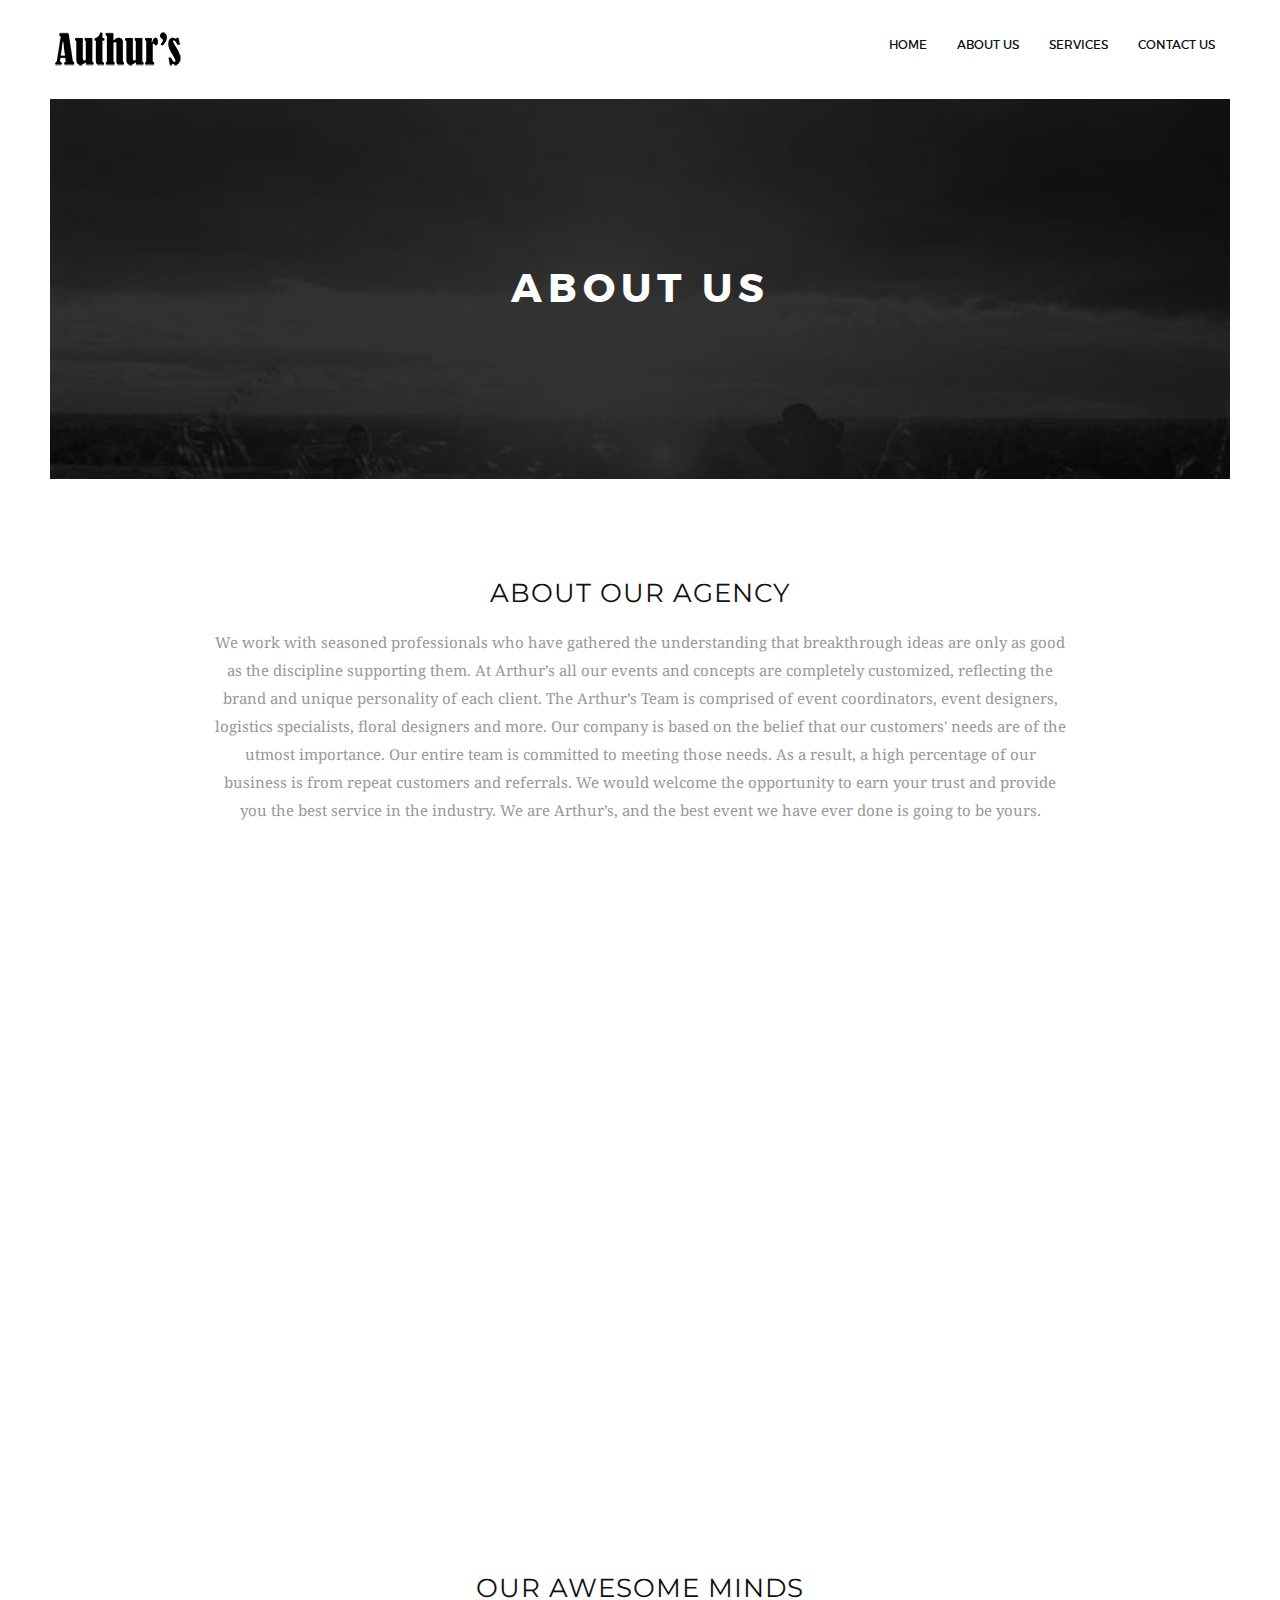
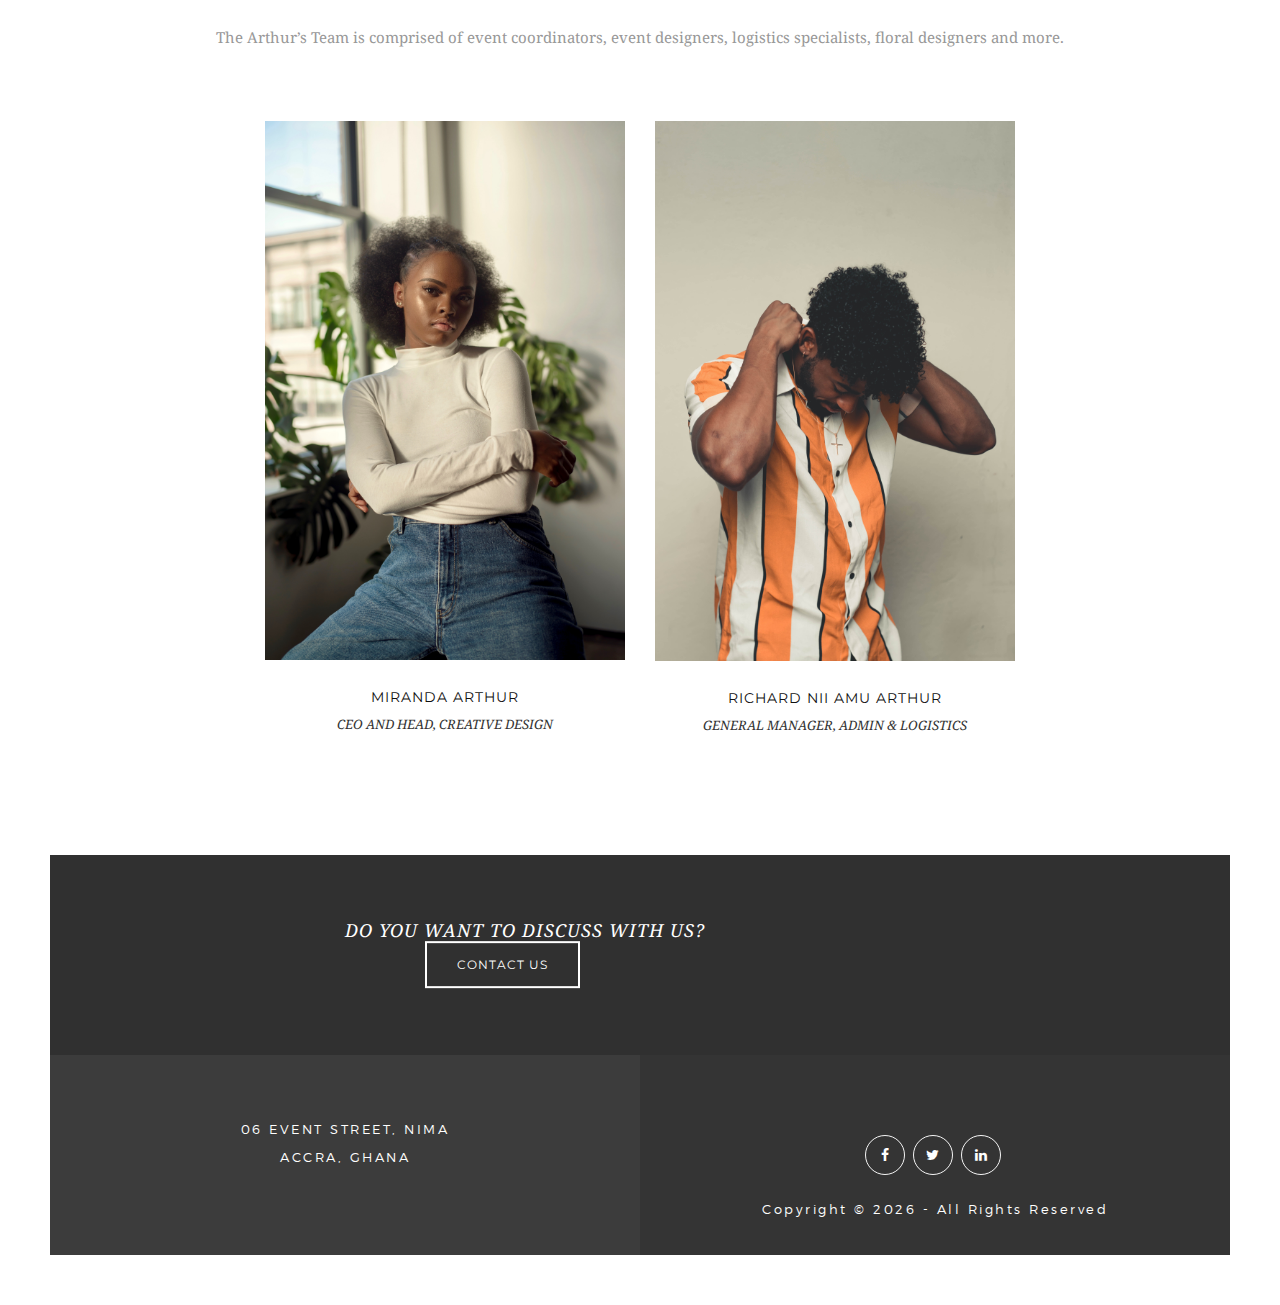
==== about.html @ 6dc0b13f "first init" ====
<!DOCTYPE html>
<html lang="en">
<head>
<meta charset="utf-8">
<meta name="viewport" content="width=device-width, initial-scale=1">
<title>Sprint HTML5 Theme</title>
<meta name="keywords" content="HTML5,CSS3,HTML,Template,Multi-Purpose,M_Adnan,Corporate Theme,Sprint HTML5,Sprint HTML5 - Multi Purpose HTML5 Template">
<meta name="description" content="Sprint HTML5 Template">
<meta name="author" content="M_Adnan">

<!-- FONTS ONLINE -->
<link href='https://fonts.googleapis.com/css?family=Droid+Serif:400,700,400italic,700italic' rel='stylesheet' type='text/css'>
<link href='http://fonts.googleapis.com/css?family=Montserrat:400,700' rel='stylesheet' type='text/css'>

<!--MAIN STYLE-->
<link rel="stylesheet" type="text/css" href="http://code.ionicframework.com/ionicons/2.0.1/css/ionicons.min.css">
<link href="css/bootstrap.min.css" rel="stylesheet" type="text/css">
<link href="css/font-awesome.min.css" rel="stylesheet" type="text/css">
<link href="css/main.css" rel="stylesheet" type="text/css">
<link href="css/style.css" rel="stylesheet" type="text/css">
<link href="css/responsive.css" rel="stylesheet" type="text/css">
<link href="css/animate.css" rel="stylesheet" type="text/css">

<!-- SLIDER REVOLUTION 4.x CSS SETTINGS -->
<link rel="stylesheet" type="text/css" href="rs-plugin/css/settings.css" media="screen" />

<!-- HTML5 Shim and Respond.js IE8 support of HTML5 elements and media queries -->
<!-- WARNING: Respond.js doesn't work if you view the page via file:// -->
<!--[if lt IE 9]>
    <script src="https://oss.maxcdn.com/libs/html5shiv/3.7.0/html5shiv.js"></script>
    <script src="https://oss.maxcdn.com/libs/respond.js/1.4.2/respond.min.js"></script>
<![endif]-->

</head>
<body>

<!-- Page Wrap -->
<div id="wrap">
  <div id="main-wrapper">
    <header class="main-header">
      <div class="container-fuild">
        <div class="logo"> <a href="#."> <img src="images/logo-p.png" alt="Sprint Logo"></a> </div>
        
        <!-- Nav -->
        <nav>
          <ul id="ownmenu" class="ownmenu">
            <li><a href="index.html"> HOME</a></li>
            <li class="active"><a href="about.html">about us</a></li>
            <li><a href="services.html">services</a></li>
            <li><a href="contact.html">contact us</a></li>
          </ul>
        </nav>
      </div>
    </header>
    
   <section class="sub-banner">
      <div class="container">
        <div class="position-center-center">
          <h2>About us</h2>
          
        </div>
      </div>
    </section>
    
     <!--======= ABOUT SECTION =========-->
    <section class="sectoion-100px about">
      <div class="container"> 
        <!-- Tittle -->
        <div class="tittle">
          <h4>About our agency</h4>
          <p>We work with seasoned professionals who have gathered the understanding that breakthrough ideas are only as good as the discipline supporting them. At Arthur’s all our events and concepts are completely customized, reflecting the brand and unique personality of each client.

            The Arthur’s Team is comprised of event coordinators, event designers, logistics specialists, floral designers and more.
            
            Our company is based on the belief that our customers' needs are of the utmost importance. Our entire team is committed to meeting those needs. As a result, a high percentage of our business is from repeat customers and referrals.
            We would welcome the opportunity to earn your trust and provide you the best service in the industry.
            
            We are Arthur’s, and the best event we have ever done is going to be yours.</p>
        </div>
       
      </div>
    </section>


    <!--======= Parallax Section =========-->
    <section class="sectoion-150px parallax-bg" style="background: url(images/bg/bg-2.jpg) center center fixed no-repeat;">
      <div class="container">
        <h4>see how we work to create everything unique</h4>
        <a href="#." class="play-btn"><i class="ion-play"></i> </a> </div>
    </section>

    <!--======= Team Member Section =========-->
    <section class="team sectoion-100px">
      <div class="container"> 
        
        <!-- Tittle -->
        <div class="tittle">
          <h4>our awesome minds</h4>
          <p>The Arthur’s Team is comprised of event coordinators, event designers, logistics specialists, floral designers and more.</p>
        </div>
        
        <!-- Row -->
        <ul class="row">
          
          
          <li class="col-md-2">
            
          </li>
          <!-- Team -->
          <li class="col-md-4">
            <article> <img class="img-responsive" src="images/lady.jpg" alt="">
              <div class="team-name">
                <h6>MIRANDA ARTHUR </h6>
                <span>CEO AND HEAD, CREATIVE DESIGN</span> </div>
            </article>
          </li>
          
          
          <!-- Team -->
          <li class="col-md-4">
            <article> <img class="img-responsive" src="images/gentle.jpg" alt="">
              <div class="team-name">
                <h6>RICHARD NII AMU ARTHUR </h6>
                <span>GENERAL MANAGER, ADMIN & LOGISTICS </span> </div>
            </article>
          </li>
          
          <li class="col-md-2">
            
          </li>
        </ul>
      </div>
    </section>

    <!--======= Clients-logo =========-->
    <section class="sectoion-100px promo">
      <div class="container">
        <div class="position-center-center">
          <h5>Do you want to discuss with us?</h5>
          <a href="contact.html" class="btn">CONTACT US</a> </div>
      </div>
    </section>
    
    <!--======= FOOTER UP =========-->
    <section class="footer-up">
      <div class="col-sm-6">
        <div class="work"> <i class="ion-map"></i>
          <p>06 Event Street, Nima <br>
            Accra, Ghana</p>
        </div>
      </div>
      <div class="col-sm-6">
        <div class="contact"> 
          
          <!--======= Social Icon =========-->
          <ul class="social_icons">
            <li class="facebook"><a class="facebook" href="#."><i class="fa fa-facebook"></i></a></li>
            <li class="twitter"><a class="twitter" href="#."><i class="fa fa-twitter"></i></a></li>
            <li class="linkedin"><a class="linkedin" href="#."><i class="fa fa-linkedin"></i></a></li>
          </ul>
          <p>Copyright © <span id="year"></span> - All Rights Reserved</p>
        </div>
      </div>
    </section>
  </div>
</div>
<!-- Wrap End --> 

<script src="js/jquery-1.11.3.min.js"></script> 
<script src="js/bootstrap.min.js"></script> 
<script src="js/own-menu.js"></script> 
<script src="js/owl.carousel.min.js"></script> 
<script src="js/jquery.isotope.min.js"></script> 
<script src="js/counter.js"></script> 

<!-- SLIDER REVOLUTION 4.x SCRIPTS  --> 
<script type="text/javascript" src="rs-plugin/js/jquery.themepunch.tools.min.js"></script> 
<script type="text/javascript" src="rs-plugin/js/jquery.themepunch.revolution.min.js"></script> 
<script src="js/main.js"></script>

<script type="text/javascript">
  /*========== Year ============*/
  document.getElementById("year").innerHTML = new Date().getFullYear();
</script>
</body>
</html>
---- css/main.css ----
/* MENU CONFIGURATION
**********************************************************/
.ownmenu {
	width: 100%;
	padding: 0;
	margin: 0;
	position: relative;
	float: left;
	list-style: none;
}
.ownmenu li {
	display: inline-block;
	float: left;
}
.ownmenu a {
	-o-transition: all .3s linear;
	-webkit-transition: all .3s linear;
	-moz-transition: all .3s linear;
	transition: all .3s linear;
	outline: none;
	z-index: 10;
}
/* DROPDOWN CONFIGURATION
**********************************************************/
.ownmenu ul.dropdown, .ownmenu ul.dropdown li ul.dropdown {
	list-style: none;
	margin: 0;
	padding: 0;
	display: none;
	position: absolute;
	z-index: 99;
	padding-left: 0px;
	min-width: 250px;
	background: none;
}
.ownmenu ul.dropdown {
	top: 61px;
	z-index: 999999;
}
.ownmenu ul.dropdown li ul.dropdown {
	left: 100%;
	top: inherit;
}
.ownmenu ul.dropdown li {
	clear: both;
	width: 100%;
	text-align: left !important;
	padding-left: 0px !important;
}
.ownmenu ul.dropdown li a {
	width: 100%;
	padding: 12px 24px 12px;
	display: inline-block;
	float: left;
	clear: both;
	text-decoration: none;
	color: #999;
	text-align: left;
	box-sizing: border-box;
	-moz-box-sizing: border-box;
	-webkit-box-sizing: border-box;
}
.ownmenu ul.dropdown li > a {
	margin: 0px;
}
.ownmenu ul.dropdown li:hover > a {
	background: #e0e0e0;
	color: #555;
	margin: 0px;
}
/* dropdowns to left side */
.ownmenu ul.dropdown li ul.dropdown.left {
	left: auto;
	right: 100%;
}
/* SUBMENU INDICATORS
**********************************************************/
.ownmenu .indicator {
	position: relative;
	right: 5px;
	font-size: 14px;
	float: right;
}
.ownmenu ul li .indicator {
	font-size: 12px;
	top: 1px;
	left: 10px;
}
/* MEGAMENU
**********************************************************/
.ownmenu > li > .megamenu {
	position: absolute;
	display: none;
	background: #fff;
	width: 25%;
	top: 80px;
	font-size: 12px;
	color: #999;
	z-index: 99;
	padding: 0 0px;
	-webkit-box-sizing: border-box;
	-moz-box-sizing: border-box;
	box-sizing: border-box;
}
/* megamenu list */
.ownmenu li > .megamenu ul {
	margin: 0 0 20px 0;
	float: left;
	padding: 0;
	display: block;
	position: relative;
}
.ownmenu li > .megamenu ul li {
	width: 100%;
	padding: 0px;
}
.ownmenu li > .megamenu ul li.title {
	margin: 0 0 8px;
	padding: 0 0 5px;
	font-size: 14px;
	border-bottom: solid 1px #666;
}
/* megamenu h5 */
.ownmenu li > .megamenu h5 {
	width: 100%;
	margin: 0;
	padding: 0;
}
/* megamenu links */
.ownmenu li > .megamenu a {
	color: #999;
	text-decoration: none;
	font-size: 12px;
	-webkit-transition: color 0.3s linear;
	-moz-transition: color 0.3s linear;
	-o-transition: color 0.3s linear;
	transition: color 0.3s linear;
}
.ownmenu li > .megamenu a:hover {
	color: #dedede;
}
/* megamenu images */
.ownmenu .megamenu img {
	width: 100%;
	-webkit-transition: border 0.3s linear;
	-moz-transition: border 0.3s linear;
	-o-transition: border 0.3s linear;
	transition: border 0.3s linear;
}
/* to fix right attribute on submenus (menu aligned to left (default)) */
.ownmenu > li.fix-sub > .megamenu, .ownmenu > li.fix-sub > .megamenu.half-width, .ownmenu > li.fix-sub > .dropdown {
	right: 0;
}
/* MEGAMENU WIDTHS
**********************************************************/
.ownmenu > li > .megamenu.half-width {
	width: 50%;
}
.ownmenu > li > .megamenu.full-width {
	width: 100%;
	left: 0;
}
/* MEGAMENU FORM CONFIGURATION
**********************************************************/
.ownmenu li > .megamenu form {
	width: 100%;
}
/* megamenu inputs */
.ownmenu li > .megamenu form input[type="text"], .ownmenu li > .megamenu form textarea {
	padding: 5px;
	color: #999;
	background: #444;
	font-size: 14px;
	border: solid 1px transparent;
	outline: none;
	-webkit-box-sizing: border-box;
	-moz-box-sizing: border-box;
	box-sizing: border-box;
	-webkit-transition: border 0.3s linear;
	-moz-transition: border 0.3s linear;
	-o-transition: border 0.3s linear;
	transition: border 0.3s linear;
}
.ownmenu li > .megamenu form input[type="text"]:focus, .ownmenu li > .megamenu form textarea:focus {
	border-color: #e0e0e0;
}
.ownmenu li > .megamenu form input[type="text"] {
	width: 100%;
	margin-top: 10px;
}
.ownmenu li > .megamenu form textarea {
	width: 100%;
	margin-top: 10px;
}
.ownmenu li > .megamenu form input[type="submit"] {
	width: 25%;
	float: right;
	height: 30px;
	margin-top: 10px;
	border: none;
	cursor: pointer;
	background: #444;
	color: #777;
	-webkit-transition: background 0.3s linear;
	-moz-transition: background 0.3s linear;
	-o-transition: background 0.3s linear;
	transition: background 0.3s linear;
}
.ownmenu li > .megamenu form input[type="submit"]:hover {
	background: #e0e0e0;
	color: #555;
}
/* MEGAMENU GRID SYSTEM
**********************************************************/
.megamenu .row {
	width: 100%;
	margin-top: 15px;
}
.megamenu .row:first-child {
	margin-top: 0;
}
.megamenu .row:before, .megamenu .row:after {
	display: table;
	content: "";
	line-height: 0;
}
.megamenu .row:after {
	clear: both;
}
.megamenu .row .col1, .megamenu .row .col2, .megamenu .row .col3, .megamenu .row .col4, .megamenu .row .col5, .megamenu .row .col6 {
	display: block;
	width: 100%;
	min-height: 20px;
	float: left;
	margin-left: 2.127659574468085%;
	-webkit-box-sizing: border-box;
	-moz-box-sizing: border-box;
	box-sizing: border-box;
}
.megamenu .row [class*="col"]:first-child {
	margin-left: 0;
}
.megamenu .row .col1 {
	width: 14.893617021276595%;
}
.megamenu .row .col2 {
	width: 31.914893617021278%;
}
.megamenu .row .col3 {
	width: 48.93617021276595%;
}
.megamenu .row .col4 {
	width: 65.95744680851064%;
}
.megamenu .row .col5 {
	width: 82.97872340425532%;
}
.megamenu .row .col6 {
	width: 100%;
}
/* RIGHT ALIGNMENT (MENU ITEM)
**********************************************************/
.ownmenu > li.right {
	float: right;
}
.ownmenu > li.right > .megamenu, .ownmenu > li.right > .megamenu.half-width, .ownmenu > li.right > .dropdown {
	right: 0;
}
/* to fix right attribute on submenus (menu aligned to right) */
.ownmenu > li.jsright {
	float: right;
}
.ownmenu > li.jsright.last > .megamenu, .ownmenu > li.jsright.last > .megamenu.half-width, .ownmenu > li.jsright.last > .dropdown {
	right: 0;
}
/* ICONS (FONT AWESOME)
**********************************************************/
.ownmenu > li > a > i {
	line-height: 23px !important;
	margin-right: 6px;
	font-size: 18px;
	float: left;
}
/* COLLAPSIBLE MENU
**********************************************************/
.ownmenu > li.showhide {
	display: none;
	width: 100%;
	height: 50px;
	cursor: pointer;
	color: #999;
}
.ownmenu > li.showhide span.title {
	margin: 15px 0 0 25px;
	float: left;
}
.ownmenu > li.showhide span.icon {
	margin: 17px 20px;
	float: right;
}
.ownmenu > li.showhide .icon em {
	margin-bottom: 3px;
	display: block;
	width: 20px;
	height: 2px;
	background: #999;
}
/* RESPONSIVE LAYOUT
**********************************************************/
@media (max-width: 767px) {
.ownmenu > li {
	display: block;
	width: 100%;
	box-sizing: border-box;
	-moz-box-sizing: border-box;
	-webkit-box-sizing: border-box;
}
.ownmenu > li > a {
	padding: 15px 25px;
}
.ownmenu a {
	width: 100%;
	box-sizing: border-box;
	-moz-box-sizing: border-box;
	-webkit-box-sizing: border-box;
}
.ownmenu ul.dropdown, .ownmenu ul.dropdown li ul.dropdown {
	width: 100% !important;
	left: 0;
	position: static !important;
	border: none;
	box-sizing: border-box;
	-moz-box-sizing: border-box;
	-webkit-box-sizing: border-box;
}
.ownmenu ul.dropdown li {
	background: #fff !important;
	border: none;
}
.ownmenu ul.dropdown > li > a {
	padding-left: 40px !important;
}
.ownmenu > li > .megamenu {
	width: 100% !important;
	position: static;
	border-top: none;
}
.ownmenu > li > .megamenu .row [class*="col"] {
	float: none;
	display: block;
	width: 100% !important;
	margin-left: 0;
	margin-top: 15px;
	-webkit-box-sizing: border-box;
	-moz-box-sizing: border-box;
	box-sizing: border-box;
}
.ownmenu > li > .megamenu .row:first-child [class*="col"]:first-child {
	margin-top: 0;
}
.ownmenu > li > .megamenu .row {
	margin-top: 0;
}
.ownmenu > li > ul.dropdown > li > a {
	padding-left: 20px !important;
}
.ownmenu > li > ul.dropdown > li > ul.dropdown > li > a {
	padding-left: 60px !important;
}
.ownmenu > li > ul.dropdown > li > ul.dropdown > li > ul.dropdown > li > a {
	padding-left: 80px !important;
}
}
@media (min-width: 767px) and (max-width: 900px) {
.ownmenu > li > .megamenu {
	width: 100% !important;
	left: 0 !important;
}
}
/* MENU CONFIGURATION
**********************************************************/
.ownmenuclick {
	width: 100%;
	padding: 0;
	margin: 0;
	position: relative;
	float: left;
	list-style: none;
}
.ownmenuclick li {
	display: inline-block;
	float: left;
	-o-transition: all .3s linear;
	-webkit-transition: all .3s linear;
	-moz-transition: all .3s linear;
	transition: all .3s linear;
}
.ownmenuclick a {
	-o-transition: all .3s linear;
	-webkit-transition: all .3s linear;
	-moz-transition: all .3s linear;
	transition: all .3s linear;
	outline: none;
	z-index: 10;
}
/* DROPDOWN CONFIGURATION
**********************************************************/
.ownmenuclick ul.dropdown, .ownmenuclick ul.dropdown li ul.dropdown {
	list-style: none;
	margin: 0;
	padding: 0;
	display: none;
	position: relative;
	z-index: 99;
	padding-left: 0px;
	min-width: 100%;
	background: none;
}
.ownmenuclick ul.dropdown {
	top: 0px;
}
.ownmenuclick ul.dropdown li ul.dropdown {
	left: 100%;
	top: inherit;
}
.ownmenuclick ul.dropdown li {
	clear: both;
	width: 100%;
}
.ownmenuclick ul.dropdown li a {
	width: 100%;
	padding: 5px 20px 5px;
	display: inline-block;
	float: left;
	clear: both;
	text-decoration: none;
	color: #999;
	box-sizing: border-box;
	-moz-box-sizing: border-box;
	-webkit-box-sizing: border-box;
}
.ownmenuclick ul.dropdown li:hover > a {
	background: #e0e0e0;
	color: #555;
}
/* dropdowns to left side */
.ownmenuclick ul.dropdown li ul.dropdown.left {
	left: auto;
	right: 100%;
}
/* SUBMENU INDICATORS
**********************************************************/
.ownmenuclick .indicator {
	position: relative;
	right: 5px;
	font-size: 12px;
	float: right;
}
.ownmenuclick ul li .indicator {
	font-size: 12px;
	top: 1px;
	left: 10px;
}
/* MEGAMENU
**********************************************************/
.ownmenuclick > li > .megamenu {
	position: absolute;
	display: none;
	background: #fff;
	width: 25%;
	top: 80px;
	font-size: 12px;
	color: #999;
	z-index: 99;
	padding: 0 0px;
	-webkit-box-sizing: border-box;
	-moz-box-sizing: border-box;
	box-sizing: border-box;
}
/* megamenu list */
.ownmenuclick li > .megamenu ul {
	margin: 0 0 20px 0;
	float: left;
	padding: 0;
	display: block;
	position: relative;
}
.ownmenuclick li > .megamenu ul li {
	width: 100%;
	padding: 0px;
}
.ownmenuclick li > .megamenu ul li.title {
	margin: 0 0 8px;
	padding: 0 0 5px;
	font-size: 14px;
	border-bottom: solid 1px #666;
}
/* megamenu h5 */
.ownmenuclick li > .megamenu h5 {
	width: 100%;
	margin: 0;
	padding: 0;
}
/* megamenu links */
.ownmenuclick li > .megamenu a {
	color: #999;
	text-decoration: none;
	font-size: 12px;
	-webkit-transition: color 0.3s linear;
	-moz-transition: color 0.3s linear;
	-o-transition: color 0.3s linear;
	transition: color 0.3s linear;
}
.ownmenuclick li > .megamenu a:hover {
	color: #dedede;
}
/* megamenu images */
.ownmenuclick .megamenu img {
	width: 100%;
	-webkit-transition: border 0.3s linear;
	-moz-transition: border 0.3s linear;
	-o-transition: border 0.3s linear;
	transition: border 0.3s linear;
}
/* to fix right attribute on submenus (menu aligned to left (default)) */
.ownmenuclick > li.fix-sub > .megamenu, .ownmenuclick > li.fix-sub > .megamenu.half-width, .ownmenuclick > li.fix-sub > .dropdown {
	right: 0;
}
/* MEGAMENU WIDTHS
**********************************************************/
.ownmenuclick > li > .megamenu.half-width {
	width: 50%;
}
.ownmenuclick > li > .megamenu.full-width {
	width: 100%;
	left: 0;
}
/* MEGAMENU FORM CONFIGURATION
**********************************************************/
.ownmenuclick li > .megamenu form {
	width: 100%;
}
/* megamenu inputs */
.ownmenuclick li > .megamenu form input[type="text"], .ownmenuclick li > .megamenu form textarea {
	padding: 5px;
	color: #999;
	background: #444;
	font-size: 14px;
	border: solid 1px transparent;
	outline: none;
	-webkit-box-sizing: border-box;
	-moz-box-sizing: border-box;
	box-sizing: border-box;
	-webkit-transition: border 0.3s linear;
	-moz-transition: border 0.3s linear;
	-o-transition: border 0.3s linear;
	transition: border 0.3s linear;
}
.ownmenuclick li > .megamenu form input[type="text"]:focus, .ownmenuclick li > .megamenu form textarea:focus {
	border-color: #e0e0e0;
}
.ownmenuclick li > .megamenu form input[type="text"] {
	width: 100%;
	margin-top: 10px;
}
.ownmenuclick li > .megamenu form textarea {
	width: 100%;
	margin-top: 10px;
}
.ownmenuclick li > .megamenu form input[type="submit"] {
	width: 25%;
	float: right;
	height: 30px;
	margin-top: 10px;
	border: none;
	cursor: pointer;
	background: #444;
	color: #777;
	-webkit-transition: background 0.3s linear;
	-moz-transition: background 0.3s linear;
	-o-transition: background 0.3s linear;
	transition: background 0.3s linear;
}
.ownmenuclick li > .megamenu form input[type="submit"]:hover {
	background: #e0e0e0;
	color: #555;
}
/* MEGAMENU GRID SYSTEM
**********************************************************/
.megamenu .row {
	width: 100%;
	margin-top: 15px;
}
.megamenu .row:first-child {
	margin-top: 0;
}
.megamenu .row:before, .megamenu .row:after {
	display: table;
	content: "";
	line-height: 0;
}
.megamenu .row:after {
	clear: both;
}
.megamenu .row .col1, .megamenu .row .col2, .megamenu .row .col3, .megamenu .row .col4, .megamenu .row .col5, .megamenu .row .col6 {
	display: block;
	width: 100%;
	min-height: 20px;
	float: left;
	margin-left: 2.127659574468085%;
	-webkit-box-sizing: border-box;
	-moz-box-sizing: border-box;
	box-sizing: border-box;
}
.megamenu .row [class*="col"]:first-child {
	margin-left: 0;
}
.megamenu .row .col1 {
	width: 14.893617021276595%;
}
.megamenu .row .col2 {
	width: 31.914893617021278%;
}
.megamenu .row .col3 {
	width: 48.93617021276595%;
}
.megamenu .row .col4 {
	width: 65.95744680851064%;
}
.megamenu .row .col5 {
	width: 82.97872340425532%;
}
.megamenu .row .col6 {
	width: 100%;
}
/* RIGHT ALIGNMENT (MENU ITEM)
**********************************************************/
.ownmenuclick > li.right {
	float: right;
}
.ownmenuclick > li.right > .megamenu, .ownmenuclick > li.right > .megamenu.half-width, .ownmenuclick > li.right > .dropdown {
	right: 0;
}
/* to fix right attribute on submenus (menu aligned to right) */
.ownmenuclick > li.jsright {
	float: right;
}
.ownmenuclick > li.jsright.last > .megamenu, .ownmenuclick > li.jsright.last > .megamenu.half-width, .ownmenuclick > li.jsright.last > .dropdown {
	right: 0;
}
/* ICONS (FONT AWESOME)
**********************************************************/
.ownmenuclick > li > a > i {
	line-height: 23px !important;
	margin-right: 6px;
	font-size: 18px;
	float: left;
}
/* COLLAPSIBLE MENU
**********************************************************/
.ownmenuclick > li.showhide {
	display: none;
	width: 100%;
	height: 50px;
	cursor: pointer;
	color: #999;
}
.ownmenuclick > li.showhide span.title {
	margin: 15px 0 0 25px;
	float: left;
}
.ownmenuclick > li.showhide span.icon {
	margin: 17px 20px;
	float: right;
}
.ownmenuclick > li.showhide .icon em {
	margin-bottom: 3px;
	display: block;
	width: 20px;
	height: 2px;
	background: #999;
}
header nav .ownmenuclick li {
	float: left;
	padding: 0 15px;
}
header .ownmenuclick ul.dropdown {
	padding-bottom: 0px;
}
header .ownmenu ul.dropdown li a {
	text-transform: uppercase;
	font-size: 12px;
	border: none;
	padding: 0px 20px;
	line-height: 38px;
	background: none;
	color: #000;
	font-size: 12px;
	display: inline-block;
	width: 100%;
	border-bottom: 1px solid rgba(0,0,0,0.1);
}
header .ownmenuclick ul.dropdown li a:hover {
	background: #fff85f;
}
header .ownmenuclick li > .megamenu li a:hover {
	background: #fff85f;
}
header nav .ownmenuclick .indicator {
	display: none;
}
/* 
 *  Owl Carousel - Animate Plugin
 */
.owl-carousel .animated {
	-webkit-animation-duration: 1000ms;
	animation-duration: 1000ms;
	-webkit-animation-fill-mode: both;
	animation-fill-mode: both;
}
.owl-carousel .owl-animated-in {
	z-index: 0;
}
.owl-carousel .owl-animated-out {
	z-index: 1;
}
.owl-carousel .fadeOut {
	-webkit-animation-name: fadeOut;
	animation-name: fadeOut;
}
 @-webkit-keyframes fadeOut {
 0% {
 opacity: 1;
}
 100% {
 opacity: 0;
}
}
@keyframes fadeOut {
 0% {
 opacity: 1;
}
 100% {
 opacity: 0;
}
}
/* 
 * 	Owl Carousel - Auto Height Plugin
 */
.owl-height {
	-webkit-transition: height 500ms ease-in-out;
	-moz-transition: height 500ms ease-in-out;
	-ms-transition: height 500ms ease-in-out;
	-o-transition: height 500ms ease-in-out;
	transition: height 500ms ease-in-out;
}
/* 
 *  Core Owl Carousel CSS File
 */
.owl-carousel {
	display: none;
	width: 100%;
	-webkit-tap-highlight-color: transparent;
	/* position relative and z-index fix webkit rendering fonts issue */
	position: relative;
	z-index: 1;
}
.owl-carousel .owl-stage {
	position: relative;
	-ms-touch-action: pan-Y;
}
.owl-carousel .owl-stage:after {
	content: ".";
	display: block;
	clear: both;
	visibility: hidden;
	line-height: 0;
	height: 0;
}
.owl-carousel .owl-stage-outer {
	position: relative;
	overflow: hidden;
	/* fix for flashing background */
	-webkit-transform: translate3d(0px, 0px, 0px);
}
.owl-carousel .owl-controls .owl-nav .owl-prev, .owl-carousel .owl-controls .owl-nav .owl-next, .owl-carousel .owl-controls .owl-dot {
	cursor: pointer;
	cursor: hand;
	-webkit-user-select: none;
	-khtml-user-select: none;
	-moz-user-select: none;
	-ms-user-select: none;
	user-select: none;
}
.owl-carousel.owl-loaded {
	display: block;
}
.owl-carousel.owl-loading {
	opacity: 0;
	display: block;
}
.owl-carousel.owl-hidden {
	opacity: 0;
}
.owl-carousel .owl-refresh .owl-item {
	display: none;
}
.owl-carousel .owl-item {
	position: relative;
	min-height: 1px;
	float: left;
	-webkit-backface-visibility: hidden;
	-webkit-tap-highlight-color: transparent;
	-webkit-touch-callout: none;
	-webkit-user-select: none;
	-moz-user-select: none;
	-ms-user-select: none;
	user-select: none;
}
.owl-carousel .owl-item img {
	display: block;
	width: 100%;
	-webkit-transform-style: preserve-3d;
}
.owl-carousel.owl-text-select-on .owl-item {
	-webkit-user-select: auto;
	-moz-user-select: auto;
	-ms-user-select: auto;
	user-select: auto;
}
.owl-carousel .owl-grab {
	cursor: move;
	cursor: -webkit-grab;
	cursor: -o-grab;
	cursor: -ms-grab;
	cursor: grab;
}
.owl-carousel.owl-rtl {
	direction: rtl;
}
.owl-carousel.owl-rtl .owl-item {
	float: right;
}
/* No Js */
.no-js .owl-carousel {
	display: block;
}
/* 
 * 	Owl Carousel - Lazy Load Plugin
 */
.owl-carousel .owl-item .owl-lazy {
	opacity: 0;
	-webkit-transition: opacity 400ms ease;
	-moz-transition: opacity 400ms ease;
	-ms-transition: opacity 400ms ease;
	-o-transition: opacity 400ms ease;
	transition: opacity 400ms ease;
}
.owl-carousel .owl-item img {
	transform-style: preserve-3d;
}
/* 
 * 	Owl Carousel - Video Plugin
 */
.owl-carousel .owl-video-wrapper {
	position: relative;
	height: 100%;
	background: #000;
}
.owl-carousel .owl-video-play-icon {
	position: absolute;
	height: 80px;
	width: 80px;
	left: 50%;
	top: 50%;
	margin-left: -40px;
	margin-top: -40px;
	background: url("owl.video.play.png") no-repeat;
	cursor: pointer;
	z-index: 1;
	-webkit-backface-visibility: hidden;
	-webkit-transition: scale 100ms ease;
	-moz-transition: scale 100ms ease;
	-ms-transition: scale 100ms ease;
	-o-transition: scale 100ms ease;
	transition: scale 100ms ease;
}
.owl-carousel .owl-video-play-icon:hover {
	-webkit-transition: scale(1.3, 1.3);
	-moz-transition: scale(1.3, 1.3);
	-ms-transition: scale(1.3, 1.3);
	-o-transition: scale(1.3, 1.3);
	transition: scale(1.3, 1.3);
}
.owl-carousel .owl-video-playing .owl-video-tn, .owl-carousel .owl-video-playing .owl-video-play-icon {
	display: none;
}
.owl-carousel .owl-video-tn {
	opacity: 0;
	height: 100%;
	background-position: center center;
	background-repeat: no-repeat;
	-webkit-background-size: contain;
	-moz-background-size: contain;
	-o-background-size: contain;
	background-size: contain;
	-webkit-transition: opacity 400ms ease;
	-moz-transition: opacity 400ms ease;
	-ms-transition: opacity 400ms ease;
	-o-transition: opacity 400ms ease;
	transition: opacity 400ms ease;
}
.owl-carousel .owl-video-frame {
	position: relative;
	z-index: 1;
}
.cd-section {
	padding: 2em;
	text-align: center;
}
.cd-bouncy-nav-modal {
	position: fixed;
	z-index: 1;
	top: 0;
	left: 0;
	width: 100%;
	height: 100%;
	z-index: 999;
	background-color: rgba(255, 249, 125, 0.9);
	opacity: 0;
	visibility: hidden;
	-webkit-transition: opacity 0.3s 0.6s, visibility 0s 0.9s;
	-moz-transition: opacity 0.3s 0.6s, visibility 0s 0.9s;
	transition: opacity 0.3s 0.6s, visibility 0s 0.9s;
}
.cd-bouncy-nav-modal.fade-in {
	visibility: visible;
	opacity: 1;
	-webkit-transition: opacity 0.1s 0s, visibility 0s 0s;
	-moz-transition: opacity 0.1s 0s, visibility 0s 0s;
	transition: opacity 0.1s 0s, visibility 0s 0s;
}
.cd-bouncy-nav-modal .cd-close {
	display: block;
	position: fixed;
	top: 20px;
	right: 5%;
	width: 44px;
	height: 44px;
	/* image replacement */
	overflow: hidden;
	text-indent: 100%;
	white-space: nowrap;
	background: url("../images/cd-icon-close.svg") no-repeat center center;
	-webkit-transform: scale(0) translateZ(0);
	-moz-transform: scale(0) translateZ(0);
	-ms-transform: scale(0) translateZ(0);
	-o-transform: scale(0) translateZ(0);
	transform: scale(0) translateZ(0);
	-webkit-transition: -webkit-transform 0.3s 0s, visibility 0s 0.3s;
	-moz-transition: -moz-transform 0.3s 0s, visibility 0s 0.3s;
	transition: transform 0.3s 0s, visibility 0s 0.3s;
}
.cd-bouncy-nav-modal.fade-in .cd-close {
	-webkit-transform: scale(1);
	-moz-transform: scale(1);
	-ms-transform: scale(1);
	-o-transform: scale(1);
	transform: scale(1);
	-webkit-transition: -webkit-transform 0.3s 0s, visibility 0.3s 0s;
	-moz-transition: -moz-transform 0.3s 0s, visibility 0.3s 0s;
	transition: transform 0.3s 0s, visibility 0.3s 0s;
}
@media only screen and (min-width: 1170px) {
.cd-bouncy-nav-modal .cd-close {
	top: 60px;
}
}
.cd-bouncy-nav {
	position: absolute;
	left: 50%;
	top: 50vh;
	-webkit-transform: translateX(-50%) translateY(-50%);
	-moz-transform: translateX(-50%) translateY(-50%);
	-ms-transform: translateX(-50%) translateY(-50%);
	-o-transform: translateX(-50%) translateY(-50%);
	transform: translateX(-50%) translateY(-50%);
	width: 90%;
	max-width: 300px;
}
.cd-bouncy-nav li {
	width: 50%;
	float: left;
	-webkit-transform: translateZ(0);
	-moz-transform: translateZ(0);
	-ms-transform: translateZ(0);
	-o-transform: translateZ(0);
	transform: translateZ(0);
	-webkit-transform: translateY(100vh);
	-moz-transform: translateY(100vh);
	-ms-transform: translateY(100vh);
	-o-transform: translateY(100vh);
	transform: translateY(100vh);
	text-align: center;
}
.is-visible .cd-bouncy-nav li {
	/* used to assign a tranlsateY value when the animation is over */
	-webkit-transform: translateY(0);
	-moz-transform: translateY(0);
	-ms-transform: translateY(0);
	-o-transform: translateY(0);
	transform: translateY(0);
}
.fade-in .cd-bouncy-nav li {
	-webkit-animation: cd-move-in 0.4s;
	-moz-animation: cd-move-in 0.4s;
	animation: cd-move-in 0.4s;
}
.fade-out .cd-bouncy-nav li {
	-webkit-animation: cd-move-out 0.4s;
	-moz-animation: cd-move-out 0.4s;
	animation: cd-move-out 0.4s;
}
.fade-in .cd-bouncy-nav li, .fade-out .cd-bouncy-nav li {
	-webkit-animation-fill-mode: forwards;
	-moz-animation-fill-mode: forwards;
	animation-fill-mode: forwards;
}
.fade-in .cd-bouncy-nav li:nth-of-type(2), .fade-out .cd-bouncy-nav li:nth-of-type(2) {
	-webkit-animation-delay: 0.1s;
	-moz-animation-delay: 0.1s;
	animation-delay: 0.1s;
}
.fade-in .cd-bouncy-nav li:nth-of-type(3), .fade-out .cd-bouncy-nav li:nth-of-type(3) {
	-webkit-animation-delay: 0.15s;
	-moz-animation-delay: 0.15s;
	animation-delay: 0.15s;
}
.fade-in .cd-bouncy-nav li:nth-of-type(4), .fade-out .cd-bouncy-nav li:nth-of-type(4) {
	-webkit-animation-delay: 0.25s;
	-moz-animation-delay: 0.25s;
	animation-delay: 0.25s;
}
.fade-in .cd-bouncy-nav li:nth-of-type(5), .fade-out .cd-bouncy-nav li:nth-of-type(5) {
	-webkit-animation-delay: 0.3s;
	-moz-animation-delay: 0.3s;
	animation-delay: 0.3s;
}
.fade-in .cd-bouncy-nav li:nth-of-type(6), .fade-out .cd-bouncy-nav li:nth-of-type(6) {
	-webkit-animation-delay: 0.4s;
	-moz-animation-delay: 0.4s;
	animation-delay: 0.4s;
}
.cd-bouncy-nav a {
	display: inline-block;
	min-width: 80px;
	position: relative;
	padding: 0px 20px 0;
	font-weight: normal;
	margin-bottom: 30px;
	font-size: 16px;
	color: #333333;
	text-transform: uppercase;
}
.cd-bouncy-nav li a i {
	height: 80px;
	width: 80px;
	color: #fff;
	border-radius: 50%;
	display: inline-block;
	background-color: #333333;
	font-size: 40px;
	line-height: 80px;
	margin-bottom: 10px;
}
.cd-bouncy-nav a::before {
	-webkit-transform: translateX(-50%);
	-moz-transform: translateX(-50%);
	-ms-transform: translateX(-50%);
	-o-transform: translateX(-50%);
	transform: translateX(-50%);
}
.no-touch .cd-bouncy-nav a:hover::before {
	background-color: #DC965A;
}
.cd-bouncy-nav li:nth-of-type(2) a::before {
	background-position: -80px 0;
}
.cd-bouncy-nav li:nth-of-type(3) a::before {
	background-position: -160px 0;
}
.cd-bouncy-nav li:nth-of-type(4) a::before {
	background-position: -240px 0;
}
.cd-bouncy-nav li:nth-of-type(5) a::before {
	background-position: -320px 0;
}
.cd-bouncy-nav li:nth-of-type(6) a::before {
	background-position: -400px 0;
}
@media only screen and (min-width: 768px) {
.cd-bouncy-nav {
	max-width: 450px;
}
.cd-bouncy-nav li {
	width: 33.33%;
	float: left;
}
.fade-in .cd-bouncy-nav li:nth-of-type(1), .fade-out .cd-bouncy-nav li:nth-of-type(1) {
	-webkit-animation-delay: 0.1s;
	-moz-animation-delay: 0.1s;
	animation-delay: 0.1s;
}
.fade-in .cd-bouncy-nav li:nth-of-type(2), .fade-out .cd-bouncy-nav li:nth-of-type(2) {
	-webkit-animation-delay: 0s;
	-moz-animation-delay: 0s;
	animation-delay: 0s;
}
.fade-in .cd-bouncy-nav li:nth-of-type(4), .fade-out .cd-bouncy-nav li:nth-of-type(4) {
	-webkit-animation-delay: 0.3s;
	-moz-animation-delay: 0.3s;
	animation-delay: 0.3s;
}
.fade-in .cd-bouncy-nav li:nth-of-type(5), .fade-out .cd-bouncy-nav li:nth-of-type(5) {
	-webkit-animation-delay: 0.25s;
	-moz-animation-delay: 0.25s;
	animation-delay: 0.25s;
}
.cd-bouncy-nav a {
	margin-bottom: 50px;
}
}
 @-webkit-keyframes cd-move-in {
 0% {
 -webkit-transform: translateY(100vh);
}
 65% {
 -webkit-transform: translateY(-1.5vh);
}
 100% {
 -webkit-transform: translateY(0vh);
}
}
@-moz-keyframes cd-move-in {
 0% {
 -moz-transform: translateY(100vh);
}
 65% {
 -moz-transform: translateY(-1.5vh);
}
 100% {
 -moz-transform: translateY(0vh);
}
}
@keyframes cd-move-in {
 0% {
 -webkit-transform: translateY(100vh);
 -moz-transform: translateY(100vh);
 -ms-transform: translateY(100vh);
 -o-transform: translateY(100vh);
 transform: translateY(100vh);
}
 65% {
 -webkit-transform: translateY(-1.5vh);
 -moz-transform: translateY(-1.5vh);
 -ms-transform: translateY(-1.5vh);
 -o-transform: translateY(-1.5vh);
 transform: translateY(-1.5vh);
}
 100% {
 -webkit-transform: translateY(0vh);
 -moz-transform: translateY(0vh);
 -ms-transform: translateY(0vh);
 -o-transform: translateY(0vh);
 transform: translateY(0vh);
}
}
@-webkit-keyframes cd-move-out {
 0% {
 -webkit-transform: translateY(0vh);
}
 100% {
 -webkit-transform: translateY(-100vh);
}
}
@-moz-keyframes cd-move-out {
 0% {
 -moz-transform: translateY(0vh);
}
 100% {
 -moz-transform: translateY(-100vh);
}
}
@keyframes cd-move-out {
 0% {
 -webkit-transform: translateY(0vh);
 -moz-transform: translateY(0vh);
 -ms-transform: translateY(0vh);
 -o-transform: translateY(0vh);
 transform: translateY(0vh);
}
 100% {
 -webkit-transform: translateY(-100vh);
 -moz-transform: translateY(-100vh);
 -ms-transform: translateY(-100vh);
 -o-transform: translateY(-100vh);
 transform: translateY(-100vh);
}
}
/* ALL MARGIN AND PADDIND
**********************************************************/
.no-margin {
	margin: 0 !important;
}
.no-margin-top {
	margin-top: 0 !important;
}
.no-margin-right {
	margin-right: 0 !important;
}
.no-margin-bottom {
	margin-bottom: 0 !important;
}
.no-margin-left {
	margin-left: 0 !important;
}
.no-padding {
	padding: 0 !important;
}
.no-padding-top {
	padding-top: 0 !important;
}
.no-padding-right {
	padding-right: 0 !important;
}
.no-padding-bottom {
	padding-bottom: 0 !important;
}
.no-padding-left {
	padding-left: 0 !important;
}
.margin-0 {
	margin: 0px !important;
}
.margin-left-0 {
	margin-left: 0px !important;
}
.margin-right-0 {
	margin-right: 0px !important;
}
.margin-top-0 {
	margin-top: 0px !important;
}
.margin-bottom-0 {
	margin-bottom: 0px !important;
}
.padding-0 {
	padding: 0px !important;
}
.padding-left-0 {
	padding-left: 0px !important;
}
.padding-right-0 {
	padding-right: 0px !important;
}
.padding-top-0 {
	padding-top: 0px !important;
}
.padding-bottom-0 {
	padding-bottom: 0px !important;
}
.margin-1 {
	margin: 1px !important;
}
.margin-left-1 {
	margin-left: 1px !important;
}
.margin-right-1 {
	margin-right: 1px !important;
}
.margin-top-1 {
	margin-top: 1px !important;
}
.margin-bottom-1 {
	margin-bottom: 1px !important;
}
.padding-1 {
	padding: 1px !important;
}
.padding-left-1 {
	padding-left: 1px !important;
}
.padding-right-1 {
	padding-right: 1px !important;
}
.padding-top-1 {
	padding-top: 1px !important;
}
.padding-bottom-1 {
	padding-bottom: 1px !important;
}
.margin-2 {
	margin: 2px !important;
}
.margin-left-2 {
	margin-left: 2px !important;
}
.margin-right-2 {
	margin-right: 2px !important;
}
.margin-top-2 {
	margin-top: 2px !important;
}
.margin-bottom-2 {
	margin-bottom: 2px !important;
}
.padding-2 {
	padding: 2px !important;
}
.padding-left-2 {
	padding-left: 2px !important;
}
.padding-right-2 {
	padding-right: 2px !important;
}
.padding-top-2 {
	padding-top: 2px !important;
}
.padding-bottom-2 {
	padding-bottom: 2px !important;
}
.margin-3 {
	margin: 3px !important;
}
.margin-left-3 {
	margin-left: 3px !important;
}
.margin-right-3 {
	margin-right: 3px !important;
}
.margin-top-3 {
	margin-top: 3px !important;
}
.margin-bottom-3 {
	margin-bottom: 3px !important;
}
.padding-3 {
	padding: 3px !important;
}
.padding-left-3 {
	padding-left: 3px !important;
}
.padding-right-3 {
	padding-right: 3px !important;
}
.padding-top-3 {
	padding-top: 3px !important;
}
.padding-bottom-3 {
	padding-bottom: 3px !important;
}
.margin-4 {
	margin: 4px !important;
}
.margin-left-4 {
	margin-left: 4px !important;
}
.margin-right-4 {
	margin-right: 4px !important;
}
.margin-top-4 {
	margin-top: 4px !important;
}
.margin-bottom-4 {
	margin-bottom: 4px !important;
}
.padding-4 {
	padding: 4px !important;
}
.padding-left-4 {
	padding-left: 4px !important;
}
.padding-right-4 {
	padding-right: 4px !important;
}
.padding-top-4 {
	padding-top: 4px !important;
}
.padding-bottom-4 {
	padding-bottom: 4px !important;
}
.margin-5 {
	margin: 5px !important;
}
.margin-left-5 {
	margin-left: 5px !important;
}
.margin-right-5 {
	margin-right: 5px !important;
}
.margin-top-5 {
	margin-top: 5px !important;
}
.margin-bottom-5 {
	margin-bottom: 5px !important;
}
.padding-5 {
	padding: 5px !important;
}
.padding-left-5 {
	padding-left: 5px !important;
}
.padding-right-5 {
	padding-right: 5px !important;
}
.padding-top-5 {
	padding-top: 5px !important;
}
.padding-bottom-5 {
	padding-bottom: 5px !important;
}
.margin-6 {
	margin: 6px !important;
}
.margin-left-6 {
	margin-left: 6px !important;
}
.margin-right-6 {
	margin-right: 6px !important;
}
.margin-top-6 {
	margin-top: 6px !important;
}
.margin-bottom-6 {
	margin-bottom: 6px !important;
}
.padding-6 {
	padding: 6px !important;
}
.padding-left-6 {
	padding-left: 6px !important;
}
.padding-right-6 {
	padding-right: 6px !important;
}
.padding-top-6 {
	padding-top: 6px !important;
}
.padding-bottom-6 {
	padding-bottom: 6px !important;
}
.margin-7 {
	margin: 7px !important;
}
.margin-left-7 {
	margin-left: 7px !important;
}
.margin-right-7 {
	margin-right: 7px !important;
}
.margin-top-7 {
	margin-top: 7px !important;
}
.margin-bottom-7 {
	margin-bottom: 7px !important;
}
.padding-7 {
	padding: 7px !important;
}
.padding-left-7 {
	padding-left: 7px !important;
}
.padding-right-7 {
	padding-right: 7px !important;
}
.padding-top-7 {
	padding-top: 7px !important;
}
.padding-bottom-7 {
	padding-bottom: 7px !important;
}
.margin-8 {
	margin: 8px !important;
}
.margin-left-8 {
	margin-left: 8px !important;
}
.margin-right-8 {
	margin-right: 8px !important;
}
.margin-top-8 {
	margin-top: 8px !important;
}
.margin-bottom-8 {
	margin-bottom: 8px !important;
}
.padding-8 {
	padding: 8px !important;
}
.padding-left-8 {
	padding-left: 8px !important;
}
.padding-right-8 {
	padding-right: 8px !important;
}
.padding-top-8 {
	padding-top: 8px !important;
}
.padding-bottom-8 {
	padding-bottom: 8px !important;
}
.margin-9 {
	margin: 9px !important;
}
.margin-left-9 {
	margin-left: 9px !important;
}
.margin-right-9 {
	margin-right: 9px !important;
}
.margin-top-9 {
	margin-top: 9px !important;
}
.margin-bottom-9 {
	margin-bottom: 9px !important;
}
.padding-9 {
	padding: 9px !important;
}
.padding-left-9 {
	padding-left: 9px !important;
}
.padding-right-9 {
	padding-right: 9px !important;
}
.padding-top-9 {
	padding-top: 9px !important;
}
.padding-bottom-9 {
	padding-bottom: 9px !important;
}
.margin-10 {
	margin: 10px !important;
}
.margin-left-10 {
	margin-left: 10px !important;
}
.margin-right-10 {
	margin-right: 10px !important;
}
.margin-top-10 {
	margin-top: 10px !important;
}
.margin-bottom-10 {
	margin-bottom: 10px !important;
}
.padding-10 {
	padding: 10px !important;
}
.padding-left-10 {
	padding-left: 10px !important;
}
.padding-right-10 {
	padding-right: 10px !important;
}
.padding-top-10 {
	padding-top: 10px !important;
}
.padding-bottom-10 {
	padding-bottom: 10px !important;
}
.margin-11 {
	margin: 11px !important;
}
.margin-left-11 {
	margin-left: 11px !important;
}
.margin-right-11 {
	margin-right: 11px !important;
}
.margin-top-11 {
	margin-top: 11px !important;
}
.margin-bottom-11 {
	margin-bottom: 11px !important;
}
.padding-11 {
	padding: 11px !important;
}
.padding-left-11 {
	padding-left: 11px !important;
}
.padding-right-11 {
	padding-right: 11px !important;
}
.padding-top-11 {
	padding-top: 11px !important;
}
.padding-bottom-11 {
	padding-bottom: 11px !important;
}
.margin-12 {
	margin: 12px !important;
}
.margin-left-12 {
	margin-left: 12px !important;
}
.margin-right-12 {
	margin-right: 12px !important;
}
.margin-top-12 {
	margin-top: 12px !important;
}
.margin-bottom-12 {
	margin-bottom: 12px !important;
}
.padding-12 {
	padding: 12px !important;
}
.padding-left-12 {
	padding-left: 12px !important;
}
.padding-right-12 {
	padding-right: 12px !important;
}
.padding-top-12 {
	padding-top: 12px !important;
}
.padding-bottom-12 {
	padding-bottom: 12px !important;
}
.margin-13 {
	margin: 13px !important;
}
.margin-left-13 {
	margin-left: 13px !important;
}
.margin-right-13 {
	margin-right: 13px !important;
}
.margin-top-13 {
	margin-top: 13px !important;
}
.margin-bottom-13 {
	margin-bottom: 13px !important;
}
.padding-13 {
	padding: 13px !important;
}
.padding-left-13 {
	padding-left: 13px !important;
}
.padding-right-13 {
	padding-right: 13px !important;
}
.padding-top-13 {
	padding-top: 13px !important;
}
.padding-bottom-13 {
	padding-bottom: 13px !important;
}
.margin-14 {
	margin: 14px !important;
}
.margin-left-14 {
	margin-left: 14px !important;
}
.margin-right-14 {
	margin-right: 14px !important;
}
.margin-top-14 {
	margin-top: 14px !important;
}
.margin-bottom-14 {
	margin-bottom: 14px !important;
}
.padding-14 {
	padding: 14px !important;
}
.padding-left-14 {
	padding-left: 14px !important;
}
.padding-right-14 {
	padding-right: 14px !important;
}
.padding-top-14 {
	padding-top: 14px !important;
}
.padding-bottom-14 {
	padding-bottom: 14px !important;
}
.margin-15 {
	margin: 15px !important;
}
.margin-left-15 {
	margin-left: 15px !important;
}
.margin-right-15 {
	margin-right: 15px !important;
}
.margin-top-15 {
	margin-top: 15px !important;
}
.margin-bottom-15 {
	margin-bottom: 15px !important;
}
.padding-15 {
	padding: 15px !important;
}
.padding-left-15 {
	padding-left: 15px !important;
}
.padding-right-15 {
	padding-right: 15px !important;
}
.padding-top-15 {
	padding-top: 15px !important;
}
.padding-bottom-15 {
	padding-bottom: 15px !important;
}
.margin-16 {
	margin: 16px !important;
}
.margin-left-16 {
	margin-left: 16px !important;
}
.margin-right-16 {
	margin-right: 16px !important;
}
.margin-top-16 {
	margin-top: 16px !important;
}
.margin-bottom-16 {
	margin-bottom: 16px !important;
}
.padding-16 {
	padding: 16px !important;
}
.padding-left-16 {
	padding-left: 16px !important;
}
.padding-right-16 {
	padding-right: 16px !important;
}
.padding-top-16 {
	padding-top: 16px !important;
}
.padding-bottom-16 {
	padding-bottom: 16px !important;
}
.margin-17 {
	margin: 17px !important;
}
.margin-left-17 {
	margin-left: 17px !important;
}
.margin-right-17 {
	margin-right: 17px !important;
}
.margin-top-17 {
	margin-top: 17px !important;
}
.margin-bottom-17 {
	margin-bottom: 17px !important;
}
.padding-17 {
	padding: 17px !important;
}
.padding-left-17 {
	padding-left: 17px !important;
}
.padding-right-17 {
	padding-right: 17px !important;
}
.padding-top-17 {
	padding-top: 17px !important;
}
.padding-bottom-17 {
	padding-bottom: 17px !important;
}
.margin-18 {
	margin: 18px !important;
}
.margin-left-18 {
	margin-left: 18px !important;
}
.margin-right-18 {
	margin-right: 18px !important;
}
.margin-top-18 {
	margin-top: 18px !important;
}
.margin-bottom-18 {
	margin-bottom: 18px !important;
}
.padding-18 {
	padding: 18px !important;
}
.padding-left-18 {
	padding-left: 18px !important;
}
.padding-right-18 {
	padding-right: 18px !important;
}
.padding-top-18 {
	padding-top: 18px !important;
}
.padding-bottom-18 {
	padding-bottom: 18px !important;
}
.margin-19 {
	margin: 19px !important;
}
.margin-left-19 {
	margin-left: 19px !important;
}
.margin-right-19 {
	margin-right: 19px !important;
}
.margin-top-19 {
	margin-top: 19px !important;
}
.margin-bottom-19 {
	margin-bottom: 19px !important;
}
.padding-19 {
	padding: 19px !important;
}
.padding-left-19 {
	padding-left: 19px !important;
}
.padding-right-19 {
	padding-right: 19px !important;
}
.padding-top-19 {
	padding-top: 19px !important;
}
.padding-bottom-19 {
	padding-bottom: 19px !important;
}
.margin-20 {
	margin: 20px !important;
}
.margin-left-20 {
	margin-left: 20px !important;
}
.margin-right-20 {
	margin-right: 20px !important;
}
.margin-top-20 {
	margin-top: 20px !important;
}
.margin-bottom-20 {
	margin-bottom: 20px !important;
}
.padding-20 {
	padding: 20px !important;
}
.padding-left-20 {
	padding-left: 20px !important;
}
.padding-right-20 {
	padding-right: 20px !important;
}
.padding-top-20 {
	padding-top: 20px !important;
}
.padding-bottom-20 {
	padding-bottom: 20px !important;
}
.margin-21 {
	margin: 21px !important;
}
.margin-left-21 {
	margin-left: 21px !important;
}
.margin-right-21 {
	margin-right: 21px !important;
}
.margin-top-21 {
	margin-top: 21px !important;
}
.margin-bottom-21 {
	margin-bottom: 21px !important;
}
.padding-21 {
	padding: 21px !important;
}
.padding-left-21 {
	padding-left: 21px !important;
}
.padding-right-21 {
	padding-right: 21px !important;
}
.padding-top-21 {
	padding-top: 21px !important;
}
.padding-bottom-21 {
	padding-bottom: 21px !important;
}
.margin-22 {
	margin: 22px !important;
}
.margin-left-22 {
	margin-left: 22px !important;
}
.margin-right-22 {
	margin-right: 22px !important;
}
.margin-top-22 {
	margin-top: 22px !important;
}
.margin-bottom-22 {
	margin-bottom: 22px !important;
}
.padding-22 {
	padding: 22px !important;
}
.padding-left-22 {
	padding-left: 22px !important;
}
.padding-right-22 {
	padding-right: 22px !important;
}
.padding-top-22 {
	padding-top: 22px !important;
}
.padding-bottom-22 {
	padding-bottom: 22px !important;
}
.margin-23 {
	margin: 23px !important;
}
.margin-left-23 {
	margin-left: 23px !important;
}
.margin-right-23 {
	margin-right: 23px !important;
}
.margin-top-23 {
	margin-top: 23px !important;
}
.margin-bottom-23 {
	margin-bottom: 23px !important;
}
.padding-23 {
	padding: 23px !important;
}
.padding-left-23 {
	padding-left: 23px !important;
}
.padding-right-23 {
	padding-right: 23px !important;
}
.padding-top-23 {
	padding-top: 23px !important;
}
.padding-bottom-23 {
	padding-bottom: 23px !important;
}
.margin-24 {
	margin: 24px !important;
}
.margin-left-24 {
	margin-left: 24px !important;
}
.margin-right-24 {
	margin-right: 24px !important;
}
.margin-top-24 {
	margin-top: 24px !important;
}
.margin-bottom-24 {
	margin-bottom: 24px !important;
}
.padding-24 {
	padding: 24px !important;
}
.padding-left-24 {
	padding-left: 24px !important;
}
.padding-right-24 {
	padding-right: 24px !important;
}
.padding-top-24 {
	padding-top: 24px !important;
}
.padding-bottom-24 {
	padding-bottom: 24px !important;
}
.margin-25 {
	margin: 25px !important;
}
.margin-left-25 {
	margin-left: 25px !important;
}
.margin-right-25 {
	margin-right: 25px !important;
}
.margin-top-25 {
	margin-top: 25px !important;
}
.margin-bottom-25 {
	margin-bottom: 25px !important;
}
.padding-25 {
	padding: 25px !important;
}
.padding-left-25 {
	padding-left: 25px !important;
}
.padding-right-25 {
	padding-right: 25px !important;
}
.padding-top-25 {
	padding-top: 25px !important;
}
.padding-bottom-25 {
	padding-bottom: 25px !important;
}
.margin-26 {
	margin: 26px !important;
}
.margin-left-26 {
	margin-left: 26px !important;
}
.margin-right-26 {
	margin-right: 26px !important;
}
.margin-top-26 {
	margin-top: 26px !important;
}
.margin-bottom-26 {
	margin-bottom: 26px !important;
}
.padding-26 {
	padding: 26px !important;
}
.padding-left-26 {
	padding-left: 26px !important;
}
.padding-right-26 {
	padding-right: 26px !important;
}
.padding-top-26 {
	padding-top: 26px !important;
}
.padding-bottom-26 {
	padding-bottom: 26px !important;
}
.margin-27 {
	margin: 27px !important;
}
.margin-left-27 {
	margin-left: 27px !important;
}
.margin-right-27 {
	margin-right: 27px !important;
}
.margin-top-27 {
	margin-top: 27px !important;
}
.margin-bottom-27 {
	margin-bottom: 27px !important;
}
.padding-27 {
	padding: 27px !important;
}
.padding-left-27 {
	padding-left: 27px !important;
}
.padding-right-27 {
	padding-right: 27px !important;
}
.padding-top-27 {
	padding-top: 27px !important;
}
.padding-bottom-27 {
	padding-bottom: 27px !important;
}
.margin-28 {
	margin: 28px !important;
}
.margin-left-28 {
	margin-left: 28px !important;
}
.margin-right-28 {
	margin-right: 28px !important;
}
.margin-top-28 {
	margin-top: 28px !important;
}
.margin-bottom-28 {
	margin-bottom: 28px !important;
}
.padding-28 {
	padding: 28px !important;
}
.padding-left-28 {
	padding-left: 28px !important;
}
.padding-right-28 {
	padding-right: 28px !important;
}
.padding-top-28 {
	padding-top: 28px !important;
}
.padding-bottom-28 {
	padding-bottom: 28px !important;
}
.margin-29 {
	margin: 29px !important;
}
.margin-left-29 {
	margin-left: 29px !important;
}
.margin-right-29 {
	margin-right: 29px !important;
}
.margin-top-29 {
	margin-top: 29px !important;
}
.margin-bottom-29 {
	margin-bottom: 29px !important;
}
.padding-29 {
	padding: 29px !important;
}
.padding-left-29 {
	padding-left: 29px !important;
}
.padding-right-29 {
	padding-right: 29px !important;
}
.padding-top-29 {
	padding-top: 29px !important;
}
.padding-bottom-29 {
	padding-bottom: 29px !important;
}
.margin-30 {
	margin: 30px !important;
}
.margin-left-30 {
	margin-left: 30px !important;
}
.margin-right-30 {
	margin-right: 30px !important;
}
.margin-top-30 {
	margin-top: 30px !important;
}
.margin-bottom-30 {
	margin-bottom: 30px !important;
}
.padding-30 {
	padding: 30px !important;
}
.padding-left-30 {
	padding-left: 30px !important;
}
.padding-right-30 {
	padding-right: 30px !important;
}
.padding-top-30 {
	padding-top: 30px !important;
}
.padding-bottom-30 {
	padding-bottom: 30px !important;
}
.margin-31 {
	margin: 31px !important;
}
.margin-left-31 {
	margin-left: 31px !important;
}
.margin-right-31 {
	margin-right: 31px !important;
}
.margin-top-31 {
	margin-top: 31px !important;
}
.margin-bottom-31 {
	margin-bottom: 31px !important;
}
.padding-31 {
	padding: 31px !important;
}
.padding-left-31 {
	padding-left: 31px !important;
}
.padding-right-31 {
	padding-right: 31px !important;
}
.padding-top-31 {
	padding-top: 31px !important;
}
.padding-bottom-31 {
	padding-bottom: 31px !important;
}
.margin-32 {
	margin: 32px !important;
}
.margin-left-32 {
	margin-left: 32px !important;
}
.margin-right-32 {
	margin-right: 32px !important;
}
.margin-top-32 {
	margin-top: 32px !important;
}
.margin-bottom-32 {
	margin-bottom: 32px !important;
}
.padding-32 {
	padding: 32px !important;
}
.padding-left-32 {
	padding-left: 32px !important;
}
.padding-right-32 {
	padding-right: 32px !important;
}
.padding-top-32 {
	padding-top: 32px !important;
}
.padding-bottom-32 {
	padding-bottom: 32px !important;
}
.margin-33 {
	margin: 33px !important;
}
.margin-left-33 {
	margin-left: 33px !important;
}
.margin-right-33 {
	margin-right: 33px !important;
}
.margin-top-33 {
	margin-top: 33px !important;
}
.margin-bottom-33 {
	margin-bottom: 33px !important;
}
.padding-33 {
	padding: 33px !important;
}
.padding-left-33 {
	padding-left: 33px !important;
}
.padding-right-33 {
	padding-right: 33px !important;
}
.padding-top-33 {
	padding-top: 33px !important;
}
.padding-bottom-33 {
	padding-bottom: 33px !important;
}
.margin-34 {
	margin: 34px !important;
}
.margin-left-34 {
	margin-left: 34px !important;
}
.margin-right-34 {
	margin-right: 34px !important;
}
.margin-top-34 {
	margin-top: 34px !important;
}
.margin-bottom-34 {
	margin-bottom: 34px !important;
}
.padding-34 {
	padding: 34px !important;
}
.padding-left-34 {
	padding-left: 34px !important;
}
.padding-right-34 {
	padding-right: 34px !important;
}
.padding-top-34 {
	padding-top: 34px !important;
}
.padding-bottom-34 {
	padding-bottom: 34px !important;
}
.margin-35 {
	margin: 35px !important;
}
.margin-left-35 {
	margin-left: 35px !important;
}
.margin-right-35 {
	margin-right: 35px !important;
}
.margin-top-35 {
	margin-top: 35px !important;
}
.margin-bottom-35 {
	margin-bottom: 35px !important;
}
.padding-35 {
	padding: 35px !important;
}
.padding-left-35 {
	padding-left: 35px !important;
}
.padding-right-35 {
	padding-right: 35px !important;
}
.padding-top-35 {
	padding-top: 35px !important;
}
.padding-bottom-35 {
	padding-bottom: 35px !important;
}
.margin-36 {
	margin: 36px !important;
}
.margin-left-36 {
	margin-left: 36px !important;
}
.margin-right-36 {
	margin-right: 36px !important;
}
.margin-top-36 {
	margin-top: 36px !important;
}
.margin-bottom-36 {
	margin-bottom: 36px !important;
}
.padding-36 {
	padding: 36px !important;
}
.padding-left-36 {
	padding-left: 36px !important;
}
.padding-right-36 {
	padding-right: 36px !important;
}
.padding-top-36 {
	padding-top: 36px !important;
}
.padding-bottom-36 {
	padding-bottom: 36px !important;
}
.margin-37 {
	margin: 37px !important;
}
.margin-left-37 {
	margin-left: 37px !important;
}
.margin-right-37 {
	margin-right: 37px !important;
}
.margin-top-37 {
	margin-top: 37px !important;
}
.margin-bottom-37 {
	margin-bottom: 37px !important;
}
.padding-37 {
	padding: 37px !important;
}
.padding-left-37 {
	padding-left: 37px !important;
}
.padding-right-37 {
	padding-right: 37px !important;
}
.padding-top-37 {
	padding-top: 37px !important;
}
.padding-bottom-37 {
	padding-bottom: 37px !important;
}
.margin-38 {
	margin: 38px !important;
}
.margin-left-38 {
	margin-left: 38px !important;
}
.margin-right-38 {
	margin-right: 38px !important;
}
.margin-top-38 {
	margin-top: 38px !important;
}
.margin-bottom-38 {
	margin-bottom: 38px !important;
}
.padding-38 {
	padding: 38px !important;
}
.padding-left-38 {
	padding-left: 38px !important;
}
.padding-right-38 {
	padding-right: 38px !important;
}
.padding-top-38 {
	padding-top: 38px !important;
}
.padding-bottom-38 {
	padding-bottom: 38px !important;
}
.margin-39 {
	margin: 39px !important;
}
.margin-left-39 {
	margin-left: 39px !important;
}
.margin-right-39 {
	margin-right: 39px !important;
}
.margin-top-39 {
	margin-top: 39px !important;
}
.margin-bottom-39 {
	margin-bottom: 39px !important;
}
.padding-39 {
	padding: 39px !important;
}
.padding-left-39 {
	padding-left: 39px !important;
}
.padding-right-39 {
	padding-right: 39px !important;
}
.padding-top-39 {
	padding-top: 39px !important;
}
.padding-bottom-39 {
	padding-bottom: 39px !important;
}
.margin-40 {
	margin: 40px !important;
}
.margin-left-40 {
	margin-left: 40px !important;
}
.margin-right-40 {
	margin-right: 40px !important;
}
.margin-top-40 {
	margin-top: 40px !important;
}
.margin-bottom-40 {
	margin-bottom: 40px !important;
}
.padding-40 {
	padding: 40px !important;
}
.padding-left-40 {
	padding-left: 40px !important;
}
.padding-right-40 {
	padding-right: 40px !important;
}
.padding-top-40 {
	padding-top: 40px !important;
}
.padding-bottom-40 {
	padding-bottom: 40px !important;
}
.margin-41 {
	margin: 41px !important;
}
.margin-left-41 {
	margin-left: 41px !important;
}
.margin-right-41 {
	margin-right: 41px !important;
}
.margin-top-41 {
	margin-top: 41px !important;
}
.margin-bottom-41 {
	margin-bottom: 41px !important;
}
.padding-41 {
	padding: 41px !important;
}
.padding-left-41 {
	padding-left: 41px !important;
}
.padding-right-41 {
	padding-right: 41px !important;
}
.padding-top-41 {
	padding-top: 41px !important;
}
.padding-bottom-41 {
	padding-bottom: 41px !important;
}
.margin-42 {
	margin: 42px !important;
}
.margin-left-42 {
	margin-left: 42px !important;
}
.margin-right-42 {
	margin-right: 42px !important;
}
.margin-top-42 {
	margin-top: 42px !important;
}
.margin-bottom-42 {
	margin-bottom: 42px !important;
}
.padding-42 {
	padding: 42px !important;
}
.padding-left-42 {
	padding-left: 42px !important;
}
.padding-right-42 {
	padding-right: 42px !important;
}
.padding-top-42 {
	padding-top: 42px !important;
}
.padding-bottom-42 {
	padding-bottom: 42px !important;
}
.margin-43 {
	margin: 43px !important;
}
.margin-left-43 {
	margin-left: 43px !important;
}
.margin-right-43 {
	margin-right: 43px !important;
}
.margin-top-43 {
	margin-top: 43px !important;
}
.margin-bottom-43 {
	margin-bottom: 43px !important;
}
.padding-43 {
	padding: 43px !important;
}
.padding-left-43 {
	padding-left: 43px !important;
}
.padding-right-43 {
	padding-right: 43px !important;
}
.padding-top-43 {
	padding-top: 43px !important;
}
.padding-bottom-43 {
	padding-bottom: 43px !important;
}
.margin-44 {
	margin: 44px !important;
}
.margin-left-44 {
	margin-left: 44px !important;
}
.margin-right-44 {
	margin-right: 44px !important;
}
.margin-top-44 {
	margin-top: 44px !important;
}
.margin-bottom-44 {
	margin-bottom: 44px !important;
}
.padding-44 {
	padding: 44px !important;
}
.padding-left-44 {
	padding-left: 44px !important;
}
.padding-right-44 {
	padding-right: 44px !important;
}
.padding-top-44 {
	padding-top: 44px !important;
}
.padding-bottom-44 {
	padding-bottom: 44px !important;
}
.margin-45 {
	margin: 45px !important;
}
.margin-left-45 {
	margin-left: 45px !important;
}
.margin-right-45 {
	margin-right: 45px !important;
}
.margin-top-45 {
	margin-top: 45px !important;
}
.margin-bottom-45 {
	margin-bottom: 45px !important;
}
.padding-45 {
	padding: 45px !important;
}
.padding-left-45 {
	padding-left: 45px !important;
}
.padding-right-45 {
	padding-right: 45px !important;
}
.padding-top-45 {
	padding-top: 45px !important;
}
.padding-bottom-45 {
	padding-bottom: 45px !important;
}
.margin-46 {
	margin: 46px !important;
}
.margin-left-46 {
	margin-left: 46px !important;
}
.margin-right-46 {
	margin-right: 46px !important;
}
.margin-top-46 {
	margin-top: 46px !important;
}
.margin-bottom-46 {
	margin-bottom: 46px !important;
}
.padding-46 {
	padding: 46px !important;
}
.padding-left-46 {
	padding-left: 46px !important;
}
.padding-right-46 {
	padding-right: 46px !important;
}
.padding-top-46 {
	padding-top: 46px !important;
}
.padding-bottom-46 {
	padding-bottom: 46px !important;
}
.margin-47 {
	margin: 47px !important;
}
.margin-left-47 {
	margin-left: 47px !important;
}
.margin-right-47 {
	margin-right: 47px !important;
}
.margin-top-47 {
	margin-top: 47px !important;
}
.margin-bottom-47 {
	margin-bottom: 47px !important;
}
.padding-47 {
	padding: 47px !important;
}
.padding-left-47 {
	padding-left: 47px !important;
}
.padding-right-47 {
	padding-right: 47px !important;
}
.padding-top-47 {
	padding-top: 47px !important;
}
.padding-bottom-47 {
	padding-bottom: 47px !important;
}
.margin-48 {
	margin: 48px !important;
}
.margin-left-48 {
	margin-left: 48px !important;
}
.margin-right-48 {
	margin-right: 48px !important;
}
.margin-top-48 {
	margin-top: 48px !important;
}
.margin-bottom-48 {
	margin-bottom: 48px !important;
}
.padding-48 {
	padding: 48px !important;
}
.padding-left-48 {
	padding-left: 48px !important;
}
.padding-right-48 {
	padding-right: 48px !important;
}
.padding-top-48 {
	padding-top: 48px !important;
}
.padding-bottom-48 {
	padding-bottom: 48px !important;
}
.margin-49 {
	margin: 49px !important;
}
.margin-left-49 {
	margin-left: 49px !important;
}
.margin-right-49 {
	margin-right: 49px !important;
}
.margin-top-49 {
	margin-top: 49px !important;
}
.margin-bottom-49 {
	margin-bottom: 49px !important;
}
.padding-49 {
	padding: 49px !important;
}
.padding-left-49 {
	padding-left: 49px !important;
}
.padding-right-49 {
	padding-right: 49px !important;
}
.padding-top-49 {
	padding-top: 49px !important;
}
.padding-bottom-49 {
	padding-bottom: 49px !important;
}
.margin-50 {
	margin: 50px !important;
}
.margin-left-50 {
	margin-left: 50px !important;
}
.margin-right-50 {
	margin-right: 50px !important;
}
.margin-top-50 {
	margin-top: 50px !important;
}
.margin-bottom-50 {
	margin-bottom: 50px !important;
}
.padding-50 {
	padding: 50px !important;
}
.padding-left-50 {
	padding-left: 50px !important;
}
.padding-right-50 {
	padding-right: 50px !important;
}
.padding-top-50 {
	padding-top: 50px !important;
}
.padding-bottom-50 {
	padding-bottom: 50px !important;
}
.margin-51 {
	margin: 51px !important;
}
.margin-left-51 {
	margin-left: 51px !important;
}
.margin-right-51 {
	margin-right: 51px !important;
}
.margin-top-51 {
	margin-top: 51px !important;
}
.margin-bottom-51 {
	margin-bottom: 51px !important;
}
.padding-51 {
	padding: 51px !important;
}
.padding-left-51 {
	padding-left: 51px !important;
}
.padding-right-51 {
	padding-right: 51px !important;
}
.padding-top-51 {
	padding-top: 51px !important;
}
.padding-bottom-51 {
	padding-bottom: 51px !important;
}
.margin-52 {
	margin: 52px !important;
}
.margin-left-52 {
	margin-left: 52px !important;
}
.margin-right-52 {
	margin-right: 52px !important;
}
.margin-top-52 {
	margin-top: 52px !important;
}
.margin-bottom-52 {
	margin-bottom: 52px !important;
}
.padding-52 {
	padding: 52px !important;
}
.padding-left-52 {
	padding-left: 52px !important;
}
.padding-right-52 {
	padding-right: 52px !important;
}
.padding-top-52 {
	padding-top: 52px !important;
}
.padding-bottom-52 {
	padding-bottom: 52px !important;
}
.margin-53 {
	margin: 53px !important;
}
.margin-left-53 {
	margin-left: 53px !important;
}
.margin-right-53 {
	margin-right: 53px !important;
}
.margin-top-53 {
	margin-top: 53px !important;
}
.margin-bottom-53 {
	margin-bottom: 53px !important;
}
.padding-53 {
	padding: 53px !important;
}
.padding-left-53 {
	padding-left: 53px !important;
}
.padding-right-53 {
	padding-right: 53px !important;
}
.padding-top-53 {
	padding-top: 53px !important;
}
.padding-bottom-53 {
	padding-bottom: 53px !important;
}
.margin-54 {
	margin: 54px !important;
}
.margin-left-54 {
	margin-left: 54px !important;
}
.margin-right-54 {
	margin-right: 54px !important;
}
.margin-top-54 {
	margin-top: 54px !important;
}
.margin-bottom-54 {
	margin-bottom: 54px !important;
}
.padding-54 {
	padding: 54px !important;
}
.padding-left-54 {
	padding-left: 54px !important;
}
.padding-right-54 {
	padding-right: 54px !important;
}
.padding-top-54 {
	padding-top: 54px !important;
}
.padding-bottom-54 {
	padding-bottom: 54px !important;
}
.margin-55 {
	margin: 55px !important;
}
.margin-left-55 {
	margin-left: 55px !important;
}
.margin-right-55 {
	margin-right: 55px !important;
}
.margin-top-55 {
	margin-top: 55px !important;
}
.margin-bottom-55 {
	margin-bottom: 55px !important;
}
.padding-55 {
	padding: 55px !important;
}
.padding-left-55 {
	padding-left: 55px !important;
}
.padding-right-55 {
	padding-right: 55px !important;
}
.padding-top-55 {
	padding-top: 55px !important;
}
.padding-bottom-55 {
	padding-bottom: 55px !important;
}
.margin-56 {
	margin: 56px !important;
}
.margin-left-56 {
	margin-left: 56px !important;
}
.margin-right-56 {
	margin-right: 56px !important;
}
.margin-top-56 {
	margin-top: 56px !important;
}
.margin-bottom-56 {
	margin-bottom: 56px !important;
}
.padding-56 {
	padding: 56px !important;
}
.padding-left-56 {
	padding-left: 56px !important;
}
.padding-right-56 {
	padding-right: 56px !important;
}
.padding-top-56 {
	padding-top: 56px !important;
}
.padding-bottom-56 {
	padding-bottom: 56px !important;
}
.margin-57 {
	margin: 57px !important;
}
.margin-left-57 {
	margin-left: 57px !important;
}
.margin-right-57 {
	margin-right: 57px !important;
}
.margin-top-57 {
	margin-top: 57px !important;
}
.margin-bottom-57 {
	margin-bottom: 57px !important;
}
.padding-57 {
	padding: 57px !important;
}
.padding-left-57 {
	padding-left: 57px !important;
}
.padding-right-57 {
	padding-right: 57px !important;
}
.padding-top-57 {
	padding-top: 57px !important;
}
.padding-bottom-57 {
	padding-bottom: 57px !important;
}
.margin-58 {
	margin: 58px !important;
}
.margin-left-58 {
	margin-left: 58px !important;
}
.margin-right-58 {
	margin-right: 58px !important;
}
.margin-top-58 {
	margin-top: 58px !important;
}
.margin-bottom-58 {
	margin-bottom: 58px !important;
}
.padding-58 {
	padding: 58px !important;
}
.padding-left-58 {
	padding-left: 58px !important;
}
.padding-right-58 {
	padding-right: 58px !important;
}
.padding-top-58 {
	padding-top: 58px !important;
}
.padding-bottom-58 {
	padding-bottom: 58px !important;
}
.margin-59 {
	margin: 59px !important;
}
.margin-left-59 {
	margin-left: 59px !important;
}
.margin-right-59 {
	margin-right: 59px !important;
}
.margin-top-59 {
	margin-top: 59px !important;
}
.margin-bottom-59 {
	margin-bottom: 59px !important;
}
.padding-59 {
	padding: 59px !important;
}
.padding-left-59 {
	padding-left: 59px !important;
}
.padding-right-59 {
	padding-right: 59px !important;
}
.padding-top-59 {
	padding-top: 59px !important;
}
.padding-bottom-59 {
	padding-bottom: 59px !important;
}
.margin-60 {
	margin: 60px !important;
}
.margin-left-60 {
	margin-left: 60px !important;
}
.margin-right-60 {
	margin-right: 60px !important;
}
.margin-top-60 {
	margin-top: 60px !important;
}
.margin-bottom-60 {
	margin-bottom: 60px !important;
}
.padding-60 {
	padding: 60px !important;
}
.padding-left-60 {
	padding-left: 60px !important;
}
.padding-right-60 {
	padding-right: 60px !important;
}
.padding-top-60 {
	padding-top: 60px !important;
}
.padding-bottom-60 {
	padding-bottom: 60px !important;
}
.margin-61 {
	margin: 61px !important;
}
.margin-left-61 {
	margin-left: 61px !important;
}
.margin-right-61 {
	margin-right: 61px !important;
}
.margin-top-61 {
	margin-top: 61px !important;
}
.margin-bottom-61 {
	margin-bottom: 61px !important;
}
.padding-61 {
	padding: 61px !important;
}
.padding-left-61 {
	padding-left: 61px !important;
}
.padding-right-61 {
	padding-right: 61px !important;
}
.padding-top-61 {
	padding-top: 61px !important;
}
.padding-bottom-61 {
	padding-bottom: 61px !important;
}
.margin-62 {
	margin: 62px !important;
}
.margin-left-62 {
	margin-left: 62px !important;
}
.margin-right-62 {
	margin-right: 62px !important;
}
.margin-top-62 {
	margin-top: 62px !important;
}
.margin-bottom-62 {
	margin-bottom: 62px !important;
}
.padding-62 {
	padding: 62px !important;
}
.padding-left-62 {
	padding-left: 62px !important;
}
.padding-right-62 {
	padding-right: 62px !important;
}
.padding-top-62 {
	padding-top: 62px !important;
}
.padding-bottom-62 {
	padding-bottom: 62px !important;
}
.margin-63 {
	margin: 63px !important;
}
.margin-left-63 {
	margin-left: 63px !important;
}
.margin-right-63 {
	margin-right: 63px !important;
}
.margin-top-63 {
	margin-top: 63px !important;
}
.margin-bottom-63 {
	margin-bottom: 63px !important;
}
.padding-63 {
	padding: 63px !important;
}
.padding-left-63 {
	padding-left: 63px !important;
}
.padding-right-63 {
	padding-right: 63px !important;
}
.padding-top-63 {
	padding-top: 63px !important;
}
.padding-bottom-63 {
	padding-bottom: 63px !important;
}
.margin-64 {
	margin: 64px !important;
}
.margin-left-64 {
	margin-left: 64px !important;
}
.margin-right-64 {
	margin-right: 64px !important;
}
.margin-top-64 {
	margin-top: 64px !important;
}
.margin-bottom-64 {
	margin-bottom: 64px !important;
}
.padding-64 {
	padding: 64px !important;
}
.padding-left-64 {
	padding-left: 64px !important;
}
.padding-right-64 {
	padding-right: 64px !important;
}
.padding-top-64 {
	padding-top: 64px !important;
}
.padding-bottom-64 {
	padding-bottom: 64px !important;
}
.margin-65 {
	margin: 65px !important;
}
.margin-left-65 {
	margin-left: 65px !important;
}
.margin-right-65 {
	margin-right: 65px !important;
}
.margin-top-65 {
	margin-top: 65px !important;
}
.margin-bottom-65 {
	margin-bottom: 65px !important;
}
.padding-65 {
	padding: 65px !important;
}
.padding-left-65 {
	padding-left: 65px !important;
}
.padding-right-65 {
	padding-right: 65px !important;
}
.padding-top-65 {
	padding-top: 65px !important;
}
.padding-bottom-65 {
	padding-bottom: 65px !important;
}
.margin-66 {
	margin: 66px !important;
}
.margin-left-66 {
	margin-left: 66px !important;
}
.margin-right-66 {
	margin-right: 66px !important;
}
.margin-top-66 {
	margin-top: 66px !important;
}
.margin-bottom-66 {
	margin-bottom: 66px !important;
}
.padding-66 {
	padding: 66px !important;
}
.padding-left-66 {
	padding-left: 66px !important;
}
.padding-right-66 {
	padding-right: 66px !important;
}
.padding-top-66 {
	padding-top: 66px !important;
}
.padding-bottom-66 {
	padding-bottom: 66px !important;
}
.margin-67 {
	margin: 67px !important;
}
.margin-left-67 {
	margin-left: 67px !important;
}
.margin-right-67 {
	margin-right: 67px !important;
}
.margin-top-67 {
	margin-top: 67px !important;
}
.margin-bottom-67 {
	margin-bottom: 67px !important;
}
.padding-67 {
	padding: 67px !important;
}
.padding-left-67 {
	padding-left: 67px !important;
}
.padding-right-67 {
	padding-right: 67px !important;
}
.padding-top-67 {
	padding-top: 67px !important;
}
.padding-bottom-67 {
	padding-bottom: 67px !important;
}
.margin-68 {
	margin: 68px !important;
}
.margin-left-68 {
	margin-left: 68px !important;
}
.margin-right-68 {
	margin-right: 68px !important;
}
.margin-top-68 {
	margin-top: 68px !important;
}
.margin-bottom-68 {
	margin-bottom: 68px !important;
}
.padding-68 {
	padding: 68px !important;
}
.padding-left-68 {
	padding-left: 68px !important;
}
.padding-right-68 {
	padding-right: 68px !important;
}
.padding-top-68 {
	padding-top: 68px !important;
}
.padding-bottom-68 {
	padding-bottom: 68px !important;
}
.margin-69 {
	margin: 69px !important;
}
.margin-left-69 {
	margin-left: 69px !important;
}
.margin-right-69 {
	margin-right: 69px !important;
}
.margin-top-69 {
	margin-top: 69px !important;
}
.margin-bottom-69 {
	margin-bottom: 69px !important;
}
.padding-69 {
	padding: 69px !important;
}
.padding-left-69 {
	padding-left: 69px !important;
}
.padding-right-69 {
	padding-right: 69px !important;
}
.padding-top-69 {
	padding-top: 69px !important;
}
.padding-bottom-69 {
	padding-bottom: 69px !important;
}
.margin-70 {
	margin: 70px !important;
}
.margin-left-70 {
	margin-left: 70px !important;
}
.margin-right-70 {
	margin-right: 70px !important;
}
.margin-top-70 {
	margin-top: 70px !important;
}
.margin-bottom-70 {
	margin-bottom: 70px !important;
}
.padding-70 {
	padding: 70px !important;
}
.padding-left-70 {
	padding-left: 70px !important;
}
.padding-right-70 {
	padding-right: 70px !important;
}
.padding-top-70 {
	padding-top: 70px !important;
}
.padding-bottom-70 {
	padding-bottom: 70px !important;
}
.margin-71 {
	margin: 71px !important;
}
.margin-left-71 {
	margin-left: 71px !important;
}
.margin-right-71 {
	margin-right: 71px !important;
}
.margin-top-71 {
	margin-top: 71px !important;
}
.margin-bottom-71 {
	margin-bottom: 71px !important;
}
.padding-71 {
	padding: 71px !important;
}
.padding-left-71 {
	padding-left: 71px !important;
}
.padding-right-71 {
	padding-right: 71px !important;
}
.padding-top-71 {
	padding-top: 71px !important;
}
.padding-bottom-71 {
	padding-bottom: 71px !important;
}
.margin-72 {
	margin: 72px !important;
}
.margin-left-72 {
	margin-left: 72px !important;
}
.margin-right-72 {
	margin-right: 72px !important;
}
.margin-top-72 {
	margin-top: 72px !important;
}
.margin-bottom-72 {
	margin-bottom: 72px !important;
}
.padding-72 {
	padding: 72px !important;
}
.padding-left-72 {
	padding-left: 72px !important;
}
.padding-right-72 {
	padding-right: 72px !important;
}
.padding-top-72 {
	padding-top: 72px !important;
}
.padding-bottom-72 {
	padding-bottom: 72px !important;
}
.margin-73 {
	margin: 73px !important;
}
.margin-left-73 {
	margin-left: 73px !important;
}
.margin-right-73 {
	margin-right: 73px !important;
}
.margin-top-73 {
	margin-top: 73px !important;
}
.margin-bottom-73 {
	margin-bottom: 73px !important;
}
.padding-73 {
	padding: 73px !important;
}
.padding-left-73 {
	padding-left: 73px !important;
}
.padding-right-73 {
	padding-right: 73px !important;
}
.padding-top-73 {
	padding-top: 73px !important;
}
.padding-bottom-73 {
	padding-bottom: 73px !important;
}
.margin-74 {
	margin: 74px !important;
}
.margin-left-74 {
	margin-left: 74px !important;
}
.margin-right-74 {
	margin-right: 74px !important;
}
.margin-top-74 {
	margin-top: 74px !important;
}
.margin-bottom-74 {
	margin-bottom: 74px !important;
}
.padding-74 {
	padding: 74px !important;
}
.padding-left-74 {
	padding-left: 74px !important;
}
.padding-right-74 {
	padding-right: 74px !important;
}
.padding-top-74 {
	padding-top: 74px !important;
}
.padding-bottom-74 {
	padding-bottom: 74px !important;
}
.margin-75 {
	margin: 75px !important;
}
.margin-left-75 {
	margin-left: 75px !important;
}
.margin-right-75 {
	margin-right: 75px !important;
}
.margin-top-75 {
	margin-top: 75px !important;
}
.margin-bottom-75 {
	margin-bottom: 75px !important;
}
.padding-75 {
	padding: 75px !important;
}
.padding-left-75 {
	padding-left: 75px !important;
}
.padding-right-75 {
	padding-right: 75px !important;
}
.padding-top-75 {
	padding-top: 75px !important;
}
.padding-bottom-75 {
	padding-bottom: 75px !important;
}
.margin-76 {
	margin: 76px !important;
}
.margin-left-76 {
	margin-left: 76px !important;
}
.margin-right-76 {
	margin-right: 76px !important;
}
.margin-top-76 {
	margin-top: 76px !important;
}
.margin-bottom-76 {
	margin-bottom: 76px !important;
}
.padding-76 {
	padding: 76px !important;
}
.padding-left-76 {
	padding-left: 76px !important;
}
.padding-right-76 {
	padding-right: 76px !important;
}
.padding-top-76 {
	padding-top: 76px !important;
}
.padding-bottom-76 {
	padding-bottom: 76px !important;
}
.margin-77 {
	margin: 77px !important;
}
.margin-left-77 {
	margin-left: 77px !important;
}
.margin-right-77 {
	margin-right: 77px !important;
}
.margin-top-77 {
	margin-top: 77px !important;
}
.margin-bottom-77 {
	margin-bottom: 77px !important;
}
.padding-77 {
	padding: 77px !important;
}
.padding-left-77 {
	padding-left: 77px !important;
}
.padding-right-77 {
	padding-right: 77px !important;
}
.padding-top-77 {
	padding-top: 77px !important;
}
.padding-bottom-77 {
	padding-bottom: 77px !important;
}
.margin-78 {
	margin: 78px !important;
}
.margin-left-78 {
	margin-left: 78px !important;
}
.margin-right-78 {
	margin-right: 78px !important;
}
.margin-top-78 {
	margin-top: 78px !important;
}
.margin-bottom-78 {
	margin-bottom: 78px !important;
}
.padding-78 {
	padding: 78px !important;
}
.padding-left-78 {
	padding-left: 78px !important;
}
.padding-right-78 {
	padding-right: 78px !important;
}
.padding-top-78 {
	padding-top: 78px !important;
}
.padding-bottom-78 {
	padding-bottom: 78px !important;
}
.margin-79 {
	margin: 79px !important;
}
.margin-left-79 {
	margin-left: 79px !important;
}
.margin-right-79 {
	margin-right: 79px !important;
}
.margin-top-79 {
	margin-top: 79px !important;
}
.margin-bottom-79 {
	margin-bottom: 79px !important;
}
.padding-79 {
	padding: 79px !important;
}
.padding-left-79 {
	padding-left: 79px !important;
}
.padding-right-79 {
	padding-right: 79px !important;
}
.padding-top-79 {
	padding-top: 79px !important;
}
.padding-bottom-79 {
	padding-bottom: 79px !important;
}
.margin-80 {
	margin: 80px !important;
}
.margin-left-80 {
	margin-left: 80px !important;
}
.margin-right-80 {
	margin-right: 80px !important;
}
.margin-top-80 {
	margin-top: 80px !important;
}
.margin-bottom-80 {
	margin-bottom: 80px !important;
}
.padding-80 {
	padding: 80px !important;
}
.padding-left-80 {
	padding-left: 80px !important;
}
.padding-right-80 {
	padding-right: 80px !important;
}
.padding-top-80 {
	padding-top: 80px !important;
}
.padding-bottom-80 {
	padding-bottom: 80px !important;
}
.margin-81 {
	margin: 81px !important;
}
.margin-left-81 {
	margin-left: 81px !important;
}
.margin-right-81 {
	margin-right: 81px !important;
}
.margin-top-81 {
	margin-top: 81px !important;
}
.margin-bottom-81 {
	margin-bottom: 81px !important;
}
.padding-81 {
	padding: 81px !important;
}
.padding-left-81 {
	padding-left: 81px !important;
}
.padding-right-81 {
	padding-right: 81px !important;
}
.padding-top-81 {
	padding-top: 81px !important;
}
.padding-bottom-81 {
	padding-bottom: 81px !important;
}
.margin-82 {
	margin: 82px !important;
}
.margin-left-82 {
	margin-left: 82px !important;
}
.margin-right-82 {
	margin-right: 82px !important;
}
.margin-top-82 {
	margin-top: 82px !important;
}
.margin-bottom-82 {
	margin-bottom: 82px !important;
}
.padding-82 {
	padding: 82px !important;
}
.padding-left-82 {
	padding-left: 82px !important;
}
.padding-right-82 {
	padding-right: 82px !important;
}
.padding-top-82 {
	padding-top: 82px !important;
}
.padding-bottom-82 {
	padding-bottom: 82px !important;
}
.margin-83 {
	margin: 83px !important;
}
.margin-left-83 {
	margin-left: 83px !important;
}
.margin-right-83 {
	margin-right: 83px !important;
}
.margin-top-83 {
	margin-top: 83px !important;
}
.margin-bottom-83 {
	margin-bottom: 83px !important;
}
.padding-83 {
	padding: 83px !important;
}
.padding-left-83 {
	padding-left: 83px !important;
}
.padding-right-83 {
	padding-right: 83px !important;
}
.padding-top-83 {
	padding-top: 83px !important;
}
.padding-bottom-83 {
	padding-bottom: 83px !important;
}
.margin-84 {
	margin: 84px !important;
}
.margin-left-84 {
	margin-left: 84px !important;
}
.margin-right-84 {
	margin-right: 84px !important;
}
.margin-top-84 {
	margin-top: 84px !important;
}
.margin-bottom-84 {
	margin-bottom: 84px !important;
}
.padding-84 {
	padding: 84px !important;
}
.padding-left-84 {
	padding-left: 84px !important;
}
.padding-right-84 {
	padding-right: 84px !important;
}
.padding-top-84 {
	padding-top: 84px !important;
}
.padding-bottom-84 {
	padding-bottom: 84px !important;
}
.margin-85 {
	margin: 85px !important;
}
.margin-left-85 {
	margin-left: 85px !important;
}
.margin-right-85 {
	margin-right: 85px !important;
}
.margin-top-85 {
	margin-top: 85px !important;
}
.margin-bottom-85 {
	margin-bottom: 85px !important;
}
.padding-85 {
	padding: 85px !important;
}
.padding-left-85 {
	padding-left: 85px !important;
}
.padding-right-85 {
	padding-right: 85px !important;
}
.padding-top-85 {
	padding-top: 85px !important;
}
.padding-bottom-85 {
	padding-bottom: 85px !important;
}
.margin-86 {
	margin: 86px !important;
}
.margin-left-86 {
	margin-left: 86px !important;
}
.margin-right-86 {
	margin-right: 86px !important;
}
.margin-top-86 {
	margin-top: 86px !important;
}
.margin-bottom-86 {
	margin-bottom: 86px !important;
}
.padding-86 {
	padding: 86px !important;
}
.padding-left-86 {
	padding-left: 86px !important;
}
.padding-right-86 {
	padding-right: 86px !important;
}
.padding-top-86 {
	padding-top: 86px !important;
}
.padding-bottom-86 {
	padding-bottom: 86px !important;
}
.margin-87 {
	margin: 87px !important;
}
.margin-left-87 {
	margin-left: 87px !important;
}
.margin-right-87 {
	margin-right: 87px !important;
}
.margin-top-87 {
	margin-top: 87px !important;
}
.margin-bottom-87 {
	margin-bottom: 87px !important;
}
.padding-87 {
	padding: 87px !important;
}
.padding-left-87 {
	padding-left: 87px !important;
}
.padding-right-87 {
	padding-right: 87px !important;
}
.padding-top-87 {
	padding-top: 87px !important;
}
.padding-bottom-87 {
	padding-bottom: 87px !important;
}
.margin-88 {
	margin: 88px !important;
}
.margin-left-88 {
	margin-left: 88px !important;
}
.margin-right-88 {
	margin-right: 88px !important;
}
.margin-top-88 {
	margin-top: 88px !important;
}
.margin-bottom-88 {
	margin-bottom: 88px !important;
}
.padding-88 {
	padding: 88px !important;
}
.padding-left-88 {
	padding-left: 88px !important;
}
.padding-right-88 {
	padding-right: 88px !important;
}
.padding-top-88 {
	padding-top: 88px !important;
}
.padding-bottom-88 {
	padding-bottom: 88px !important;
}
.margin-89 {
	margin: 89px !important;
}
.margin-left-89 {
	margin-left: 89px !important;
}
.margin-right-89 {
	margin-right: 89px !important;
}
.margin-top-89 {
	margin-top: 89px !important;
}
.margin-bottom-89 {
	margin-bottom: 89px !important;
}
.padding-89 {
	padding: 89px !important;
}
.padding-left-89 {
	padding-left: 89px !important;
}
.padding-right-89 {
	padding-right: 89px !important;
}
.padding-top-89 {
	padding-top: 89px !important;
}
.padding-bottom-89 {
	padding-bottom: 89px !important;
}
.margin-90 {
	margin: 90px !important;
}
.margin-left-90 {
	margin-left: 90px !important;
}
.margin-right-90 {
	margin-right: 90px !important;
}
.margin-top-90 {
	margin-top: 90px !important;
}
.margin-bottom-90 {
	margin-bottom: 90px !important;
}
.padding-90 {
	padding: 90px !important;
}
.padding-left-90 {
	padding-left: 90px !important;
}
.padding-right-90 {
	padding-right: 90px !important;
}
.padding-top-90 {
	padding-top: 90px !important;
}
.padding-bottom-90 {
	padding-bottom: 90px !important;
}
.margin-91 {
	margin: 91px !important;
}
.margin-left-91 {
	margin-left: 91px !important;
}
.margin-right-91 {
	margin-right: 91px !important;
}
.margin-top-91 {
	margin-top: 91px !important;
}
.margin-bottom-91 {
	margin-bottom: 91px !important;
}
.padding-91 {
	padding: 91px !important;
}
.padding-left-91 {
	padding-left: 91px !important;
}
.padding-right-91 {
	padding-right: 91px !important;
}
.padding-top-91 {
	padding-top: 91px !important;
}
.padding-bottom-91 {
	padding-bottom: 91px !important;
}
.margin-92 {
	margin: 92px !important;
}
.margin-left-92 {
	margin-left: 92px !important;
}
.margin-right-92 {
	margin-right: 92px !important;
}
.margin-top-92 {
	margin-top: 92px !important;
}
.margin-bottom-92 {
	margin-bottom: 92px !important;
}
.padding-92 {
	padding: 92px !important;
}
.padding-left-92 {
	padding-left: 92px !important;
}
.padding-right-92 {
	padding-right: 92px !important;
}
.padding-top-92 {
	padding-top: 92px !important;
}
.padding-bottom-92 {
	padding-bottom: 92px !important;
}
.margin-93 {
	margin: 93px !important;
}
.margin-left-93 {
	margin-left: 93px !important;
}
.margin-right-93 {
	margin-right: 93px !important;
}
.margin-top-93 {
	margin-top: 93px !important;
}
.margin-bottom-93 {
	margin-bottom: 93px !important;
}
.padding-93 {
	padding: 93px !important;
}
.padding-left-93 {
	padding-left: 93px !important;
}
.padding-right-93 {
	padding-right: 93px !important;
}
.padding-top-93 {
	padding-top: 93px !important;
}
.padding-bottom-93 {
	padding-bottom: 93px !important;
}
.margin-94 {
	margin: 94px !important;
}
.margin-left-94 {
	margin-left: 94px !important;
}
.margin-right-94 {
	margin-right: 94px !important;
}
.margin-top-94 {
	margin-top: 94px !important;
}
.margin-bottom-94 {
	margin-bottom: 94px !important;
}
.padding-94 {
	padding: 94px !important;
}
.padding-left-94 {
	padding-left: 94px !important;
}
.padding-right-94 {
	padding-right: 94px !important;
}
.padding-top-94 {
	padding-top: 94px !important;
}
.padding-bottom-94 {
	padding-bottom: 94px !important;
}
.margin-95 {
	margin: 95px !important;
}
.margin-left-95 {
	margin-left: 95px !important;
}
.margin-right-95 {
	margin-right: 95px !important;
}
.margin-top-95 {
	margin-top: 95px !important;
}
.margin-bottom-95 {
	margin-bottom: 95px !important;
}
.padding-95 {
	padding: 95px !important;
}
.padding-left-95 {
	padding-left: 95px !important;
}
.padding-right-95 {
	padding-right: 95px !important;
}
.padding-top-95 {
	padding-top: 95px !important;
}
.padding-bottom-95 {
	padding-bottom: 95px !important;
}
.margin-96 {
	margin: 96px !important;
}
.margin-left-96 {
	margin-left: 96px !important;
}
.margin-right-96 {
	margin-right: 96px !important;
}
.margin-top-96 {
	margin-top: 96px !important;
}
.margin-bottom-96 {
	margin-bottom: 96px !important;
}
.padding-96 {
	padding: 96px !important;
}
.padding-left-96 {
	padding-left: 96px !important;
}
.padding-right-96 {
	padding-right: 96px !important;
}
.padding-top-96 {
	padding-top: 96px !important;
}
.padding-bottom-96 {
	padding-bottom: 96px !important;
}
.margin-97 {
	margin: 97px !important;
}
.margin-left-97 {
	margin-left: 97px !important;
}
.margin-right-97 {
	margin-right: 97px !important;
}
.margin-top-97 {
	margin-top: 97px !important;
}
.margin-bottom-97 {
	margin-bottom: 97px !important;
}
.padding-97 {
	padding: 97px !important;
}
.padding-left-97 {
	padding-left: 97px !important;
}
.padding-right-97 {
	padding-right: 97px !important;
}
.padding-top-97 {
	padding-top: 97px !important;
}
.padding-bottom-97 {
	padding-bottom: 97px !important;
}
.margin-98 {
	margin: 98px !important;
}
.margin-left-98 {
	margin-left: 98px !important;
}
.margin-right-98 {
	margin-right: 98px !important;
}
.margin-top-98 {
	margin-top: 98px !important;
}
.margin-bottom-98 {
	margin-bottom: 98px !important;
}
.padding-98 {
	padding: 98px !important;
}
.padding-left-98 {
	padding-left: 98px !important;
}
.padding-right-98 {
	padding-right: 98px !important;
}
.padding-top-98 {
	padding-top: 98px !important;
}
.padding-bottom-98 {
	padding-bottom: 98px !important;
}
.margin-99 {
	margin: 99px !important;
}
.margin-left-99 {
	margin-left: 99px !important;
}
.margin-right-99 {
	margin-right: 99px !important;
}
.margin-top-99 {
	margin-top: 99px !important;
}
.margin-bottom-99 {
	margin-bottom: 99px !important;
}
.padding-99 {
	padding: 99px !important;
}
.padding-left-99 {
	padding-left: 99px !important;
}
.padding-right-99 {
	padding-right: 99px !important;
}
.padding-top-99 {
	padding-top: 99px !important;
}
.padding-bottom-99 {
	padding-bottom: 99px !important;
}
.margin-100 {
	margin: 100px !important;
}
.margin-left-100 {
	margin-left: 100px !important;
}
.margin-right-100 {
	margin-right: 100px !important;
}
.margin-top-100 {
	margin-top: 100px !important;
}
.margin-bottom-100 {
	margin-bottom: 100px !important;
}
.padding-100 {
	padding: 100px !important;
}
.padding-left-100 {
	padding-left: 100px !important;
}
.padding-right-100 {
	padding-right: 100px !important;
}
.padding-top-100 {
	padding-top: 100px !important;
}
.padding-bottom-100 {
	padding-bottom: 100px !important;
}
---- css/style.css ----
/*------------------------------------------------------------------
    Main Style Stylesheet
    Project:       Sprint HTML5 Template
    Version:        1.0
    Author:         M_Adnan
    Last change:    05/09/2015
    Primary use:    Sprint HTML5 Template
-------------------------------------------------------------------*/

/*------------------------------------------------------------------
body 
 + WRAP
 + HEADER
 + NAVIGATION
 + BANNER
 + SERVICES
 + OUR FEATURED FOUNDERS
 + BLOG UPDATES 
 + NEWS FROM BLOG
 + PARTNERS / CLIENTS
 + FOOTER
 + SOCIAL ICONS
 + 3 MENU LEVEL
-------------------------------------------------------------------*/
/*=======================================================
      IMPORT FONT FILE
========================================================*/
@import url("../fonts/montserrat-fonts.css");
/*=======================================================
      THEME STYLING START
========================================================*/
* {
	margin: 0px;
	padding: 0px;
}
body {
	background: #FFF;
	font-weight: normal;
	position: relative;
	font-size: 13px;
	color: #333333;
	font-family: 'Montserrat', sans-serif;
}
/*=======================================================
      WRAPPER
========================================================*/
#wrap {
	position: relative;
	width: 100%;
	overflow: hidden;
	padding: 50px;
	padding-top: 0px;
}
#main-wrapper {
	position: relative;
	width: 100%;
	overflow: hidden;
}
/*=======================================================
      HEADINGS
========================================================*/
h1, h2, h3, h4, h5, h6 {
	font-weight: normal;
	color: #101010;
	letter-spacing: 1px;
	text-transform: uppercase;
	font-family: 'Montserrat', sans-serif;
}
h1 {
	font-size: 65px;
}
h2 {
	font-size: 40px;
}
h3 {
	font-size: 30px;
}
h4 {
	font-size: 22px;
}
h5 {
	font-size: 18px;
}
h6 {
	font-size: 16px;
}
p {
	color: #989898;
	font-size: 13px;
	line-height: 28px;
	font-family: 'montserratlight';
}
a {
	-webkit-transition: all 0.4s ease-in-out;
	-moz-transition: all 0.4s ease-in-out;
	-o-transition: all 0.4s ease-in-out;
	-ms-transition: all 0.4s ease-in-out;
	transition: all 0.4s ease-in-out;
	text-decoration: none !important;
	font-weight: normal;
	font-family: 'Montserrat', sans-serif;
}
img {
	-webkit-transition: 0.4s ease-in-out;
	-moz-transition: 0.4s ease-in-out;
	-ms-transition: 0.4s ease-in-out;
	-o-transition: 0.4s ease-in-out;
	transition: 0.4s ease-in-out;
	display: inline-block !important;
}
ul {
	margin-bottom: 0px;
}
li {
	list-style: none;
}
a {
	text-decoration: none;
	color: #757575;
}
.font-montserrat {
	font-family: 'Montserrat', sans-serif;
}
.font-hair-line {
	font-family: 'montserrathairline';
}
.font-light {
	font-family: 'montserratlight';
}
.font-regular {
	font-family: 'montserratregular';
}
.font-extra-bold {
	font-family: 'montserratbold';
}
.font-droid-serif {
	font-family: 'Droid Serif', serif;
}
.text-bold {
	font-weight: bold;
}
.light-gray-bg {
	background: #fbfbfb;
}
/*=======================================================
      SECTION
========================================================*/
section {
	position: relative;
	overflow: hidden;
	width: 100%;
}
.overlay {
	background: rgba(49,49,49,0.7);
}
/*=======================================================
      BUTTON
========================================================*/
.btn {
	background: none;
	color: #35373e;
	border-radius: 4px;
	display: inline-block;
	padding: 13px 30px;
	font-size: 12px;
	border: 1px solid #35373e;
	text-transform: uppercase;
	border-radius: 0px;
	margin-top: 30px;
	letter-spacing: 1px;
	-webkit-transition: all 0.4s ease-in-out;
	-moz-transition: all 0.4s ease-in-out;
	-o-transition: all 0.4s ease-in-out;
	-ms-transition: all 0.4s ease-in-out;
	transition: all 0.4s ease-in-out;
}
.btn-white {
	color: #fff;
	background: none;
	border: 2px solid #fff;
}
.btn-white:hover {
	background: #fff;
	color: #333;
}
.btn-small {
	font-weight: normal;
	font-size: 11px;
}
.btn-dark {
	color: #35373e;
	border-color: #35373e;
}
.btn:hover {
	background: #35373e;
	color: #fff;
}
.btn-1 {
	background: #333333;
	color: #fff;
}
.btn-1:hover {
	background: none;
	color: #333333;
}
.form-control {
	box-shadow: none;
	border: 1px solid #f7f7f7;
	border-radius: 0px;
	height: 40px;
}
.form-control:focus {
	border: none;
	box-shadow: none;
}
.full-width {
	display: inline-block;
	width: 100%;
}
.no-border {
	border: none !important;
}
.no-padding-t {
	padding-top: 0px !important;
}
.no-padding {
	padding: 0px !important;
}
.no-padding-b {
	padding-bottom: 0px !important;
}
hr {
	height: 1px;
	width: 35px;
	background: #333333;
	border: none;
}
/*=======================================================
      TITTLE
========================================================*/
.tittle {
	text-align: center;
	margin-bottom: 30px;
	width: 75%;
	margin: 0 auto;
	margin-bottom: 70px;
}
.tittle h4 {
	font-weight: normal;
	margin: 0px;
	font-size: 26px;
	font-weight: normal;
	text-transform: uppercase;
	margin-bottom: 20px;
	letter-spacing: 1px;
}
.tittle p {
	color: #989898;
	font-size: 15px;
	font-family: 'Droid Serif', serif;
	line-height: 28px;
}
.bg-white {
	background: #fff !important;
}
.bg-gray-light {
	background: #fbfbfb !important;
}
/*=======================================================
      TOP BAR
========================================================*/
.top-bar {
}
/*=======================================================
      Padding 150px
========================================================*/
.sectoion-150px {
	padding: 150px 0;
}
/*=======================================================
      Padding 100px
========================================================*/
.sectoion-100px {
	padding: 100px 0;
}
/*=======================================================
      HEADER
========================================================*/
header {
	z-index: 99;
	position: relative;
	font-family: 'Montserrat', sans-serif;
}
header .logo {
	float: left;
	width: auto;
	margin: 30px 0;
	position: relative;
	z-index: 99;
}
header nav {
	display: inline-block;
	position: relative;
	z-index: 999;
	float: right;
	margin-top: 25px;
}
header nav li a {
	padding: 10px 0px;
	margin: 0;
	border-color: transparent;
	text-decoration: none;
	line-height: 20px;
	text-transform: uppercase;
	color: #101010;
	float: left;
	font-size: 12px;
	margin: 0 15px;
	font-family: 'montserratregular';
	position: relative;
}
header nav li.active a:hover {
}
header nav li.active a {
}
header nav li a:hover {
}
header nav .ownmenu li {
	float: left;
	padding: 0 15px;
}
header .ownmenu ul.dropdown {
	padding-bottom: 0px;
	background: #fff;
}
header .ownmenu ul.dropdown li a {
	text-transform: uppercase;
	font-size: 12px;
	border: none;
	padding: 0px 20px;
	line-height: 38px;
	background: none;
	color: #000;
	font-size: 12px;
	display: inline-block;
	width: 100%;
	border-bottom: 1px solid rgba(0,0,0,0.05);
}
header .ownmenu ul.dropdown li a:hover {
	background: #343434;
	color: #fff;
}
header .ownmenu li > .megamenu li a:hover {
	background: #343434;
	color: #fff;
}
header nav .ownmenu .indicator {
	display: none;
}
header ul.dropdown {
}
header ul.dropdown li {
	padding: 0px;
}
header ul.dropdown li:hover {
	background: none
}
header.main-header nav .ownmenu li {
	padding: 0px;
}
/*=======================================================
      HOME SLIDER
========================================================*/
.home-slider {
	position: relative;
	overflow: hidden;
	max-height: 825px;
}
/*=======================================================
      CONTENT
========================================================*/
.content {
	background: #ffffff;
}
.position-center-center {
	left: 50%;
	position: absolute;
	top: 50%;
	-webkit-transform: translate(-50%, -50%);
	-moz-transform: translate(-50%, -50%);
	-ms-transform: translate(-50%, -50%);
	transform: translate(-50%, -50%);
}
/*=======================================================
      SUB BANNER
========================================================*/
.sub-banner {
	background: url(../images/bg/sub-bnr.jpg) center center fixed no-repeat;
	background-size: cover;
	max-height: 380px;
	min-height: 380px;
	text-align: center;
}
.sub-banner .position-center-center {
	width: 100%;
}
.sub-banner h2 {
	color: #fff;
	text-transform: none;
	letter-spacing: 6px;
	font-size: 40px;
	font-family: 'montserratbold';
	text-transform: uppercase;
	margin: 0px;
}
.breadcrumb {
	text-align: center;
	background: none;
	text-transform: uppercase;
}
.breadcrumb a {
	color: #fff85f;
	font-family: 'Montserrat', sans-serif;
}
.breadcrumb>.active {
	color: #fff85f;
	font-weight: 600;
	font-family: 'Montserrat', sans-serif;
}
.breadcrumb>li+li:before {
	content: "\f105";
	font-family: 'FontAwesome';
	padding: 0 20px;
	font-size: 12px;
	color: #fff85f;
	font-weight: normal;
}
/*=======================================================
      INTRO
========================================================*/
.intro-in {
	width: 68%;
	margin: 0 auto;
	text-align: center;
}
.intro-in h3 {
	line-height: 45px;
	margin: 0px;
	letter-spacing: 4px;
}
.intro-in hr {
	height: 30px;
	width: 1px;
	margin: 30px auto;
}
.intro-in p {
	font-size: 18px;
	line-height: 30px;
	letter-spacing: 0.4px;
}
.intro-in .btn {
	font-size: 12px;
	border: 2px solid #3b3b3b;
	font-weight: bold;
}
/*=======================================================
    	ABOUT
========================================================*/
.about {
}
/*=======================================================
      SERVICES
========================================================*/
.services {
}
.services .ser-in {
	text-align: left;
}
.services .ser-in h5 {
	font-size: 14px;
	margin-top: 25px;
	letter-spacing: 2px;
	margin-bottom: 0px;
}
.services .ser-in hr {
	width: 38px;
	height: 2px;
	margin-top: 25px;
	margin-bottom: 25px;
}
.services .ser-in p {
	font-size: 14px;
	color: #777777;
	letter-spacing: 0.5px;
}
.services .ser-in .icon {
}
.services .ser-in .icon i {
}
.services .ser-in a {
	font-size: 12px;
	text-transform: uppercase;
	color: #666666;
	margin-top: 10px;
}
.services .ser-in a i {
	opacity: 0;
	padding-left: 0px;
	transition: 0.4s;
	font-size: 24px;
	display: inline-block;
	top: 5px;
	position: relative;
}
.services .ser-in a:hover i {
	padding-left: 10px;
	opacity: 1;
}
.services-offer {
}
.services-offer li {
	padding: 0 20px;
	text-align: center;
	position: relative;
	overflow: hidden;
	background: #fbfbfb;
	border: 1px solid #ececec;
	border-left: none;
	min-height: 300px;
	vertical-align: middle;
}
.services-offer li:nth-last-child(1) {
	border-right: none;
}
.services-offer li img {
}
.services-offer li h6 {
	font-size: 12px;
	text-transform: none;
	margin-top: 30px;
	font-family: 'Merriweather', serif;
	font-style: italic;
}
.services-offer li .services-over {
	position: absolute;
	top: 0px;
	left: 0px;
	height: 100%;
	width: 100%;
	opacity: 0;
	background: #fbfbfb;
	padding: 30px 40px;
	padding-bottom: 0px;
	-webkit-transition: all 0.4s ease-in-out;
	-moz-transition: all 0.4s ease-in-out;
	-o-transition: all 0.4s ease-in-out;
	-ms-transition: all 0.4s ease-in-out;
	transition: all 0.4s ease-in-out;
}
.services-offer .services-over p {
	font-size: 11px;
	margin-top: 10px;
	font-style: italic;
}
.services-offer li a {
	position: absolute;
	bottom: 0px;
	text-align: center;
	text-transform: uppercase;
	background: #f4f4f4;
	color: #1a1a1a;
	left: 0px;
	width: 100%;
	height: 40px;
	line-height: 40px;
}
.services-offer li a:hover {
	background: #1a1a1a;
	color: #fff;
}
.services-offer li:hover .services-over {
	opacity: 1;
}
/*=======================================================
      HISTORY
========================================================*/
.history {
}
.history hr {
	height: 2px;
}
.history .owl-nav {
	display: none;
}
.history .owl-dots {
	position: absolute;
	bottom: 20px;
	width: 100%;
	text-align: center;
}
.history .owl-dot {
	display: inline-block;
	height: 7px;
	width: 7px;
	margin: 0 4px;
	border-radius: 50%;
	background: #fff;
}
.history .owl-dot.active {
	background: #fff97d
}
.history-text .huge-text {
	font-size: 48px;
	font-weight: bold;
}
.history-text {
	padding-left: 30px;
}
.history-text span {
	letter-spacing: 2px;
	font-style: italic;
	display: inline-block;
	margin: 20px 0;
	font-size: 14px;
}
.history-text p {
	color: #bfbfbf;
	line-height: 30px;
}
.history-text a {
	padding-bottom: 10px;
	margin-top: 40px;
	display: inline-block;
	border-bottom: 1px solid #333;
}
/*=======================================================
			PRICING
========================================================*/
.pricing {
}
.pricing .plan-in {
	border: 1px solid #eeeeee;
	padding-bottom: 30px;
	text-align: center;
}
.pricing .plan-in h5 {
	color: #fff;
	font-size: 20px;
	padding: 15px 0;
	margin: 0px;
	background:#222222;
}
.pricing .plan-in .icon{
	height:60px;
	width:60px;
	line-height:60px;
	text-align:center;
	background:#434343;
	display:inline-block;
	border-radius:50%;
	font-weight:normal;
	margin-right:10px;
}
.pricing .plan-in .price {
	padding: 30px 0;
	font-size:38px;
	line-height:24px;
	display:inline-block;
	font-weight:500;
	padding-bottom:0px;
}
.pricing .plan-in .month {
	font-size: 13px;
	line-height: 30px;
	margin-top: 0px;
	width:100%;
	font-weight:normal; 
	display: inline-block;
	color:#777777;
}
.pricing .plan-in ul {
	padding: 20px 0;
}
.pricing .plan-in ul li {
	font-size: 13px;
	line-height: 40px;
	letter-spacing: 1px;
	color: #989898;
}
.pricing .plan-in .btn {
	background: #333333;
	color: #fff;
}
/*=======================================================
			COUNTER
========================================================*/
#counters {
}
#counters ul {
	margin-bottom: 0px;
	display: inline-block;
	width: 100%;
	background: #262626;
}
#counters li {
	text-align: left;
	padding: 60px 0;
	padding-left: 9%;
}
#counters li:nth-child(1) {
	background: #fafafa;
}
#counters li:nth-child(2) {
	background: #f7f7f7;
}
#counters li:nth-child(3) {
	background: #f7f7f7;
}
#counters li:nth-child(4) {
	background: #f2f2f2;
}
#counters i {
	font-size: 40px;
	color: #333333;
}
#counters span {
	color: #333333;
	display: inline-block;
	margin-right: 10px;
	min-width: 80px;
	font-size: 40px;
	font-family: 'Montserrat', sans-serif;
	font-weight: 300;
}
#counters h6 {
	color: #333333;
	font-family: 'Merriweather', serif;
	font-weight: bold;
	font-style: italic;
	font-size: 12px;
	text-transform: none;
}
/*=======================================================
      WHY CHOOSE US
========================================================*/
.why-choose {
}
.sec-choose {
	position: relative;
}
.sec-choose .choose-tab {
	background: #fff;
	position: relative;
	z-index: 99;
	margin-top: 100px;
	border: 2px solid rgba(208,208,208,0.4);
}
.sec-choose .choose-tab .nav-tabs {
	border: none;
	margin: 0px;
	margin-top: 40px;
	display: inline-block;
	width: 100%;
	float: left;
}
.sec-choose .choose-tab h6 {
	color: #666666
}
.sec-choose .choose-tab .nav-tabs>li {
	float: left;
	width: 50%;
	text-align: center;
	margin: 0px;
}
.sec-choose .choose-tab .nav-tabs li a {
	border: none;
	margin: 0px;
	padding: 0px;
	text-transform: uppercase;
	font-size: 12px;
	color: #444444;
	padding: 40px 0px;
	letter-spacing: 2px;
	border-radius: 0px;
	display: inline-block;
	width: 100%;
	border-top: 1px solid #ececec;
	border-left: 1px solid #ececec;
}
.sec-choose .choose-tab .nav-tabs li:nth-child(1) a {
	border-left: none;
}
.sec-choose .choose-tab .nav-tabs li:nth-child(3) a {
	border-left: none;
}
.sec-choose .choose-tab .nav-tabs>li>a:hover {
	background: #222222;
	color: #fff;
}
.sec-choose .choose-tab .nav-tabs li.active a {
	background: #222222;
	color: #fff;
}
.sec-choose .choose-tab .nav-tabs li i {
	font-size: 20px;
	display: inline-block;
	position: relative;
	right: 10px;
	top: 3px;
}
.sec-choose .detail-in {
	margin-left: -130px;
	position: relative;
}
.sec-choose .text-content {
	position: absolute;
	bottom: 0px;
	right: 0px;
	padding: 40px;
	background: rgba(0,0,0,0.8);
}
.sec-choose .text-content i {
	font-size: 30px;
	color: #fff;
	margin-bottom: 20px;
}
.sec-choose .text-content p {
	color: #fff;
	margin: 0px;
}
/*=======================================================
      PORTFOLIO
========================================================*/
.portfolio {
}
.portfolio .filter {
	position: relative;
}
.portfolio .filter li {
	display: inline-block;
	margin-right: 20px;
}
.portfolio .filter li a {
	font-size: 10px;
	color: #999999;
}
.portfolio .filter a.active {
	color: #333;
}
.portfolio .filter a:hover {
	color: #333;
}
.portfolio .filter {
	text-align: center;
}
.portfolio .filter li a {
	font-size: 12px;
	letter-spacing: 2px;
	padding-bottom: 10px;
}
.portfolio .filter a.active {
	border-bottom: 1px solid #333;
}
.portfolio .filter a:hover {
	border-bottom: 1px solid #333;
}
.port-folio-row li {
	padding: 0px;
	position: relative;
	overflow: hidden;
}
.port-folio-row li img {
	width: 100%;
}
.port-folio-row li .hover-port {
	position: absolute;
	left: 0px;
	top: 0px;
	height: 100%;
	width: 100%;
	padding: 30px;
	background: rgba(34,34,34,0.9);
	opacity: 0;
	text-align: center;
	-webkit-transition: all 0.4s ease-in-out;
	-moz-transition: all 0.4s ease-in-out;
	-o-transition: all 0.4s ease-in-out;
	-ms-transition: all 0.4s ease-in-out;
	transition: all 0.4s ease-in-out;
}
.port-folio-row li:hover .hover-port {
	opacity: 1;
}
.port-folio-row li .hover-port h6 {
	color: #fff;
	text-transform: none;
	margin-bottom: 0px;
	display: inline-block;
	width: 100%;
	font-size: 14px;
	font-weight: bold;
	font-family: 'Merriweather', serif;
	font-style: italic;
}
.port-folio-row li .hover-port a {
	display: inline-block;
	height: 52px;
	width: 52px;
	background: #fff;
	color: #272727;
	border-radius: 50%;
	line-height: 54px;
	font-size: 16px;
	margin: 0 5px;
	margin-bottom: 10px;
}
.port-folio-row {
	margin-top: 80px;
}
.port-folio-row .position-center-center {
	width: 100%;
	padding: 0 20px;
}
.port-folio-row li .hover-port a:hover {
	background: #fff85f;
	color: #fff;
}
.portfolio .btn {
	margin-top: 80px;
}
.portfolio .col-2 .item {
	width: 50%;
	float: left;
}
.portfolio .col-3 .item {
	width: 33.3333%;
	float: left;
}
.portfolio .col-4 .item {
	width: 25%;
	float: left;
}
.portfolio li article {
	position: relative;
	overflow: hidden;
}
.portfolio .items-spaces li {
	padding: 15px;
}
.portfolio .small-space li {
	padding: 0 5px;
	margin-bottom: 10px;
}
.portfolio .filter-right {
	float: right;
	margin-top: 30px;
}
.portfolio .min-height {
	min-height: 100px;
}
.more-work {
	background: #fbfbfb;
	min-height: 140px;
	position: relative;
}
.more-work h6 {
	font-weight: normal;
	display: inline-block;
}
.more-work .position-center-center {
	width: 100%;
}
.more-work .btn {
	margin: 0px;
	font-size: 11px;
	margin-left: 10px;
}
.more-work .right-btn {
	float: right;
}
.tittle-left {
	float: left;
}
.port-style-5 {
}
.port-style-5 ul li {
	padding: 5px;
}
.port-style-5 ul li img {
	width: 100% !important;
}
.port-style-5 ul li.w-10 {
	width: 10%;
	float: left;
}
.port-style-5 ul li.w-20 {
	width: 20%;
	float: left;
}
.port-style-5 ul li.w-30 {
	width: 30%;
	float: left;
}
.port-style-5 ul li.w-40 {
	width: 35%;
	float: left;
}
.port-style-5 ul li.w-50 {
	width: 50%;
	float: left;
}
.port-style-5 ul li.w-60 {
	width: 59%;
	float: left;
}
.port-style-5 ul li.w-70 {
	width: 70%;
	float: left;
}
.port-style-5 ul li.w-80 {
	width: 80%;
	float: left;
}
.port-style-5 ul li.w-90 {
	width: 90%;
	float: left;
}
.port-style-5 ul li.w-100 {
	width: 100%;
	float: left;
}
.folio-simple li {
	padding: 5px;
}
/*=======================================================
      PORTFOLIO SINGLE
========================================================*/
.portfolio-detail {
}
.folio-detail p {
	font-size: 14px;
}
.folio-detail h6 {
	font-size: 13px;
	color: #828282;
}
.folio-detail .social_icons li a {
	height: 48px;
	width: 48px;
	border: 1px solid #333;
	color: #333;
	line-height: 46px;
}
.up-links {
	margin-top: 50px;
}
.up-links li a {
	background: #000000;
	display: inline-block;
	width: 100%;
	font-size: 15px;
	color: #fff;
	text-align: center;
	line-height: 56px;
	text-transform: uppercase;
	letter-spacing: 3px;
	padding: 0 10%;
}
.up-links li a i {
	margin: 0 10px;
	float: left;
	font-size: 30px;
	line-height: 56px;
	display: inline-block;
}
/*=======================================================
      PAGINATION
========================================================*/
.team {
}
.team ul li {
	position: relative;
	overflow: hidden;
}
.team ul li article {
	position: relative;
	overflow: hidden;
}
.team ul li .info {
	background: rgba(255,255,255,0.9);
	padding: 20px;
	text-align: center;
	position: absolute;
	bottom: 0px;
	width: 80%;
	left: 0px;
	-webkit-transition: all 0.4s ease-in-out;
	-moz-transition: all 0.4s ease-in-out;
	-o-transition: all 0.4s ease-in-out;
	-ms-transition: all 0.4s ease-in-out;
	transition: all 0.4s ease-in-out;
}
.team ul li .info h6 {
	font-size: 15px;
	margin: 0px;
	margin-bottom: 10px;
	font-weight: normal;
}
.team ul li .info span {
	font-size: 10px;
	letter-spacing: 2px;
}
.team ul li article:hover .info {
	opacity: 0;
	bottom: 100%;
}
.team ul li article .info.info-hover {
	opacity: 0;
	bottom: 100%;
	padding: 30px;
	text-align: left;
}
.team ul li article:hover .info.info-hover {
	position: absolute;
	bottom: 0%;
	opacity: 1 !important;
}
.team ul li .social_icons {
	margin-top: 30px;
}
.team ul li .social_icons li a {
	border: 1px solid #333333;
	color: #333333;
	line-height: 38px;
}
.team-name {
	text-align: center;
	padding: 20px 0;
}
.team-name h6 {
	font-size: 14px;
	font-weight: normal;
}
.team-name span {
	font-style: italic;
	text-transform: none;
	font-family: 'Droid Serif', serif;
	text-transform: uppercase;
}
/*=======================================================
			SKILLS
========================================================*/
.skills {
	position: relative;
	overflow: hidden;
	margin-bottom: 0px;
	margin-top: 80px;
	padding-right: 20px;
}
.skills .progress-bars p {
	margin: 0px;
	letter-spacing: 3px;
	font-size: 12px;
	color: #333333;
	text-align: left;
	margin-bottom: 10px;
	font-family: 'Montserrat', sans-serif;
	text-transform: uppercase;
	margin-bottom: 0px;
}
.skills .progress-bar {
	border-radius: 0px;
	background: #333333;
	height: 2px;
}
.skills .progress-bar span {
	display: inline-block;
	float: right;
	text-align: center;
	padding: 0px;
	color: #8e0c34;
	margin-top: -32px;
	font-size: 10px;
	font-family: 'Montserrat', sans-serif;
}
.skills .progress {
	border-radius: 0px;
	position: relative;
	background: #ececed;
	box-shadow: none;
	display: inline-block;
	width: 100%;
	margin-bottom: 15px;
	overflow: hidden;
	position: relative;
	height: 6px;
	border: 2px solid #ececed;
}
.skills .progress-bars {
	display: inline-block;
	width: 100%;
}
.skills .progress-bar-tooltip {
	float: right;
	position: relative;
	right: 0px;
	top: -20px;
	font-family: 'Montserrat';
	color: #999999;
}
.parallax-bg {
	background: url(../images/bg/testi-bg.jpg) center center fixed no-repeat;
	background-size: cover !important;
	text-align: center;
}
.parallax-bg h3 {
	font-size: 36px;
	text-align: center;
	color: #fff;
	line-height: 60px;
	margin: 0px;
	width: 80%;
	margin: 0 auto;
}
.parallax-bg .btn {
	background: #fff;
	color: #333;
}
.parallax-bg .btn-1 {
	border-color: #fff;
	background: none;
	color: #fff;
}
.parallax-bg h4 {
	font-family: 'montserratlight';
	font-size: 28px;
	color: #fff;
}
.promo {
	background: #303030;
}
.promo h5 {
	color: #fff;
	font-size: 18px;
	font-style: italic;
	display: inline-block;
	text-transform: uppercase;
	font-family: 'Droid Serif', serif;
	margin: 0px;
}
.promo .btn {
	margin-top: 0px;
	color: #fff;
	border: 2px solid #fff;
	margin-left: 80px;
}
.play-btn {
	color: #fff;
	height: 75px;
	width: 75px;
	border: 1px solid #fff;
	text-align: center;
	line-height: 73px;
	padding-left: 5px;
	display: inline-block;
	border-radius: 50%;
	font-size: 30px;
	margin-top: 50px;
}
.our-blog {
}
.our-blog .blog-in {
	padding-left: 120px;
}
.our-blog .blog-in .blog-up-sec {
	position: relative;
}
.our-blog .blog-in .blog-up-sec:before {
	position: absolute;
	content: "";
	border: 1px solid #e5e5e5;
	height: 100%;
	width: 100%;
	margin-left: -20px;
	margin-top: -20px;
	z-index: -1;
}
.our-blog .blog-in .date-post {
	padding: 10px;
	width: 80px;
	position: absolute;
	left: -120px;
	color: #fff;
	text-align: center;
	background: #222222;
	height: 95px;
	bottom: 0px;
}
.our-blog .blog-in .date-post span {
	width: 100%;
	display: inline-block;
	margin-bottom: 10px;
	margin-top: 0px;
	color: #fff;
}
.our-blog .blog-in span {
	width: 100%;
	font-size: 11px;
	color: #666666;
	margin-top: 20px;
	text-transform: uppercase;
	display: inline-block;
	margin-bottom: 10px;
}
.our-blog .blog-in a.heading {
	font-size: 15px;
	text-transform: uppercase;
	color: #222222;
	line-height: 28px;
	margin-bottom: 15px;
	display: inline-block;
	width: 100%;
}
.our-blog.blog-page .blog-in p {
	border-bottom: 1px solid #e5e5e5;
	padding-bottom: 20px;
}
.our-blog.blog-page .blog-in {
	padding-bottom: 50px;
}
/*=======================================================
      Tastimonial
========================================================*/
.tastimonial .testi p {
	font-size: 14px;
	line-height: 33px;
	color: #333333;
	letter-spacing: 0.4px;
	margin-bottom: 30px;
}
.tastimonial .testi img {
	width: auto;
}
.tastimonial .avatar {
	height: 110px;
	width: 110px;
	display: inline-block;
	position: relative;
	overflow: hidden;
	border-radius: 50%;
	background: #d0d0d0;
}
.tastimonial .testi {
	text-align: center;
	width: 65%;
	margin: 0 auto;
	border-bottom: 1px solid #ececec;
	padding-bottom: 30px;
}
.tastimonial .testi h6 {
	margin-top: 30px;
	font-size: 16px;
	font-weight: bold;
	margin-bottom: 10px;
}
.tastimonial .testi span {
	font-weight: normal;
	display: inline-block;
	width: 100%;
	font-size: 10px;
	font-style: italic;
	color: #fff;
	margin-bottom: 30px;
	text-transform: uppercase;
}
.tastimonial .testi i {
	font-size: 16px;
}
.tastimonial .owl-prev {
	position: absolute;
	font-size: 18px;
	top: 90%;
	left: 0px;
	height: 35px;
	display: none;
	width: 35px;
	border: 1px solid #cdcdcd;
	border-radius: 0;
	text-align: center;
	line-height: 32px;
	margin-top: -20px;
}
.tastimonial .owl-next {
	position: absolute;
	font-size: 18px;
	top: 90%;
	display: none;
	margin-top: -20px;
	right: 0px;
	height: 35px;
	width: 35px;
	border: 1px solid #cdcdcd;
	border-radius: 0;
	text-align: center;
	line-height: 32px;
}
.tastimonial .owl-dots {
	width: 100%;
	text-align: center;
}
.tastimonial .owl-dot {
	display: inline-block;
	height: 9px;
	width: 9px;
	margin: 0 4px;
	border-radius: 50%;
	background: #393939;
}
.tastimonial .owl-dot.active {
	background: #fff;
}
.tastimonial-bg:before {
	position: absolute;
	content: "";
	height: 60px;
	width: 100%;
	background: #fff;
}
.tastimonial-bg {
	background: url(../images/bg/testi-bg.jpg) center center fixed no-repeat;
	background-size: cover;
}
.tastimonial-bg .testi p {
	color: #fff;
}
.tastimonial-bg .testi {
	border: none;
}
.tastimonial-bg .testi h6 {
	color: #fff;
}
.tastimonial-bg .testi i {
	color: #fff;
}
.tastimonial-bg .owl-nav {
	width: 100%;
	text-align: center;
	margin-top: 10px;
	display: none;
}
/*=======================================================
      Our Services
========================================================*/
.our-services {
}
.our-services .our-ser p {
	font-style: italic;
	font-size: 13px;
	color: #999999;
	letter-spacing: 1px;
	padding-left: 30px;
}
.our-services .our-ser .img-ser {
	position: relative;
	z-index: 7;
}
.our-services .our-ser h6 {
	font-size: 16px;
	font-weight: normal;
	margin-top: 40px;
	margin-bottom: 20px;
	padding-left: 30px;
}
.our-services .our-ser ul {
	text-align: center;
	border-left: 1px solid #ececec;
	border-top: 1px solid #ececec;
	margin-top: 40px;
}
.our-services .our-ser ul li {
	padding: 50px 0;
	text-align: center;
	border-bottom: 1px solid #ececec;
	border-right: 1px solid #ececec;
}
.our-services .our-ser ul li h6 {
	padding-left: 0px;
	margin-top: 40px;
}
/*=======================================================
      clients-logo
========================================================*/
.clients-logo {
}
.clients-logo ul {
	display: inline-block;
	width: 100%;
}
.clients-logo ul li {
	padding-top: 50px;
	padding-bottom: 50px;
	text-align: center;
	border-right: 1px solid #e5e5e5;
	border-bottom: 1px solid #e5e5e5;
}
.clients-logo ul li:nth-child(3) {
	border-right: none;
}
.clients-logo ul li:nth-child(4) {
	border-bottom: none;
}
.clients-logo ul li:nth-child(5) {
	border-bottom: none;
}
.clients-logo ul li:nth-child(6) {
	border-right: none;
	border-bottom: none;
}
.clients-logo-style-2 {
	margin-top: 50px;
}
.clients-logo-style-2 ul li {
	padding: 0 5px;
	width: 25%;
}
.clients-logo ul li img {
	width: auto !important;
}
.clients-logo-style-2 li a {
	display: inline-block;
	padding: 30px 0;
	width: 100%;
	background: rgba(255,255,255,0.1);
}
.clients ul {
}
.clients ul li {
}
.clients ul li a {
	opacity: 0.4;
	padding: 20px 0;
	display: inline-block;
	width: 100%;
}
.clients ul li a:hover {
	opacity: 1;
}
.clients-logo .col-4 li {
	width: 25% !important;
}
.clients-logo.logo-bor li {
	border: 1px solid #f1f1f1;
	background: #fbfbfb;
	padding: 40px 0;
}
.nav-active .owl-prev {
	position: absolute;
	font-size: 18px;
	top: 50%;
	left: -50px;
	height: 35px;
	width: 35px;
	border: 1px solid #cdcdcd;
	border-radius: 0;
	text-align: center;
	line-height: 33px;
	margin-top: -20px;
	color: #f1f1f1;
}
.nav-active .owl-next {
	position: absolute;
	font-size: 18px;
	top: 50%;
	margin-top: -20px;
	right: -50px;
	height: 35px;
	width: 35px;
	border: 1px solid #cdcdcd;
	border-radius: 0;
	text-align: center;
	line-height: 33px;
	color: #f1f1f1;
}
.nav-active.dark .owl-prev {
	color: #4a4a4a;
}
.nav-active.dark .owl-next {
	color: #4a4a4a;
}
/*=======================================================
      Footer Up
========================================================*/
.footer-up {
}
.footer-up .col-sm-6 {
	text-align: center;
	padding: 0px;
}
.footer-up .work {
	padding: 50px;
	padding-top: 60px;
	padding-bottom: 10px;
	min-height: 200px;
	background: #3c3c3c;
	text-transform: uppercase;
}
.footer-up .contact {
	padding: 50px;
	padding-top: 80px;
	padding-bottom: 10px;
	min-height: 200px;
	background: #343434;
}
.footer-up i {
	font-size: 40px;
	color: #fff;
}
.footer-up p {
	color: #fff;
	letter-spacing: 2.5px;
}
.footer-up a {
	font-size: 28px;
}
.footer-up .social_icons {
	margin-bottom: 20px;
}
.footer-up .social_icons li {
	float: none;
}
.footer-up .social_icons li a {
	color: #fff;
	font-size: 14px;
	line-height: 38px;
}
.footer-up .social_icons li a i {
	font-size: 14px;
}
/*=======================================================
      FOOTER
========================================================*/
footer {
	background: #2e2e2e;
	padding-top: 120px;
	text-align: center;
	font-family: 'Montserrat', sans-serif;
}
footer img {
	margin-bottom: 20px;
}
footer p {
	color: #cecece;
	font-size: 11px;
	margin: 0px;
}
footer .social_icons {
	margin-top: 40px;
}
footer .social_icons li {
	float: none;
}
footer .social_icons li a {
	color: #fff;
	line-height: 38px;
}
.footer-rights {
	margin-top: 50px;
	padding: 15px 0;
	background: #252525;
}
/*=======================================================
      PAGINATION
========================================================*/
.pagination {
	padding-top: 0px;
	padding-left: 120px;
	border: none !important;
	display: inline-block;
	width: 100%;
	margin: 0 !important;
	text-align: left;
}
.pagination ul li {
	border: none;
}
.pagination>li {
	display: inline-block;
}
.pagination>li>a, .pagination>li>span {
	border: none;
	border-radius: 0px !important;
	padding: 0px;
	background: #fff;
	border: 1px solid #ececec;
	text-align: center;
	line-height: 35px;
	color: #272727;
	margin: 0 2px;
	font-size: 12px;
	padding: 0 15px;
}
.pagination>li>a:hover {
	background: #000000;
	color: #fff;
	border-color: #000000;
}
/*=======================================================
			CONTACT FORM
========================================================*/
.contact-us .tittle {
	text-align: center;
}
.contact-us .tittle p {
	font-style: italic;
	font-size: 12px;
	color: #bfbfbf;
	margin-top: 10px;
}
.contact-info li {
	text-align: center;
	padding: 30px 20px;
	border-right: 1px solid #f0f0f0;
}
.contact-info li:nth-last-child(1) {
	border: none;
}
.contact-info li .icon {
	height: 80px;
	width: 80px;
	line-height: 78px;
	text-align: center;
	border: 2px solid #f0f0f0;
	display: inline-block;
	font-size: 30px;
	color: #fff98d;
}
.contact-info li h6 {
	font-size: 12px;
	margin-top: 20px;
}
.contact-info li p {
	font-size: 11px;
	color: #9e9e9e;
	width: 60%;
	margin: 0 auto;
}
#map {
	height: 400px;
}
.contact-us {
}
.contact #contact_form {
	text-align: center;
}
.contact .error {
	border: 1px solid red;
}
.success-msg {
	background: #fff;
	border: 1px solid #ABD0A8;
	color: #589051;
	margin-bottom: 30px;
	width: 100%;
	display: inline-block;
	text-align: center;
	padding: 11px 16px;
	border-radius: 4px;
	display: none;
}
.success-msg i {
	padding: 10px;
	border-radius: 50%;
	border: 1px solid #ABD0A8;
	margin-right: 10px;
}
#contact_form {
	width: 70%;
	margin: 0 auto;
	font-family: 'montserratlight';
}
#contact_form li {
	text-align: left;
	margin-bottom: 20px;
}
#contact_form li input {
	display: inline-block;
	width: 100%;
	font-size: 13px;
	padding: 0 20px;
	height: 47px;
	font-weight: normal;
	color: #000;
}
#contact_form li .form-control {
	border: none;
	box-shadow: none;
	border-radius: 0px;
	border: 1px solid #e8e8e8;
	background: #fff;
}
#contact_form li textarea {
	height: 208px !important;
	font-size: 13px;
}
#contact_form li .btn {
	text-transform: uppercase;
	background: #222222;
	display: inline-block;
	margin: 0px;
	font-size: 12px;
	padding: 15px 40px;
	font-weight: bold;
	color: #fff;
}
.contact-form .tittle {
	text-align: center;
}
.contact-form .tittle hr {
	width: 28px;
	height: 5px;
	margin: 15px auto;
	background: #448aff;
	border: none;
}
.contact-form .tittle p {
	text-transform: none;
	font-size: 16px;
}
.contact-form label {
	font-weight: normal;
	color: #444444;
	font-size: 10px;
	text-transform: uppercase;
	display: inline-block;
	width: 100%;
	margin: 0px;
	margin-top: 0px;
	line-height: 26px;
}
.contact-form textarea {
	display: inline-block;
	width: 100%;
	position: relative;
	padding: 10px 20px;
}
.contact-page #contact_form {
	width: 100%;
}
.contact-page .contct-info h5 {
	margin-top: 0px;
}
.contact-page .contct-info .icon {
	height: 50px;
	width: 50px;
	border-radius: 50%;
	border: 1px solid #232323;
	text-align: center;
	line-height: 48px;
	color: #393939;
	font-size: 20px;
	margin-right: 20px;
}
.contact-page .contct-info ul {
	margin-top: 30px;
}
.contact-page .contct-info .media-heading {
	font-size: 13px;
	margin-top: 10px;
	margin-bottom: 15px;
}
.contact-page .contct-info p {
	line-height: 22px;
}
/*=======================================================
			BLOG
========================================================*/
.blog-small {
}
.blog.blog-small ul.som-info {
	width: 60%;
}
.blog article {
}
.blog article img {
	position: relative;
}
.blog article img {
	position: relative;
	z-index: 99;
}
.blog-info {
	position: relative;
	z-index: 99;
	padding-top: 15px;
}
.blog-info .btn-1 {
	border: 1px solid #333333;
	font-weight: normal;
}
.blog ul.som-info {
	position: absolute;
	z-index: 699;
	bottom: 0px;
	width: 50%;
	height: 40px;
	padding-left: 50px;
	background: #f9f9f9;
}
.blog .post-tittle {
	display: inline-block;
	width: 100%;
	margin-bottom: 30px;
	padding-right: 20px;
}
.blog .post-tittle a {
	font-family: 'Montserrat';
	font-size: 14px;
	color: #333333;
	letter-spacing: 1px;
	padding-top: 20px;
	display: inline-block;
}
.blog ul.som-info li {
	display: inline-block;
	font-size: 11px;
	margin-top: 15px;
	margin-right: 30px;
}
.blog ul.som-info:before {
	content: "";
	background: #fff;
	position: absolute;
	right: -63px;
	top: 0px;
	width: 80px;
	background: #f9f9f9;
	height: 40px;
	z-index: 9;
	-webkit-transform: skew(40deg);
	-moz-transform: skew(40deg);
	-o-transform: skew(40deg);
	transform: skew(40deg);
}
.blog .share {
	float: right;
	padding: 5px 10px !important;
	margin-top: 15px;
	border: 1px solid #333333;
}
.blog .date-post {
	height: 60px;
	width: 60px;
	float: left;
	background: #f9f9f9;
	text-align: center;
	padding-top: 5px;
	color: #212121;
	margin-left: 50px;
	border: 1px solid #ececec;
	font-weight: bold;
	font-family: 'Montserrat';
	font-size: 11px;
	margin-right: 30px;
}
.blog .date-post h4 {
	margin: 0px;
	font-weight: normal;
	color: #212121;
	border-bottom: 1px solid #ececec;
	padding-bottom: 2px;
	margin-bottom: 2px;
	text-align: center;
	font-size: 28px;
}
.blog .simple-post .blog-info {
	background: #fff;
	border: 1px solid #ececec;
	padding: 40px;
}
.blog .single-post blockquote {
	font-size: 14px;
	font-style: italic;
	border: none;
	margin-left: 50px;
	background: #f3f3f3;
	padding: 40px;
	color: #999999;
	line-height: 26px;
}
.blog .single-post .social_icons {
	display: inline-block;
	width: 100%;
	border-top: 1px solid #f0f0f0;
	margin-top: 15px;
	padding-top: 30px;
	text-align: center;
}
.blog .single-post .social_icons li {
	display: inline-block;
	float: none;
}
.blog .single-post .social_icons a {
	border-radius: 0px;
	border: 1px solid #e5e5e5;
}
.blog .owl-prev {
	position: absolute;
	font-size: 18px;
	top: 50%;
	left: 30px;
	height: 35px;
	width: 35px;
	border: 1px solid #cdcdcd;
	border-radius: 0;
	text-align: center;
	line-height: 33px;
	color: #fff;
	margin-top: -20px;
}
.blog .owl-next {
	position: absolute;
	font-size: 18px;
	top: 50%;
	margin-top: -20px;
	right: 30px;
	height: 35px;
	width: 35px;
	color: #fff;
	border: 1px solid #cdcdcd;
	border-radius: 0;
	text-align: center;
	line-height: 33px;
}
.post-details {
	background: #fff;
	padding-top: 40px;
}
.our-blog.blog-page .post-details p {
	font-size: 12px;
	color: #999999;
	border-bottom: none;
}
.post-details blockquote {
	border: none;
	color: #444444;
	padding: 40px;
	background: #f2f2f2;
	font-size: 14px;
	font-style: italic;
	line-height: 32px;
	font-weight: 400;
	font-family: 'Droid Serif', serif;
}
.comments .media-left .media-object {
	border: 1px solid #e9e9e9;
	margin-right: 20px;
	border-radius: 50%;
	width: 95px;
	height: 95px;
}
.comments .media-body {
}
.comments .media-body h4 span {
	font-size: 12px;
	color: #777777;
	margin-left: 20px;
}
.comments .media-body a {
	float: right;
	margin-top: -23px;
}
.comments {
	margin-top: 30px;
}
.comments .media-list {
	margin-bottom: 30px;
}
.comments .media-list li {
	padding: 20px 0;
	border-bottom: 1px solid #e5e5e5;
}
.comments .media-left {
	margin-right: 20px;
}
.comments .media-left a {
	width: 100px;
	display: inline-block;
}
.comments .media p {
	margin-top: 15px;
	font-size: 13px;
}
.comments .media h6 span {
	font-size: 11px;
	color: #777777;
	display: inline-block;
	margin: 0;
	text-transform: none;
	font-weight: normal;
	margin-top: 10px;
	width: 100%;
	font-family: 'Droid Serif', serif;
	font-style: italic;
}
.comments .media {
	margin-top: 30px;
}
.comments .media h6 {
	font-weight: 700;
	font-size: 12px;
	text-transform: uppercase;
}
.comments .media a {
	font-size: 11px;
	font-weight: normal;
	text-align: center;
	color: #9c9c9c;
	text-transform: uppercase;
}
.comments .media a img {
	margin-bottom: 10px;
}
.comments form label {
	text-transform: uppercase;
	font-weight: normal;
	margin-top: 20px;
	display: inline-block;
	width: 100%;
	font-size: 10px;
	font-family: 'Montserrat', sans-serif;
}
.comments form .form-control {
	display: inline-block;
	width: 100%;
	height: 45px;
	margin-top: 5px;
	border-radius: 0px;
	font-family: 'montserratlight';
	font-style: 10px;
	text-transform: uppercase;
	box-shadow: none;
	background: none;
	border: 1px solid #ececec;
}
.comments form textarea.form-control {
	display: inline-block;
	width: 100%;
	height: 135px;
}
.comments form .form-control:focus {
	border: 1px solid #333;
}
.comments form .btn {
	float: right;
	background: #444444;
	color: #fff;
	height: 45px;
	padding: 0 30px;
	line-height: 45px;
	border: none;
}
.comments {
	margin-top: 50px;
}
/*=======================================================
			SIDE BAR
========================================================*/
.side-bar h5 {
	font-weight: normal;
	text-transform: uppercase;
	font-size: 16px;
}
.side-bar hr {
	border: none;
	height: 1px;
	display: inline-block;
	width: 100%;
	background: none;
	margin: 0px auto;
}
/*=======================================================
			CATEGORIES
========================================================*/
.cate ul {
	padding-left: 15px;
}
.cate li {
	border-bottom: 1px solid #eeeeee;
	padding-bottom : 15px;
	margin-bottom: 15px;
	list-style: disc !important;
}
.cate li a {
	display: inline-block;
	width: 100%;
	color: #999999;
	font-size: 14px;
	letter-spacing: 0px;
}
.cate li a span {
}
.cate li a:hover {
	color: #222222;
}
/*=======================================================
			PAPULAR POST
========================================================*/
.papu-post {
}
.papu-post .media-left {
	width: 80px;
	margin-right: 0px;
}
.papu-post .media-left img {
	width: 100%;
}
.papu-post .media-left a {
	width: 70px;
	margin-right: 10px;
	display: inline-block;
}
.papu-post span {
	color: #999999;
	letter-spacing: 0px;
	font-size: 11px;
}
.papu-post li {
	border-bottom: 1px solid #ececec;
	padding: 15px 0;
	margin: 0px;
}
.papu-post .media-heading {
	display: inline-block;
	width: 100%;
	color: #222222;
	margin-top: 0px;
	font-size: 11px;
	text-transform: uppercase;
	letter-spacing: 0px;
}
.tags li {
	display: inline-block;
}
.tags li a {
	font-size: 11px;
	text-transform: uppercase;
	letter-spacing: 0px;
	padding: 8px 15px;
	float: left;
	background: #dadada;
	color: #fff;
	border: 1px solid #dadada;
}
.tags li a:hover {
	background: #232323;
	border-color: #232323;
	color: #fff;
}
/*=======================================================
      SOCIAL ICONS
========================================================*/
.social_icons {
	position: relative;
	z-index: 1;
}
.social_icons ul {
	margin: 0;
	padding: 0;
	text-align: center;
}
.social_icons li {
	display: inline-block;
	list-style: none;
	float: left;
}
.social_icons a {
	display: block;
	width: 40px;
	height: 40px;
	margin: 0px;
	font-size: 14px;
	line-height: 40px;
	text-decoration: none;
	border-radius: 50%;
	text-align: center;
	color: #696969;
	border: 1px solid #f5f5f5;
	margin-right: 5px;
}
.social_icons a:hover i {
	-webkit-border-radius: 100%;
	-moz-border-radius: 100%;
	-webkit-transition: 0.4s ease-in-out;
	color: #fff;
}
.social_icons .behance a:hover {
	color: #fff;
	background-color: #2b9ad2;
	border-color: #2b9ad2;
}
.social_icons .blogger a:hover {
	color: #fff;
	background-color: #ff6500;
	border-color: #ff6500;
}
.social_icons .deviantart a:hover {
	color: #fff;
	background-color: #536659;
	border-color: #536659;
}
.social_icons .dribbble a:hover {
	color: #fff;
	background-color: #f973a4;
	border-color: #f973a4;
}
.social_icons .facebook a:hover {
	color: #fff;
	background-color: #3b5a9b;
	border-color: #3b5a9b;
}
.social_icons .flickr a:hover {
	color: #fff;
	background-color: #ff0084;
	border-color: #ff0084;
}
.social_icons .forrst a:hover {
	color: #fff;
	background-color: #2f713d;
	border-color: #2f713d;
}
.social_icons .googleplus a:hover {
	color: #fff;
	background-color: #f63d26;
	border-color: #f63d26;
}
.social_icons .instagram a:hover {
	color: #fff;
	background-color: #507ea4;
	border-color: #507ea4;
}
.social_icons .lastfm a:hover {
	color: #fff;
	background-color: #da0019;
	border-color: #da0019;
}
.social_icons .linkedin a:hover {
	color: #fff;
	background-color: #0072b2;
	border-color: #0072b2;
}
.social_icons .paypal a:hover {
	color: #fff;
	background-color: #165c82;
	border-color: #165c82;
}
.social_icons .picasa a:hover {
	color: #fff;
	background-color: #cb2027;
	border-color: #cb2027;
}
.social_icons .pinterest a:hover {
	color: #fff;
	background-color: #cb2027;
	border-color: #cb2027;
}
.social_icons .skype a:hover {
	color: #fff;
	background-color: #00aaf1;
	border-color: #00aaf1;
}
.social_icons .soundcloud a:hover {
	color: #fff;
	background-color: #ff6900;
	border-color: #ff6900;
}
.social_icons .stumbleupon a:hover {
	color: #fff;
	background-color: #eb4823;
	border-color: #eb4823;
}
.social_icons .twitter a:hover {
	color: #fff;
	background-color: #2baae1;
	border-color: #2baae1;
}
.social_icons .vimeo a:hover {
	color: #fff;
	background-color: #40b2dc;
	border-color: #40b2dc;
}
.social_icons .youtube a:hover {
	color: #fff;
	background-color: #ff3330;
	border-color: #ff3330;
}
.social_icons .tumblr a:hover {
	color: #fff;
	background-color: #35506b;
	border-color: #35506b;
}
/*=======================================================
			MARGIN 20px
========================================================*/
.margin-r-20 {
	margin-right: 20px;
}
.margin-l-20 {
	margin-left: 20px;
}
.margin-t-20 {
	margin-top: 20px;
}
.margin-t-30 {
	margin-top: 30px;
}
.margin-b-20 {
	margin-bottom: 20px;
}
/*=======================================================
			MARGIN 40px
========================================================*/
.margin-r-40 {
	margin-right: 40px;
}
.margin-l-40 {
	margin-left: 40px;
}
.margin-t-40 {
	margin-top: 40px;
}
.margin-b-40 {
	margin-bottom: 40px;
}
/*=======================================================
			MARGIN 80px
========================================================*/
.margin-r-80 {
	margin-right: 80px;
}
.margin-l-80 {
	margin-left: 80px;
}
.margin-t-80 {
	margin-top: 80px;
}
.margin-b-80 {
	margin-bottom: 80px;
}
/*=======================================================
			PADDING
========================================================*/
.padding-r-20 {
	padding-right: 20px !important;
}
.padding-r-80 {
	padding-right: 80px !important;
}
.padding-l-20 {
	padding-left: 20px;
}
.padding-t-20 {
	padding-top: 20px;
}
.padding-t-50 {
	padding-top: 50px;
}
.padding-b-20 {
	padding-bottom: 20px;
}
.padding-b-50 {
	padding-bottom: 50px;
}
.no-margin {
	margin: 0px !important;
}
.no-padding {
	padding: 0px !important;
}
.no-margin-t {
	margin-top: 0px !important;
}
.no-padding-t {
	padding-top: 0px !important;
}
.padding-l-60 {
	padding-left: 60px;
}
---- css/responsive.css ----
@media(min-width:1200px) and (max-width:1400px) {
.header-space .container {
	width: 100%;
}
.header-left-fixed{
	padding-top: 40px;
}
}
@media(max-width:1200px) {
.header-left-fixed {
	width: 250px;
	padding: 20px;
}
.header-space {
	padding-left: 250px;
}
}
@media(max-width:1024px) {
}
@media(min-width:992px) and (max-width:1199px) {
.header-space .container {
	width: 100%;
}
}
@media(min-width:768px) and (max-width:991px) {
.portfolio-unique .items li {
	margin-top: 30px;
	display: inline-block;
	width: 100%;
}
.portfolio-unique .view-more {
	display: inline-block;
	width: 100px;
	margin: 0px;
	margin-top: 50px;
	text-align: center;
}
.portfolio-unique ul {
	display: inline-block;
	width: 100%;
}
#wrap {
	padding: 20px;
}
header.main-header nav .ownmenu li {
	padding-left: 30px;
}
.header-space .container {
	width: 100%;
}
.portfolio .col-4 .item {
	width: 50%;
}
.header-space .tastimonial .testi {
	width: 85%;
}
.clients-logo-style-2 ul li {
	width: 50%;
	margin-bottom: 10px;
}
.portfolio .filter-right {
	margin-bottom: 30px;
	margin-top: 0px;
}
#counters span {
	width: 100%;
	text-align: center;
}
#counters li {
	padding: 60px 0px;
	text-align: center;
}
#counters li hr {
	margin: 20px auto;
}
.sec-choose .detail-in{
	margin-left:0px;
}
.sec-choose .choose-tab{
	display:inline-block;
	width:100%;
	margin-top:0px;
}
.our-blog .blog-in{
	margin-bottom:50px;
}

}
@media(max-width:767px) {
.tastimonial .testi {
	width: 100%;
}
.tittle{
	width:100%;
}
.tastimonial-bg .testi{
	width:100%;
}
.our-blog .blog-in{
	margin-bottom:50px;
}
.tastimonial .testi-style-2 .owl-next {
	top: 20%;
}
.tastimonial .testi-style-2 .owl-prev {
	top: 20%;
}
.ownmenu > li.showhide span.icon {
	color: #222222;
	padding: 0px;
	margin: 0px;
	width: 100%;
	text-align: center;
	font-size: 20px;
}
header.main-header nav .ownmenu li {
	padding-left: 0px;
}
header .logo {
	width: 100%;
	text-align: center;
}
.sec-choose .choose-tab{
	display:inline-block;
	width:100%;
	margin-top:0px;
}
.ownmenu > li.showhide {
	height: auto;
	margin: 0px;
	padding: 0px;
	line-height: 40px;
	height: 40px;
	margin-bottom: 10px;
}
header nav {
	width: 100%;
	margin-top: 0px;
}
header nav .ownmenu .indicator {
	display: block;
}
header nav li a {
	display: inline-block;
	width: 100%;
	float: none;
}
header .nav-img {
	display: none !important;
}
.ownmenu > li.showhide span {
	line-height: 40px;
	display: inline-block;
	width: 100%;
}
.ownmenu > li.showhide span.title {
	margin: 0px;
}
.ownmenu > li > a {
	padding: 10px 0;
	text-align: center;
}
.ownmenu .indicator {
	display: block;
}
header .ownmenu ul.dropdown {
	background: none;
}
.clients-logo-style-2 ul li {
	width: 50%;
	margin-bottom: 10px;
}
.team ul li {
	margin-bottom: 30px;
}
.main-header {
}
header nav li a{
	margin:0px;
}
.sec-choose .detail-in{
	margin-left:0px;
}
#wrap {
	padding: 20px;
}
.skills {
	margin-top: 0px;
}
.clients-logo ul li {
	width: 50%;
	float:left;
	border:none;
}
.portfolio-unique .items li {
	margin-top: 30px;
	display: inline-block;
	width: 100%;
}
.portfolio-unique .view-more {
	display: inline-block;
	width: 100px;
	margin: 0px;
	margin-top: 50px;
	text-align: center;
}
.portfolio-unique ul {
	display: inline-block;
	width: 100%;
}
.portfolio .col-3 .item {
	width: 50%;
}
.portfolio .col-4 .item {
	width: 50%;
}
.portfolio .filter li a {
	line-height: 45px;
}
.pricing .plan-in {
	margin-bottom: 30px;
}
#counters li {
	text-align: center;
}
#counters hr {
	margin: 20px auto;
}
.blog .post-tittle a {
	padding: 10px;
}
#contact_form{
	width:100%;
}
.clients ul li{
	width:50%;
	float:left;
	text-align:center;
	padding:20px 0;
}
.promo .position-center-center{
	width:100%;
	padding:0 30px;
	text-align:center;
	margin-bottom:30px;
}
.promo .btn{
	margin:0px;
	margin-top:30px;
}
.promo h5{
	width:100%;
}
.intro-in {
	width: 100%;
}
.portfolio .filter-right {
	display: inline-block;
	margin-bottom: 20px;
	margin-top: 10px;
	width: 100%;
	text-align: center;
}
.header-left-fixed{
	position:relative;
	width:100%;
}
.header-space{
	padding-left:0px;
}
.header-bottom{
	display:none;
}
.ownmenuclick > li.showhide{
	text-align:center;
}
.ownmenuclick > li.showhide span.icon{
	float:none;
	color:#fff;
	font-size:20px;
}
}
@media (max-width:640px) {
.portfolio .col-2 .item {
	width: 100%;
}
.portfolio .col-3 .item {
	width: 100%;
}
}
@media(max-width:540px) {
}
@media(max-width:440px) {
}
@media(max-width:320px) {
}
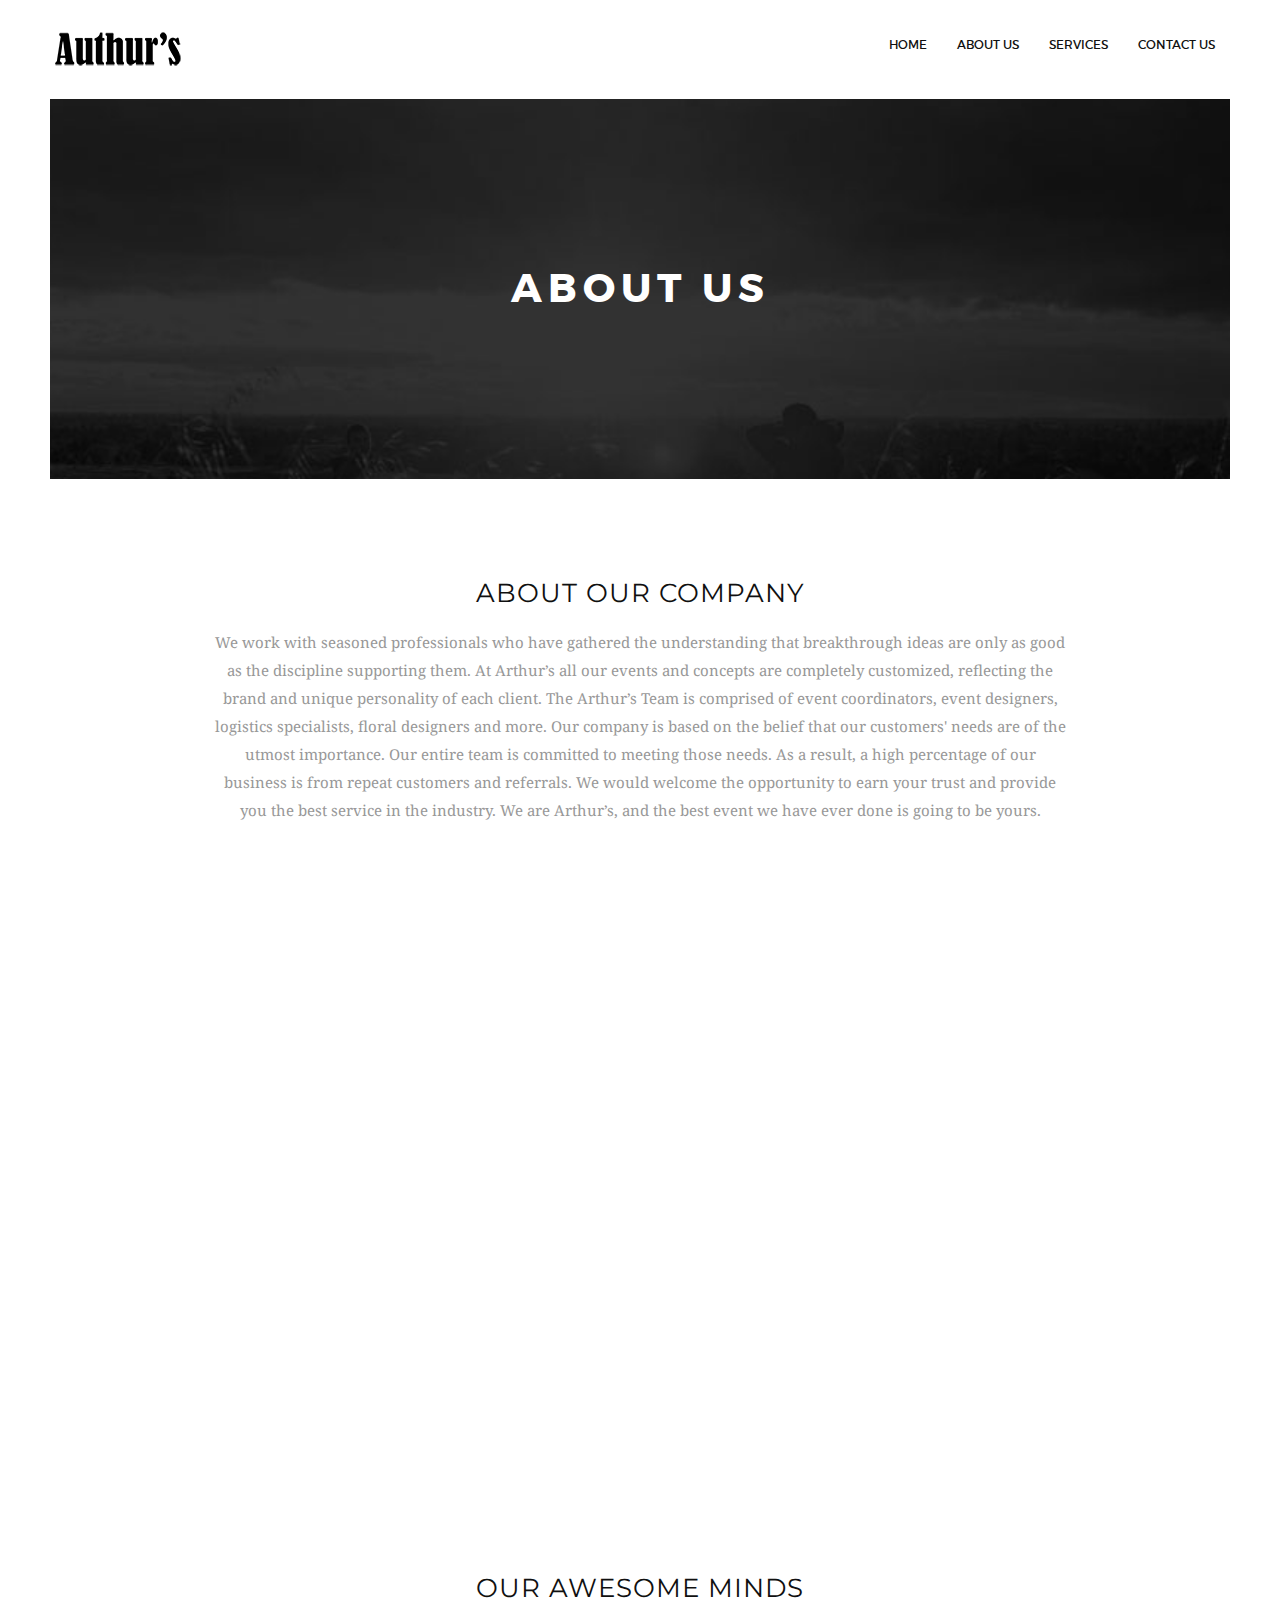
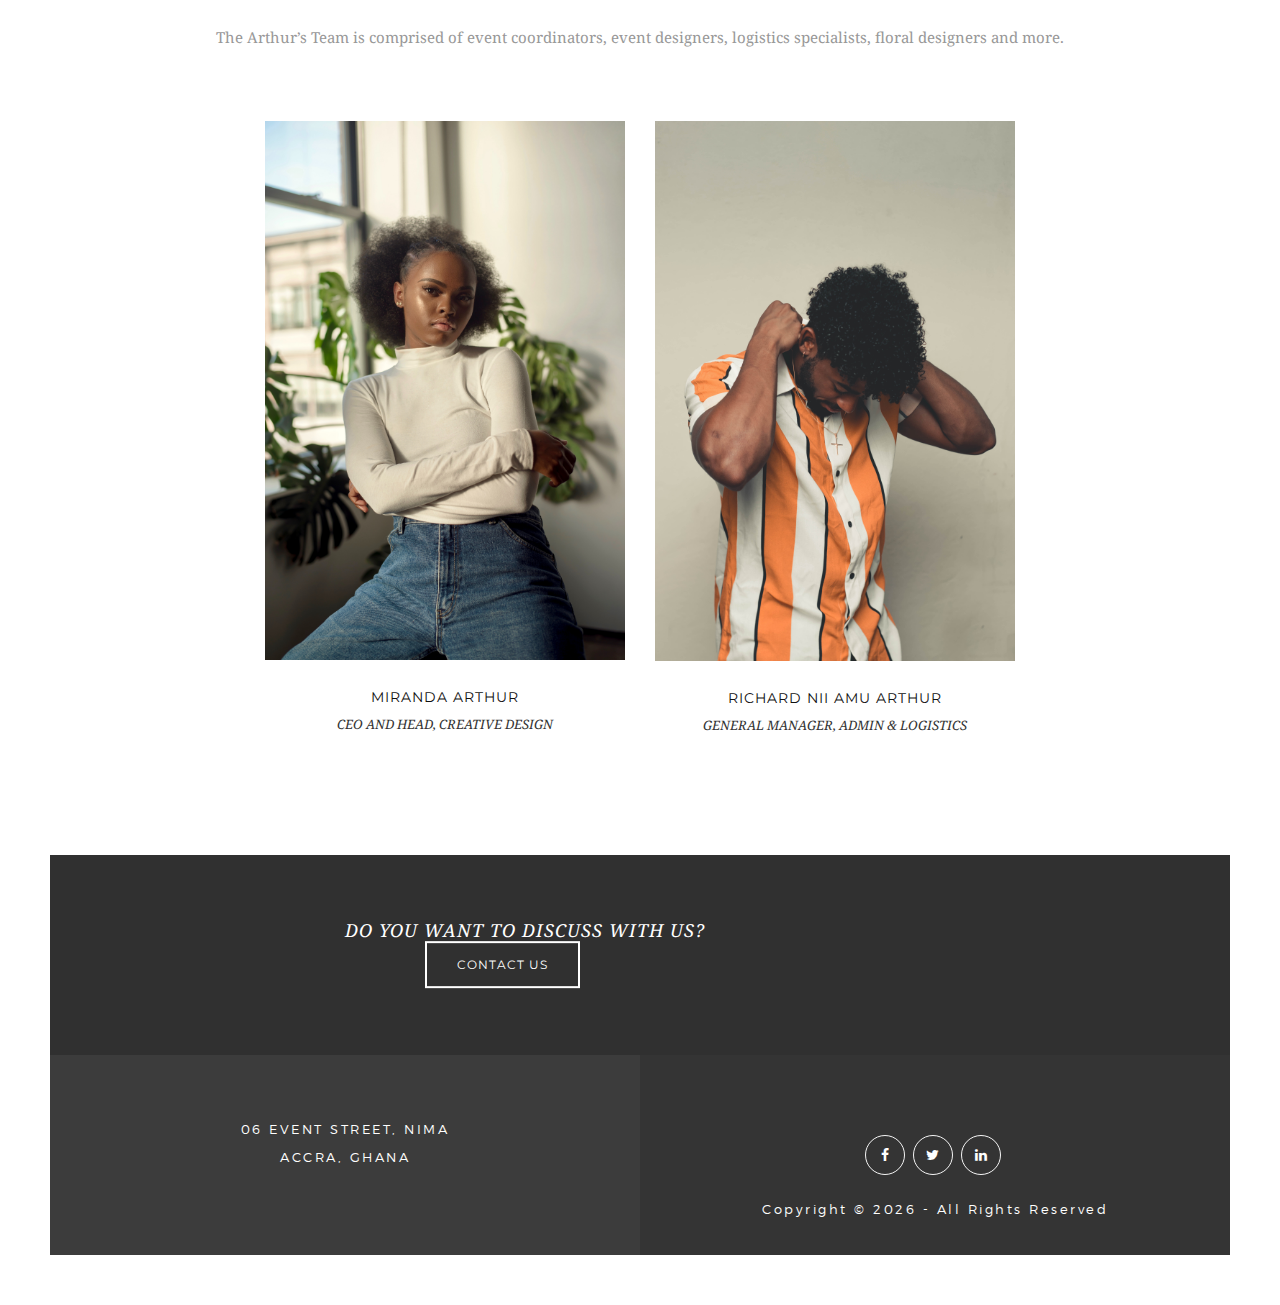
==== commit d870d9ae: "Updated name" ====
--- a/about.html
+++ b/about.html
@@ -3,7 +3,7 @@
 <head>
 <meta charset="utf-8">
 <meta name="viewport" content="width=device-width, initial-scale=1">
-<title>Sprint HTML5 Theme</title>
+<title>Arthur’s Event</title>
 <meta name="keywords" content="HTML5,CSS3,HTML,Template,Multi-Purpose,M_Adnan,Corporate Theme,Sprint HTML5,Sprint HTML5 - Multi Purpose HTML5 Template">
 <meta name="description" content="Sprint HTML5 Template">
 <meta name="author" content="M_Adnan">
@@ -67,7 +67,7 @@
       <div class="container"> 
         <!-- Tittle -->
         <div class="tittle">
-          <h4>About our agency</h4>
+          <h4>About our company</h4>
           <p>We work with seasoned professionals who have gathered the understanding that breakthrough ideas are only as good as the discipline supporting them. At Arthur’s all our events and concepts are completely customized, reflecting the brand and unique personality of each client.
 
             The Arthur’s Team is comprised of event coordinators, event designers, logistics specialists, floral designers and more.
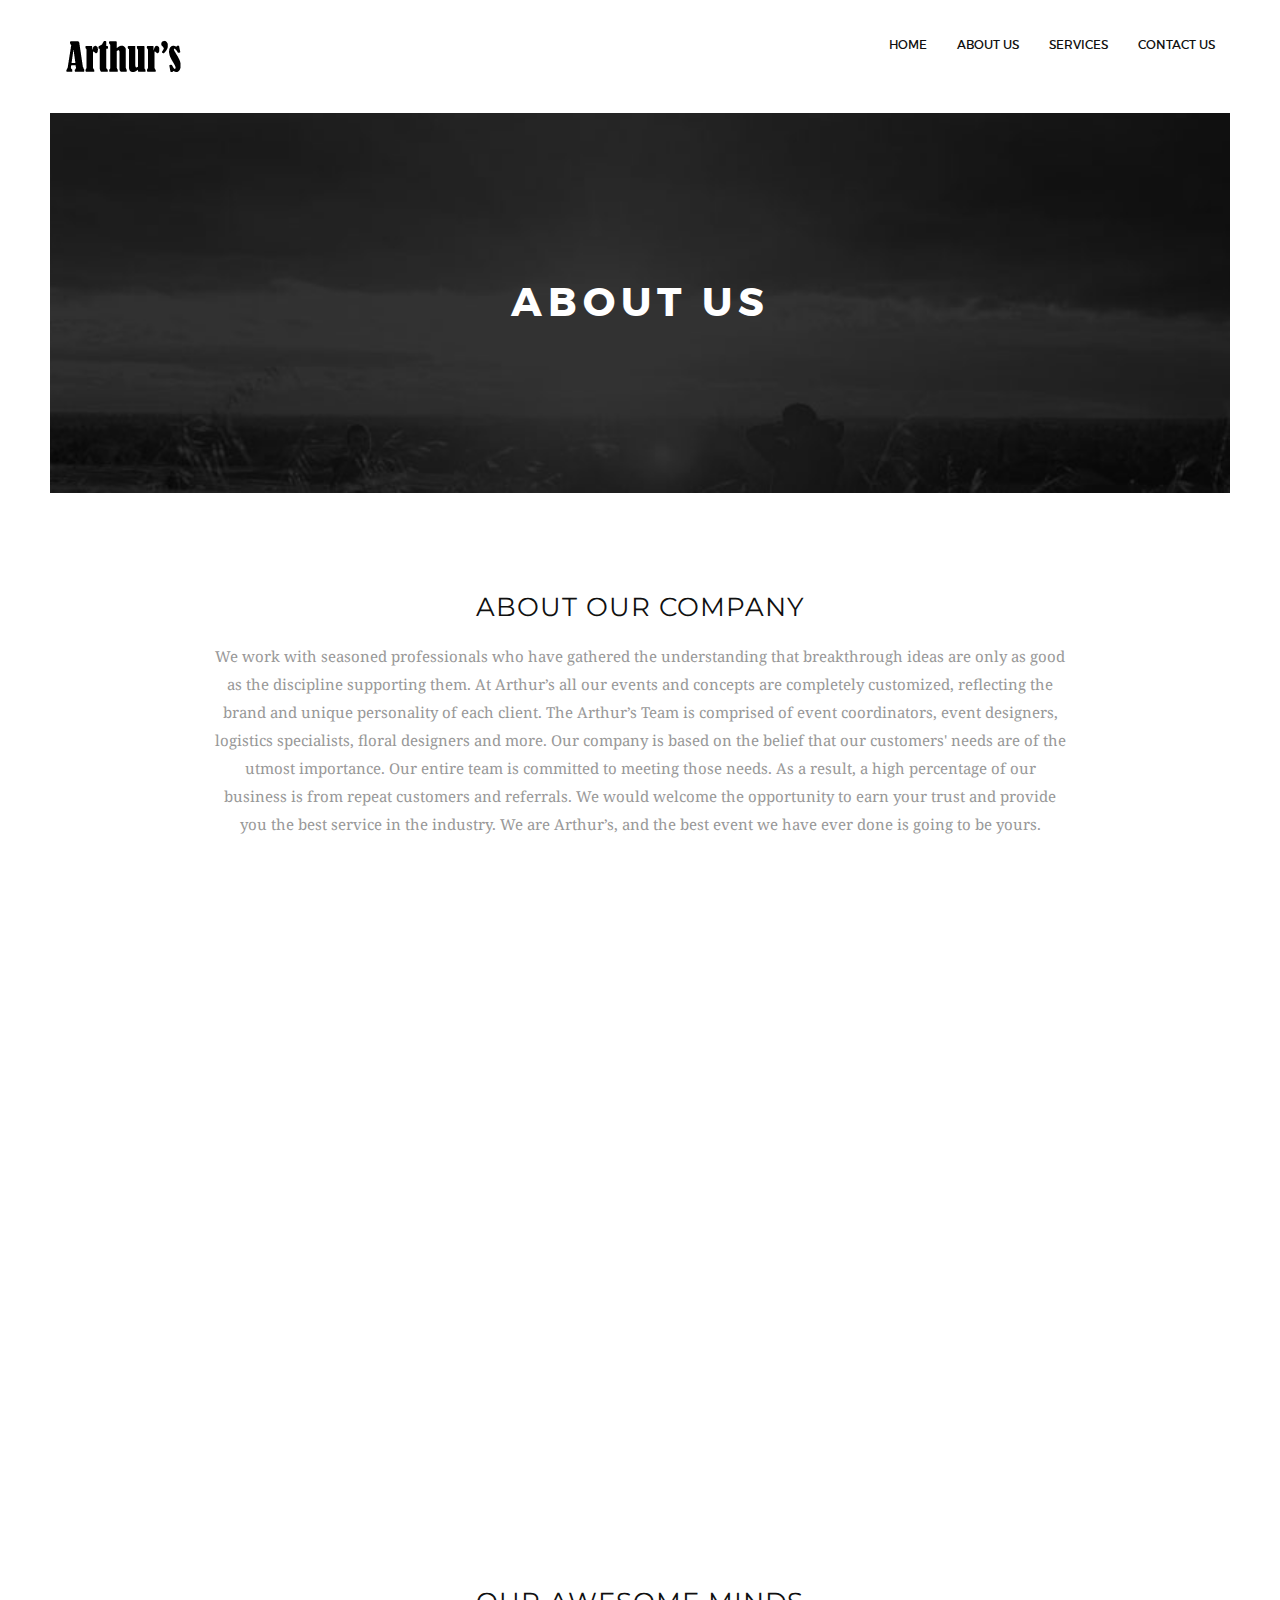
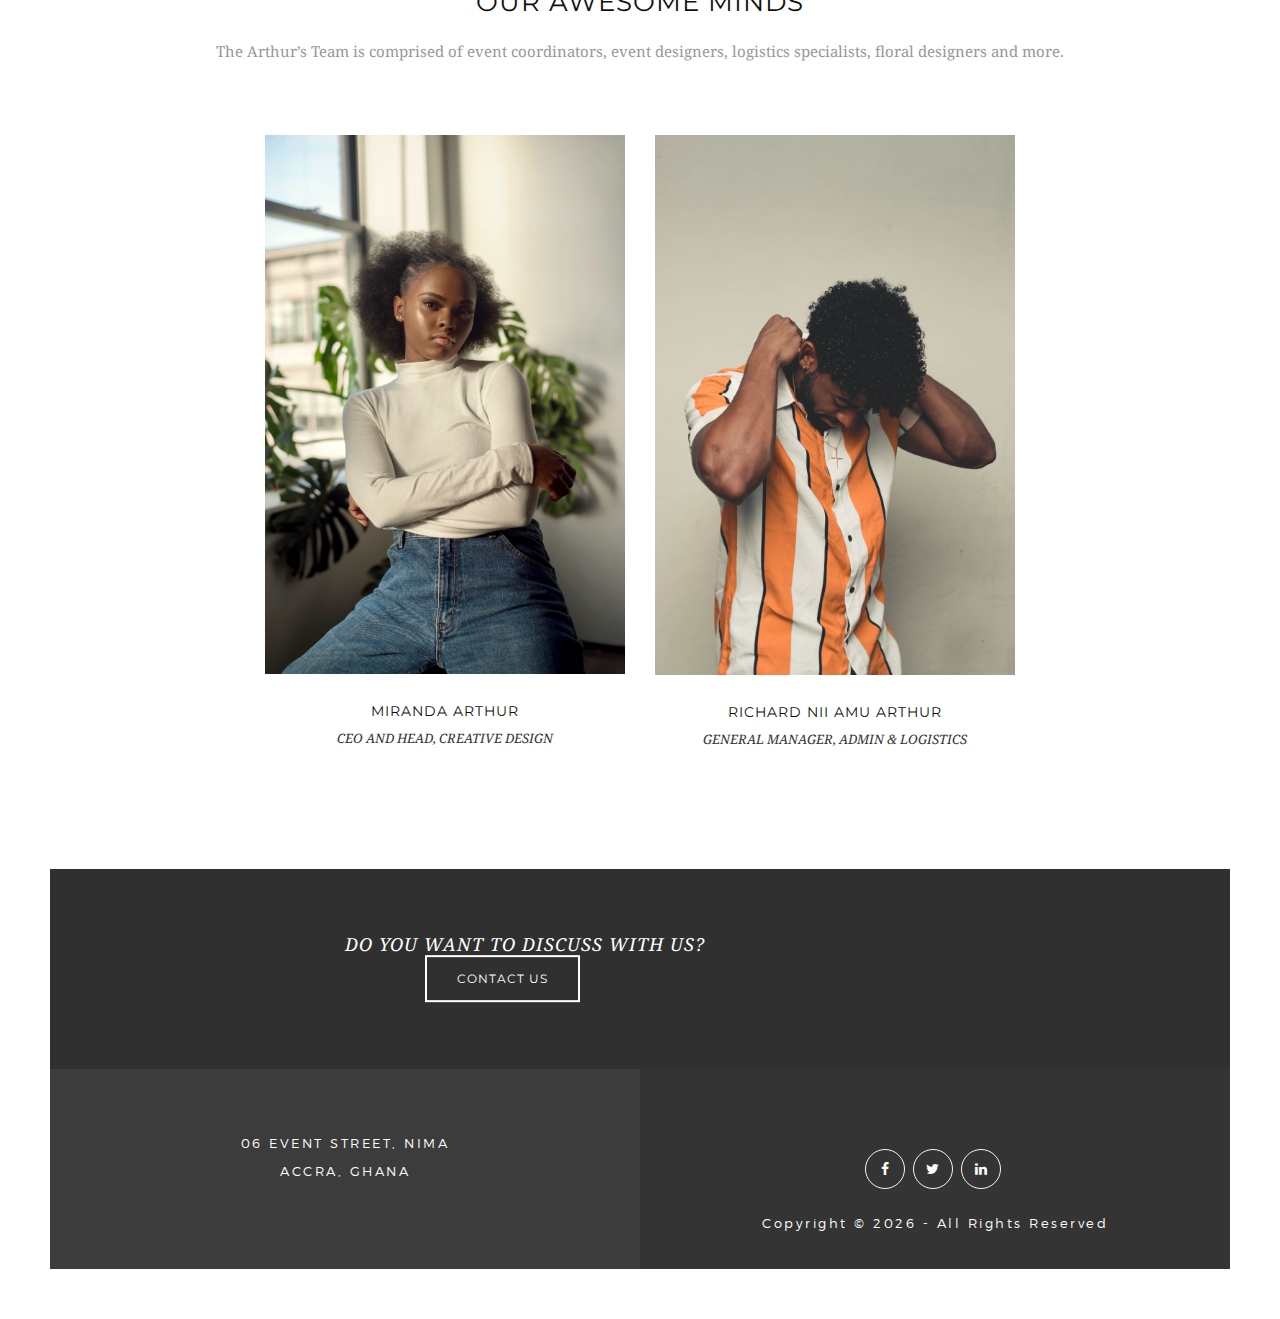
==== commit 861f382a: "logo update" ====
--- a/about.html
+++ b/about.html
@@ -39,7 +39,7 @@
   <div id="main-wrapper">
     <header class="main-header">
       <div class="container-fuild">
-        <div class="logo"> <a href="#."> <img src="images/logo-p.png" alt="Sprint Logo"></a> </div>
+        <div class="logo"> <a href="index.html"> <img src="images/logo-new.png" alt="Sprint Logo"></a> </div>
         
         <!-- Nav -->
         <nav>
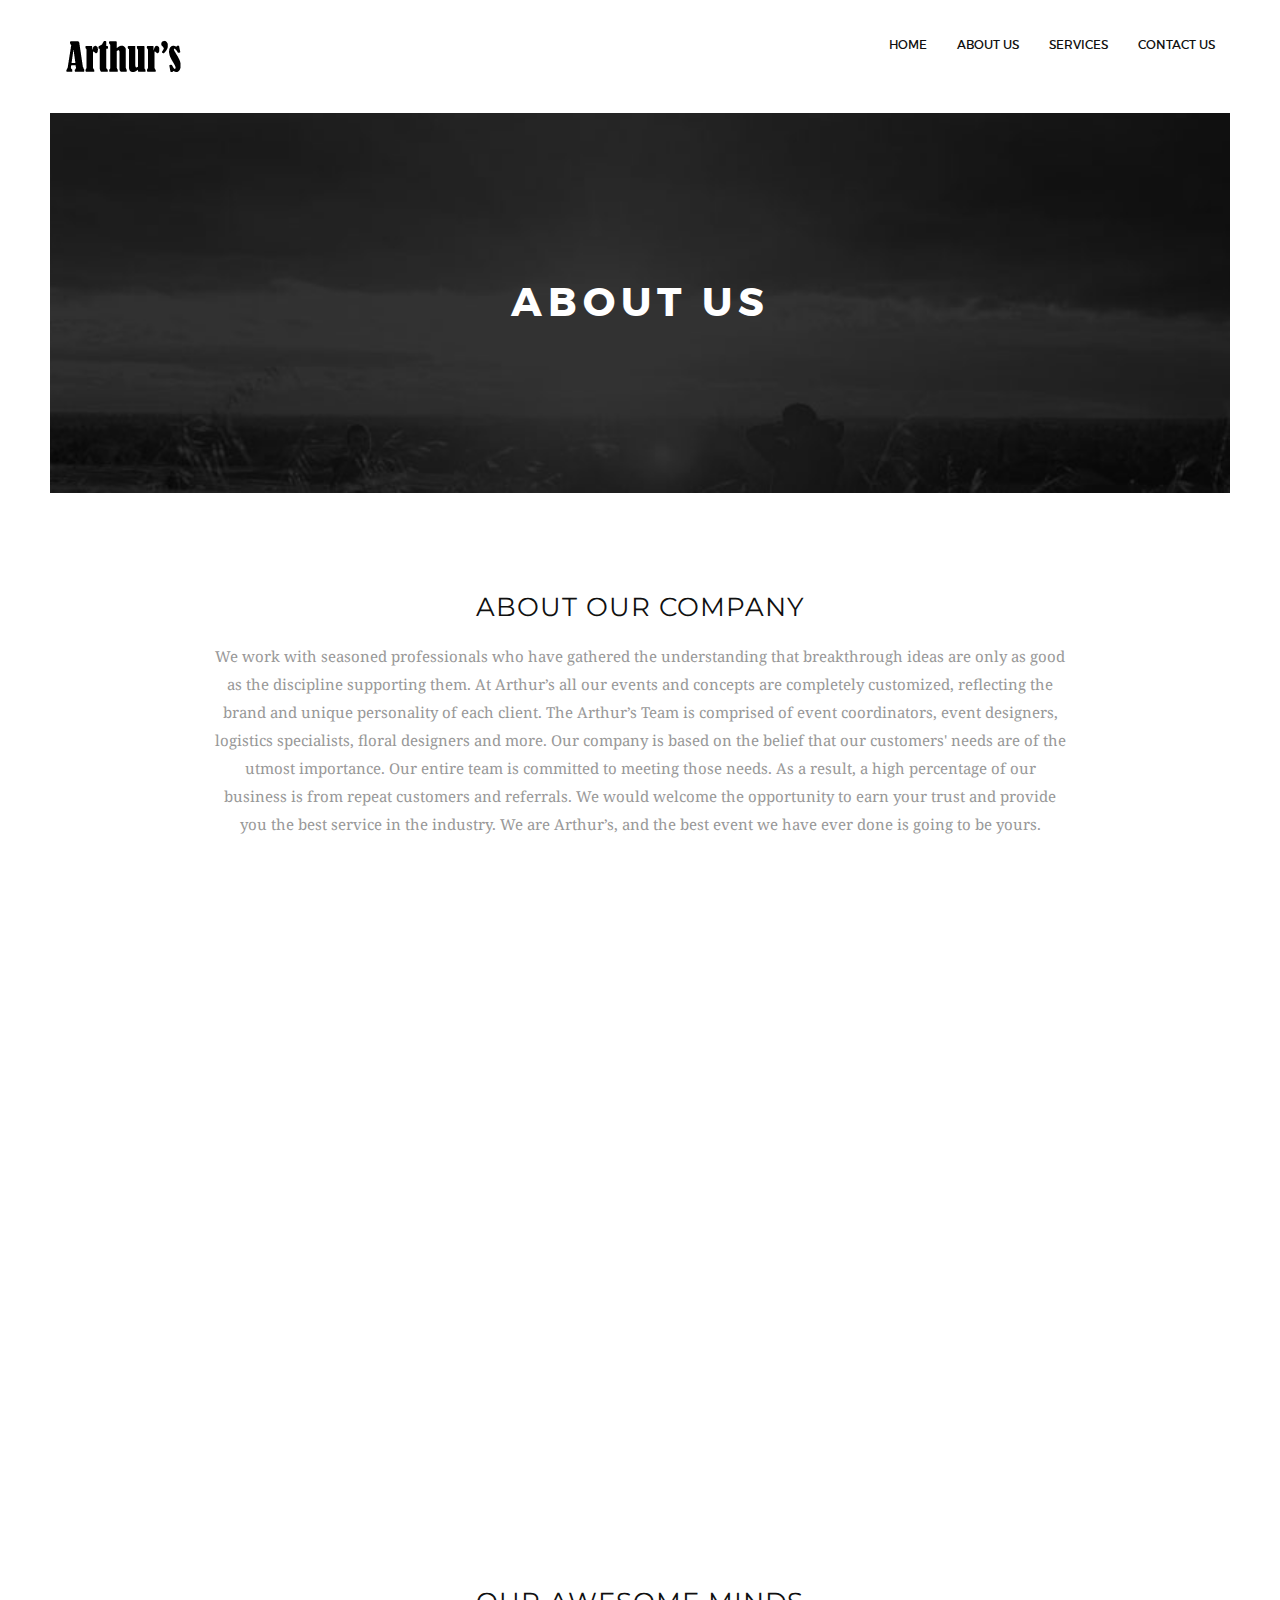
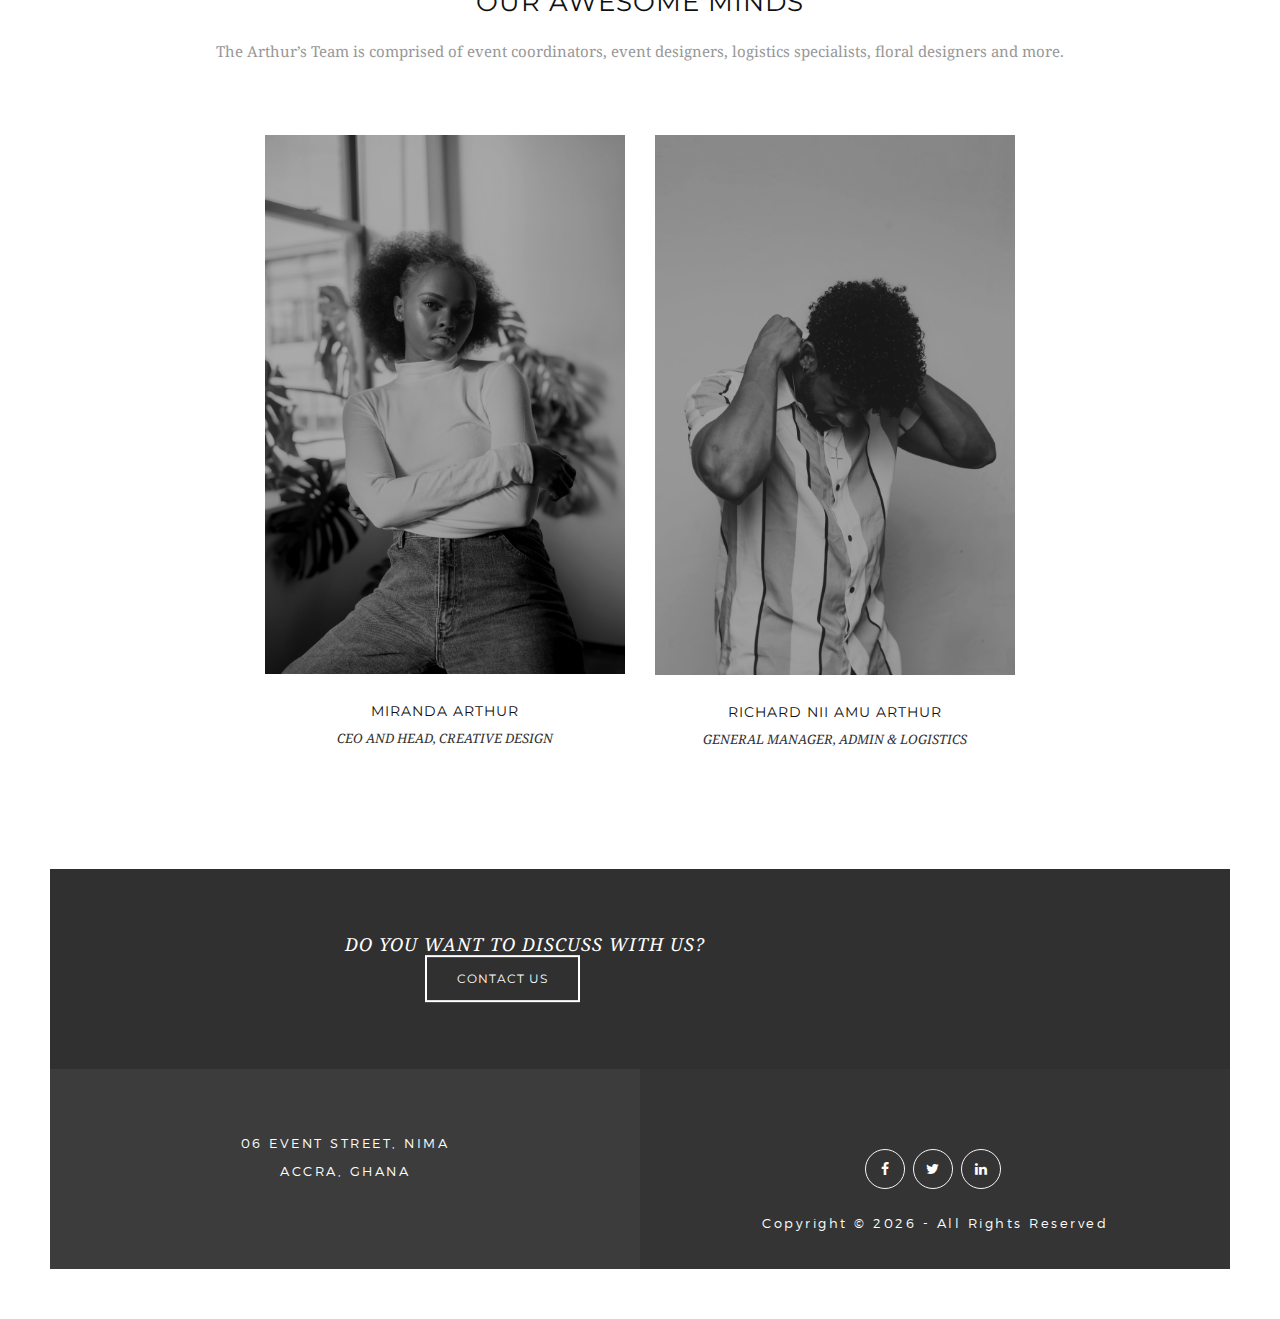
==== commit a2e24fe1: "update on team images" ====
--- a/about.html
+++ b/about.html
@@ -108,7 +108,7 @@
           </li>
           <!-- Team -->
           <li class="col-md-4">
-            <article> <img class="img-responsive" src="images/lady.jpg" alt="">
+            <article> <img class="img-responsive" src="images/lady1.jpg" alt="">
               <div class="team-name">
                 <h6>MIRANDA ARTHUR </h6>
                 <span>CEO AND HEAD, CREATIVE DESIGN</span> </div>
@@ -118,7 +118,7 @@
           
           <!-- Team -->
           <li class="col-md-4">
-            <article> <img class="img-responsive" src="images/gentle.jpg" alt="">
+            <article> <img class="img-responsive" src="images/gentle1.jpg" alt="">
               <div class="team-name">
                 <h6>RICHARD NII AMU ARTHUR </h6>
                 <span>GENERAL MANAGER, ADMIN & LOGISTICS </span> </div>
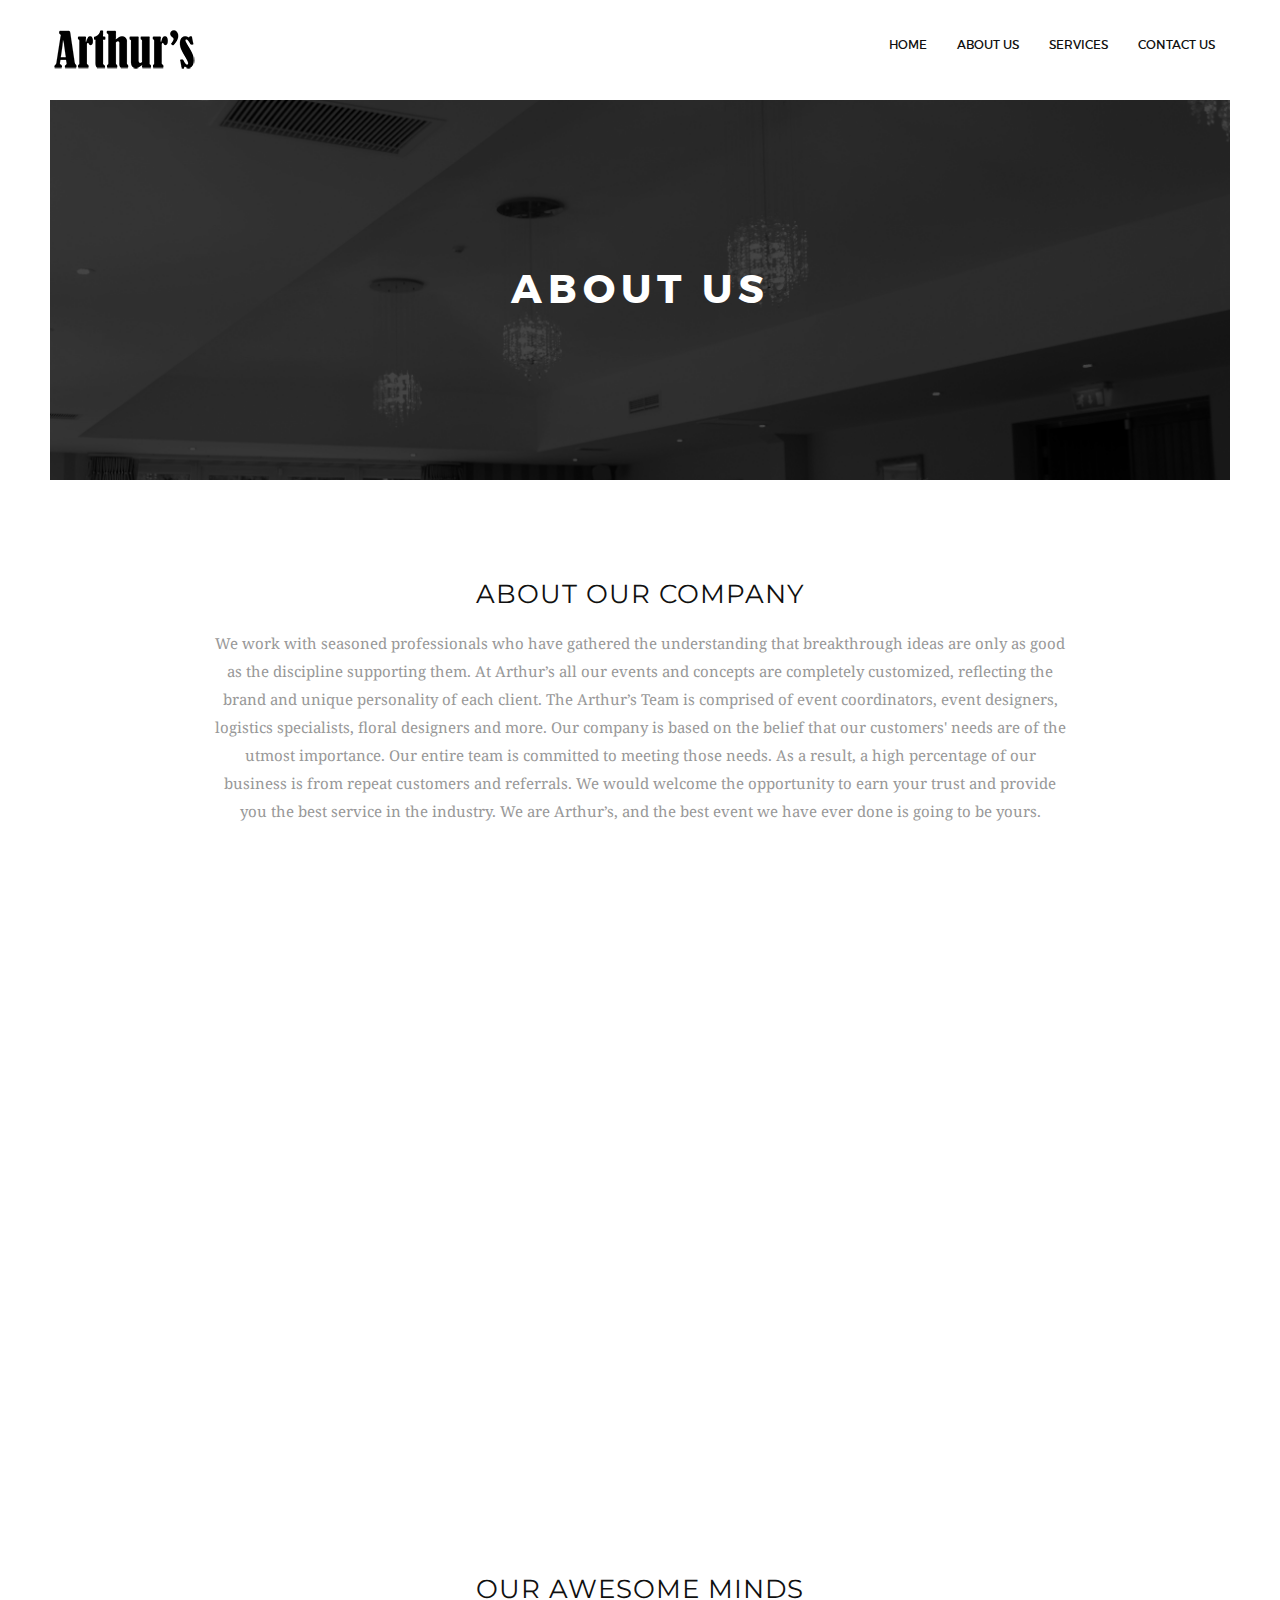
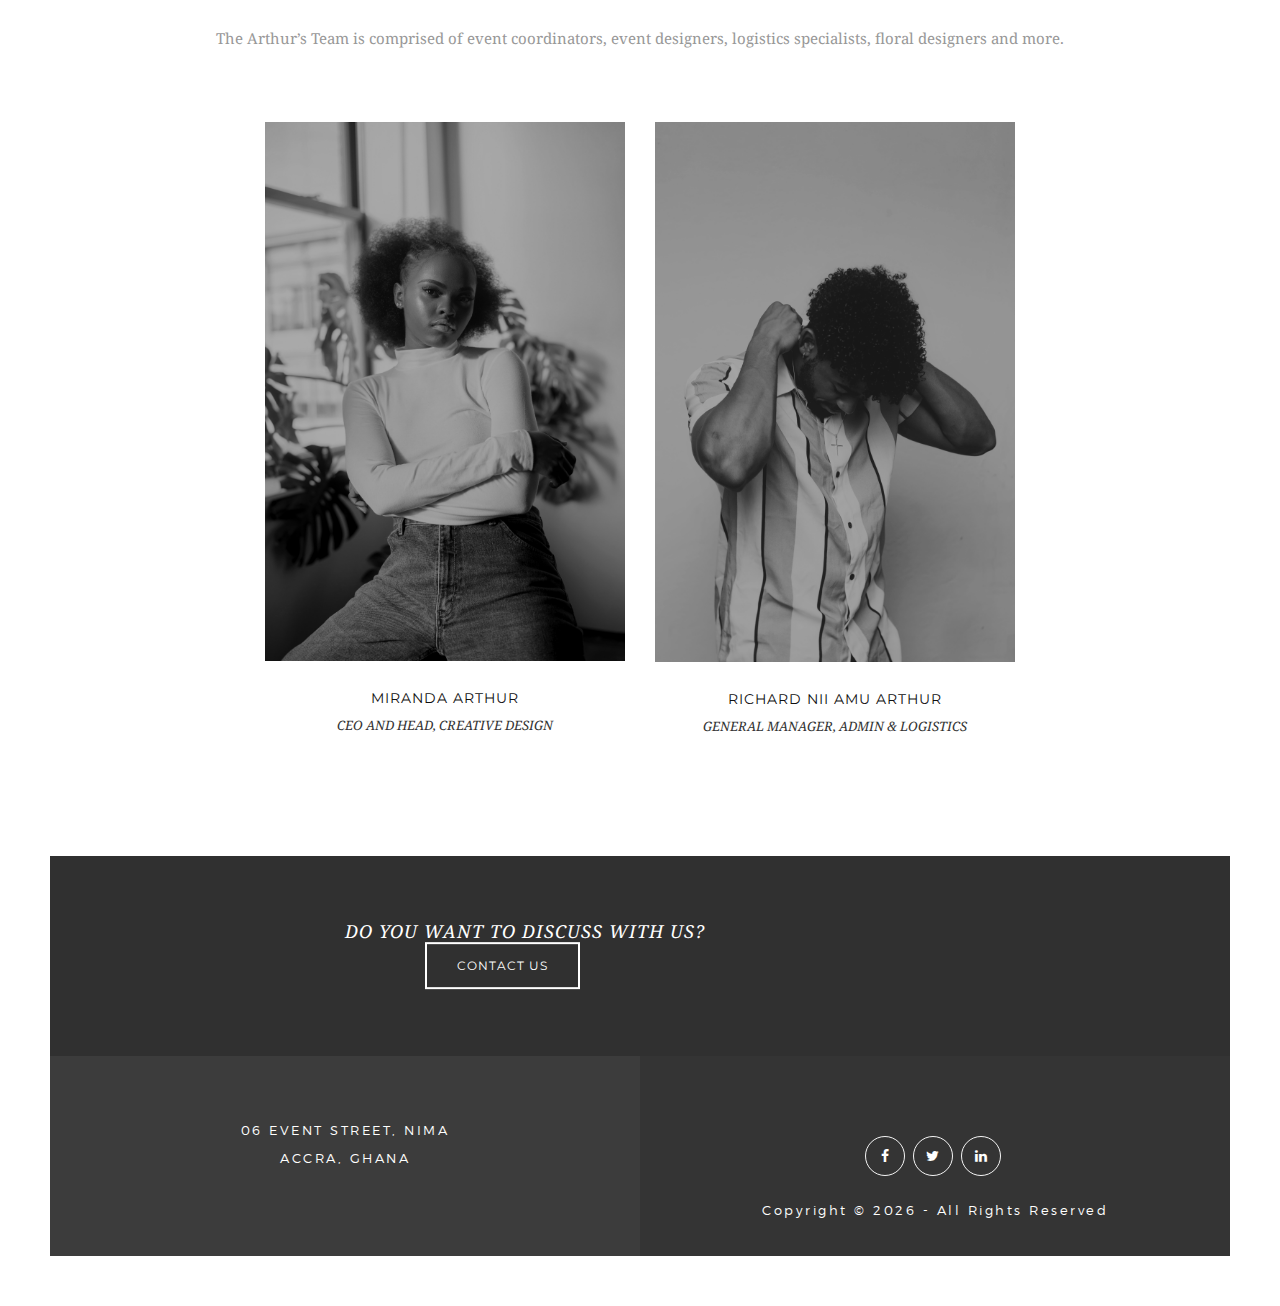
==== commit 781e0e63: "updated pictures and service page" ====
--- a/about.html
+++ b/about.html
@@ -83,9 +83,9 @@
 
 
     <!--======= Parallax Section =========-->
-    <section class="sectoion-150px parallax-bg" style="background: url(images/bg/bg-2.jpg) center center fixed no-repeat;">
+    <section class="sectoion-150px parallax-bg" style="background: url(images/bg/bgbw1.jpg) center center fixed no-repeat;">
       <div class="container">
-        <h4>see how we work to create everything unique</h4>
+        <h4>see how we work to make every bit of your event unique</h4>
         <a href="#." class="play-btn"><i class="ion-play"></i> </a> </div>
     </section>
 
--- a/css/style.css
+++ b/css/style.css
@@ -395,7 +395,7 @@
       SUB BANNER
 ========================================================*/
 .sub-banner {
-	background: url(../images/bg/sub-bnr.jpg) center center fixed no-repeat;
+	background: url(../images/bg/bgbw4.jpg) center center fixed no-repeat;
 	background-size: cover;
 	max-height: 380px;
 	min-height: 380px;
@@ -1209,7 +1209,7 @@
 	color: #999999;
 }
 .parallax-bg {
-	background: url(../images/bg/testi-bg.jpg) center center fixed no-repeat;
+	background: url(../images/bg/bgbw1.jpg) center center fixed no-repeat;
 	background-size: cover !important;
 	text-align: center;
 }
@@ -1427,7 +1427,7 @@
 	background: #fff;
 }
 .tastimonial-bg {
-	background: url(../images/bg/testi-bg.jpg) center center fixed no-repeat;
+	background: url(../images/bg/bgbw3.jpg) center center fixed no-repeat;
 	background-size: cover;
 }
 .tastimonial-bg .testi p {
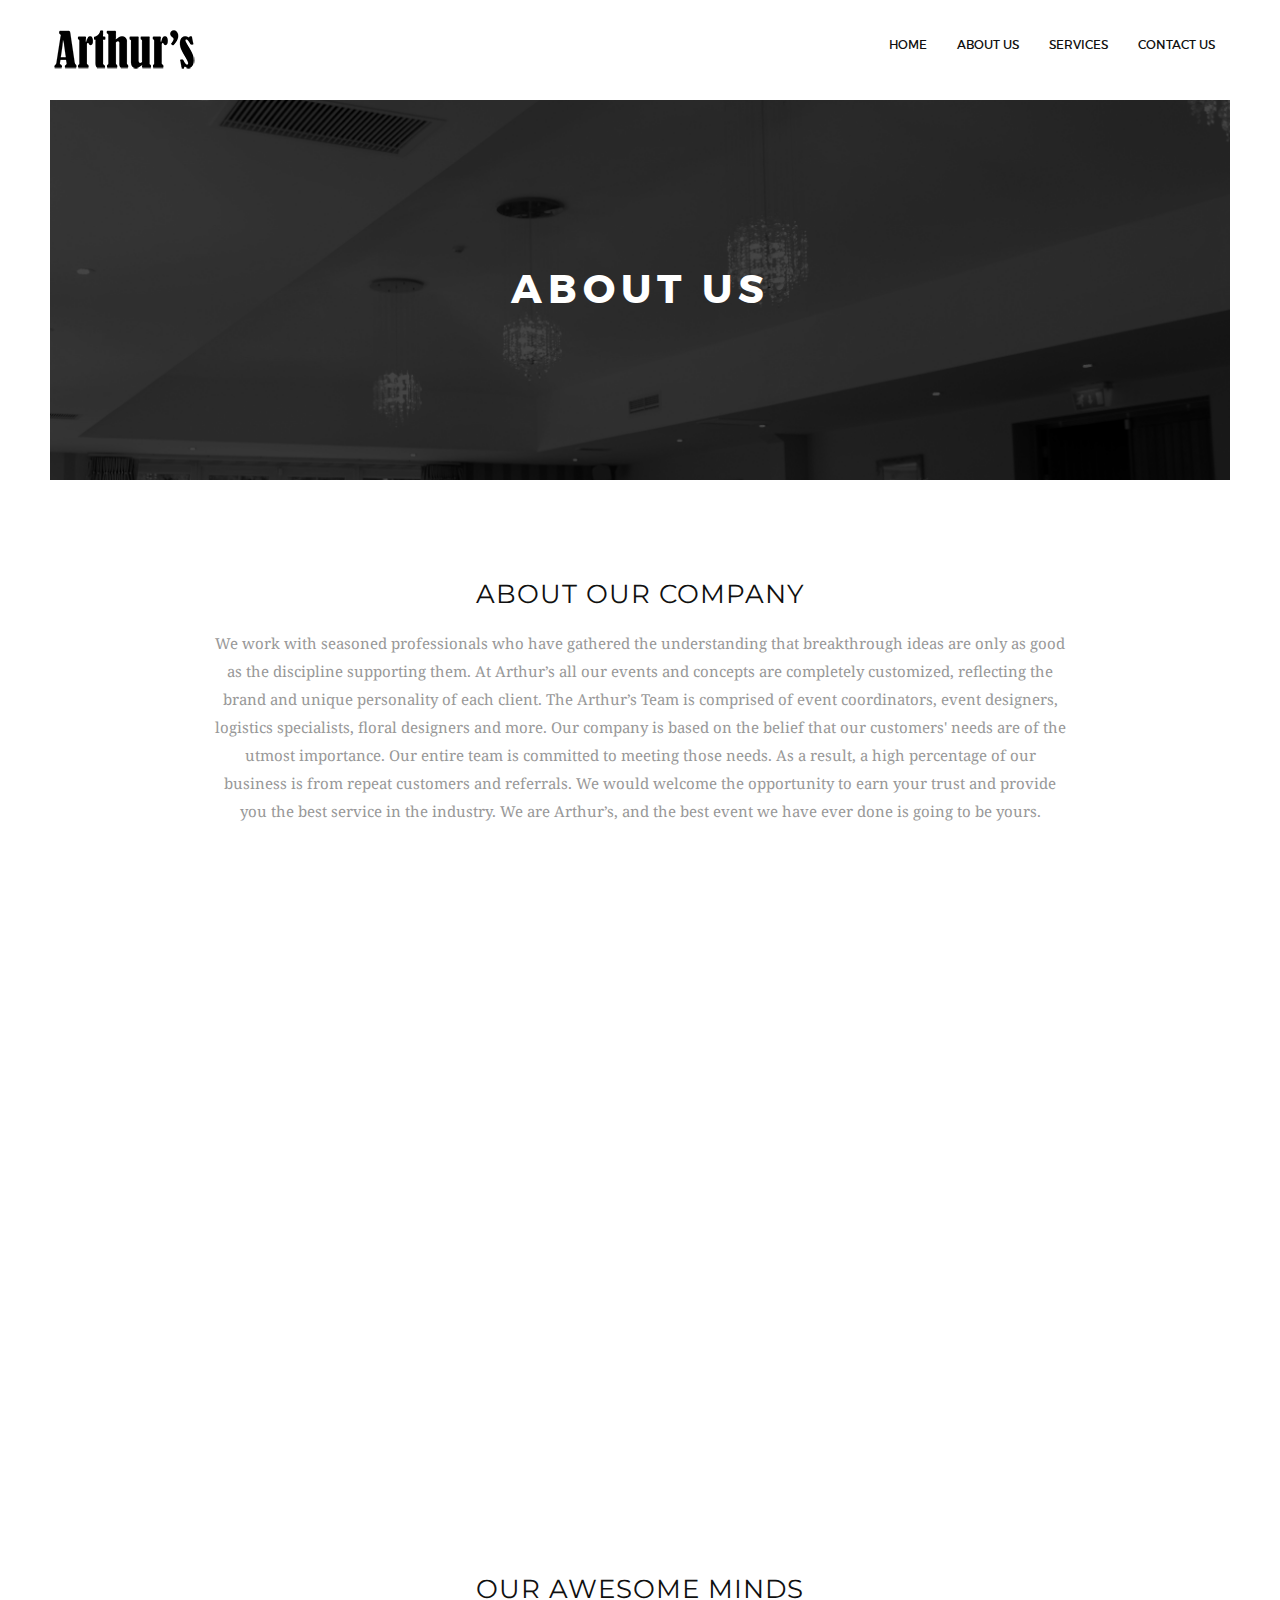
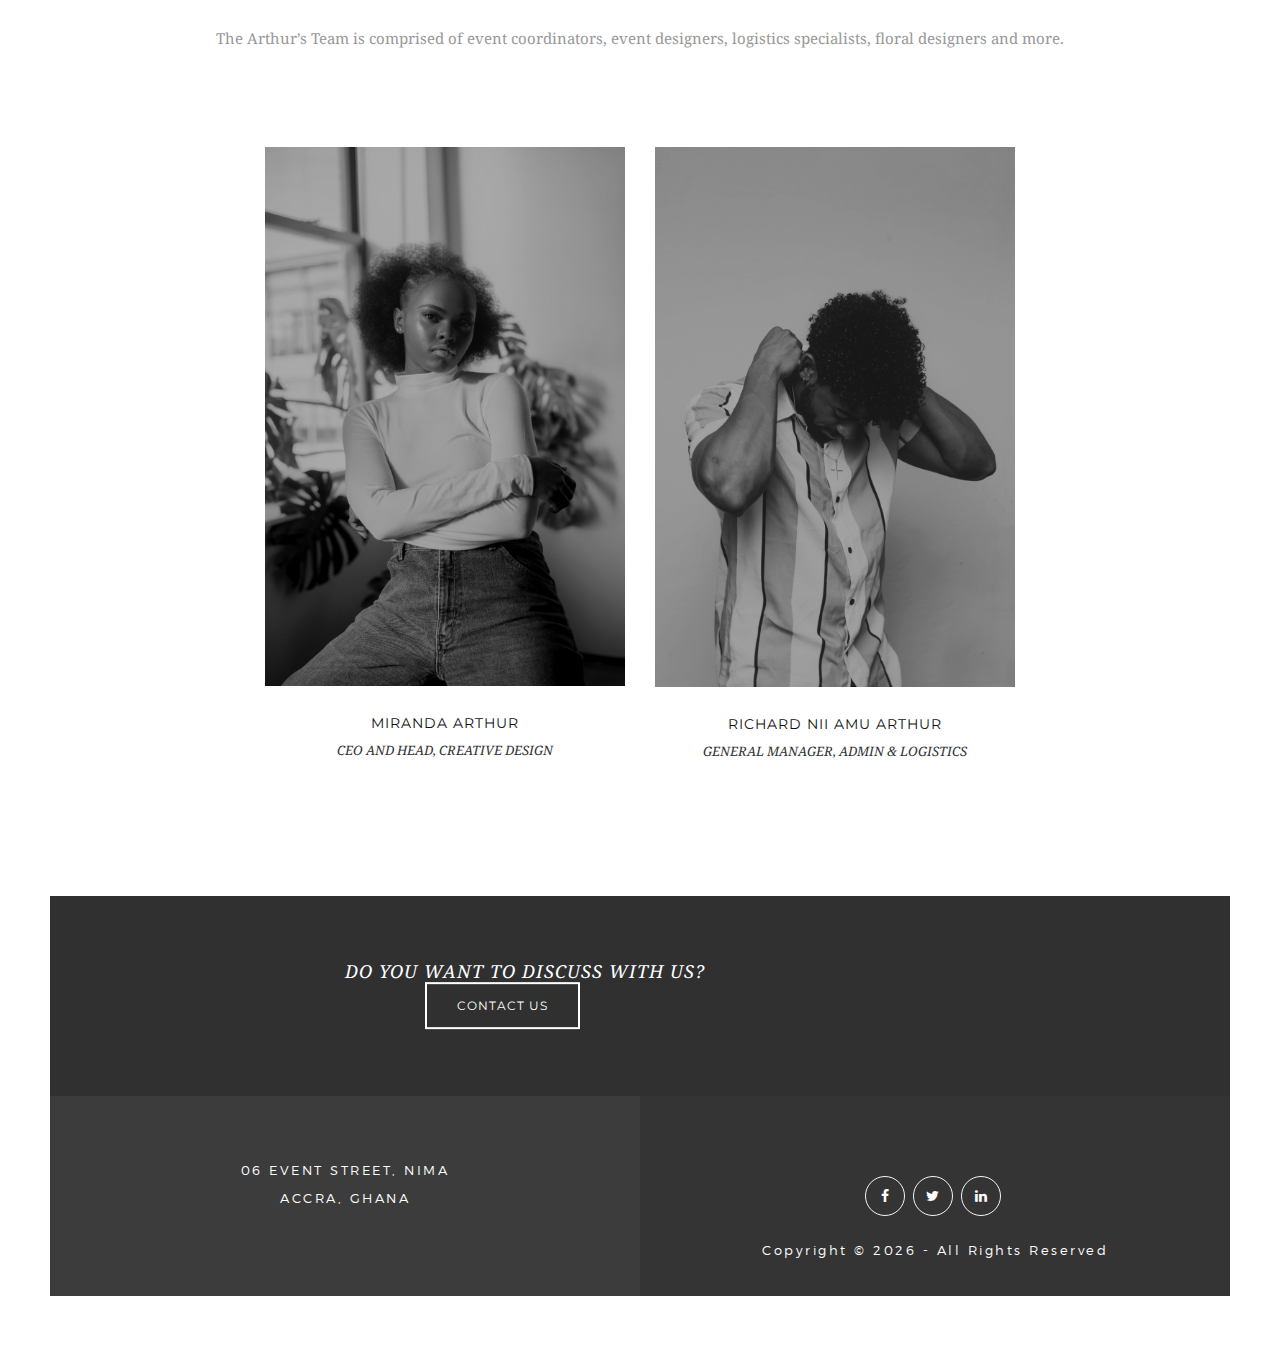
==== commit a6b9fceb: "update on team description and approach section" ====
--- a/about.html
+++ b/about.html
@@ -1,186 +1,233 @@
 <!DOCTYPE html>
 <html lang="en">
+
 <head>
-<meta charset="utf-8">
-<meta name="viewport" content="width=device-width, initial-scale=1">
-<title>Arthur’s Event</title>
-<meta name="keywords" content="HTML5,CSS3,HTML,Template,Multi-Purpose,M_Adnan,Corporate Theme,Sprint HTML5,Sprint HTML5 - Multi Purpose HTML5 Template">
-<meta name="description" content="Sprint HTML5 Template">
-<meta name="author" content="M_Adnan">
-
-<!-- FONTS ONLINE -->
-<link href='https://fonts.googleapis.com/css?family=Droid+Serif:400,700,400italic,700italic' rel='stylesheet' type='text/css'>
-<link href='http://fonts.googleapis.com/css?family=Montserrat:400,700' rel='stylesheet' type='text/css'>
-
-<!--MAIN STYLE-->
-<link rel="stylesheet" type="text/css" href="http://code.ionicframework.com/ionicons/2.0.1/css/ionicons.min.css">
-<link href="css/bootstrap.min.css" rel="stylesheet" type="text/css">
-<link href="css/font-awesome.min.css" rel="stylesheet" type="text/css">
-<link href="css/main.css" rel="stylesheet" type="text/css">
-<link href="css/style.css" rel="stylesheet" type="text/css">
-<link href="css/responsive.css" rel="stylesheet" type="text/css">
-<link href="css/animate.css" rel="stylesheet" type="text/css">
-
-<!-- SLIDER REVOLUTION 4.x CSS SETTINGS -->
-<link rel="stylesheet" type="text/css" href="rs-plugin/css/settings.css" media="screen" />
-
-<!-- HTML5 Shim and Respond.js IE8 support of HTML5 elements and media queries -->
-<!-- WARNING: Respond.js doesn't work if you view the page via file:// -->
-<!--[if lt IE 9]>
+  <meta charset="utf-8">
+  <meta name="viewport" content="width=device-width, initial-scale=1">
+  <title>Arthur’s Event</title>
+  <meta name="keywords"
+    content="HTML5,CSS3,HTML,Template,Multi-Purpose,M_Adnan,Corporate Theme,Sprint HTML5,Sprint HTML5 - Multi Purpose HTML5 Template">
+  <meta name="description" content="Sprint HTML5 Template">
+  <meta name="author" content="M_Adnan">
+
+  <!-- FONTS ONLINE -->
+  <link href='https://fonts.googleapis.com/css?family=Droid+Serif:400,700,400italic,700italic' rel='stylesheet'
+    type='text/css'>
+  <link href='http://fonts.googleapis.com/css?family=Montserrat:400,700' rel='stylesheet' type='text/css'>
+
+  <!--MAIN STYLE-->
+  <link rel="stylesheet" type="text/css" href="http://code.ionicframework.com/ionicons/2.0.1/css/ionicons.min.css">
+  <link href="css/bootstrap.min.css" rel="stylesheet" type="text/css">
+  <link href="css/font-awesome.min.css" rel="stylesheet" type="text/css">
+  <link href="css/main.css" rel="stylesheet" type="text/css">
+  <link href="css/style.css" rel="stylesheet" type="text/css">
+  <link href="css/responsive.css" rel="stylesheet" type="text/css">
+  <link href="css/animate.css" rel="stylesheet" type="text/css">
+
+  <!-- SLIDER REVOLUTION 4.x CSS SETTINGS -->
+  <link rel="stylesheet" type="text/css" href="rs-plugin/css/settings.css" media="screen" />
+
+  <!-- HTML5 Shim and Respond.js IE8 support of HTML5 elements and media queries -->
+  <!-- WARNING: Respond.js doesn't work if you view the page via file:// -->
+  <!--[if lt IE 9]>
     <script src="https://oss.maxcdn.com/libs/html5shiv/3.7.0/html5shiv.js"></script>
     <script src="https://oss.maxcdn.com/libs/respond.js/1.4.2/respond.min.js"></script>
 <![endif]-->
 
 </head>
+
 <body>
 
-<!-- Page Wrap -->
-<div id="wrap">
-  <div id="main-wrapper">
-    <header class="main-header">
-      <div class="container-fuild">
-        <div class="logo"> <a href="index.html"> <img src="images/logo-new.png" alt="Sprint Logo"></a> </div>
-        
-        <!-- Nav -->
-        <nav>
-          <ul id="ownmenu" class="ownmenu">
-            <li><a href="index.html"> HOME</a></li>
-            <li class="active"><a href="about.html">about us</a></li>
-            <li><a href="services.html">services</a></li>
-            <li><a href="contact.html">contact us</a></li>
+  <!-- Page Wrap -->
+  <div id="wrap">
+    <div id="main-wrapper">
+      <header class="main-header">
+        <div class="container-fuild">
+          <div class="logo"> <a href="index.html"> <img src="images/logo-new.png" alt="Sprint Logo"></a> </div>
+
+          <!-- Nav -->
+          <nav>
+            <ul id="ownmenu" class="ownmenu">
+              <li><a href="index.html"> HOME</a></li>
+              <li class="active"><a href="about.html">about us</a></li>
+              <li><a href="services.html">services</a></li>
+              <li><a href="contact.html">contact us</a></li>
+            </ul>
+          </nav>
+        </div>
+      </header>
+
+      <section class="sub-banner">
+        <div class="container">
+          <div class="position-center-center">
+            <h2>About us</h2>
+
+          </div>
+        </div>
+      </section>
+
+      <!--======= ABOUT SECTION =========-->
+      <section class="sectoion-100px about">
+        <div class="container">
+          <!-- Tittle -->
+          <div class="tittle">
+            <h4>About our company</h4>
+            <p>We work with seasoned professionals who have gathered the understanding that breakthrough ideas are only
+              as good as the discipline supporting them. At Arthur’s all our events and concepts are completely
+              customized, reflecting the brand and unique personality of each client.
+
+              The Arthur’s Team is comprised of event coordinators, event designers, logistics specialists, floral
+              designers and more.
+
+              Our company is based on the belief that our customers' needs are of the utmost importance. Our entire team
+              is committed to meeting those needs. As a result, a high percentage of our business is from repeat
+              customers and referrals.
+              We would welcome the opportunity to earn your trust and provide you the best service in the industry.
+
+              We are Arthur’s, and the best event we have ever done is going to be yours.</p>
+          </div>
+
+        </div>
+      </section>
+
+
+      <!--======= Parallax Section =========-->
+      <section class="sectoion-150px parallax-bg"
+        style="background: url(images/bg/bgbw1.jpg) center center fixed no-repeat;">
+        <div class="container">
+          <h4>see how we work to make every bit of your event unique</h4>
+          <a href="#." class="play-btn"><i class="ion-play"></i> </a>
+        </div>
+      </section>
+
+      <!--======= Team Member Section =========-->
+      <section class="team sectoion-100px">
+        <div class="container">
+
+          <!-- Tittle -->
+          <div class="tittle">
+            <h4>our awesome minds</h4>
+            <p>The Arthur’s Team is comprised of event coordinators, event designers, logistics specialists, floral
+              designers and more.</p>
+          </div>
+
+          <!-- Row -->
+          <ul class="port-folio-row row">
+
+
+            <li class="col-md-2">
+
+            </li>
+            <!-- Team -->
+
+
+            <li class="col-md-4 item padding-15">
+              <article> <img class="img-responsive" src="images/lady1.jpg" alt="">
+                <!-- Hover Info -->
+                <div class="hover-port">
+                  <div class="position-center-center"> <a href="#."><i class="fa fa-link"></i></a>
+                    <h6>Miranda understands that the secret formula to producing a perfect event is understanding the
+                      needs and unique characteristics of the client and the appreciation that every client is unique
+                      and so is their event.<br /><br/>
+
+                      Each event is therefore custom-designed for a particular client. While her management skills
+                      spanning a period of ten years represent a key part of her job, her greatest talent is to
+                      understand the vision of each client then tailor-make an extraordinary event setting to reflect
+                      it.<br /><br/>
+
+                      Qualifications – Certificate, Project Management - Ghana Banking College
+                      MBA, Marketing - University of Ghana Business School
+                      Certificate, The Art of Event Design – Planit Ghana</h6>
+                  </div>
+                </div>
+                <div class="team-name">
+                  <h6>MIRANDA ARTHUR </h6>
+                  <span>CEO AND HEAD, CREATIVE DESIGN</span>
+                </div>
+              </article>
+            </li>
+
+            <!-- Team -->
+            <li class="col-md-4 item padding-15">
+              <article> <img class="img-responsive" src="images/gentle1.jpg" alt="">
+                <!-- Hover Info -->
+                <div class="hover-port">
+                  <div class="position-center-center"> <a href="#."><i class="fa fa-link"></i></a>
+                    <h6>Richard believes every events is an expression of what is in the mind, it describes the person
+                      and the true intent of what the person wants to communicate or feel.<br/><br/>
+                      Every event should be able to speak for the person at the center of it all. That is why it is
+                      prudent to do the organization in the boardroom before the set-up is done. It should be well
+                      planned and value for money should not be compromised.<br/><br/>
+                      His passion to get things done and done well is his strength. He is a goal getter and has the
+                      mindset that everything is double.
+                    </h6>
+                  </div>
+                </div>
+                <div class="team-name">
+                   <h6>RICHARD NII AMU ARTHUR </h6>
+                  <span>GENERAL MANAGER, ADMIN & LOGISTICS </span>
+                </div>
+              </article>
+            </li>
+
+            <li class="col-md-2">
+
+            </li>
           </ul>
-        </nav>
-      </div>
-    </header>
-    
-   <section class="sub-banner">
-      <div class="container">
-        <div class="position-center-center">
-          <h2>About us</h2>
-          
-        </div>
-      </div>
-    </section>
-    
-     <!--======= ABOUT SECTION =========-->
-    <section class="sectoion-100px about">
-      <div class="container"> 
-        <!-- Tittle -->
-        <div class="tittle">
-          <h4>About our company</h4>
-          <p>We work with seasoned professionals who have gathered the understanding that breakthrough ideas are only as good as the discipline supporting them. At Arthur’s all our events and concepts are completely customized, reflecting the brand and unique personality of each client.
-
-            The Arthur’s Team is comprised of event coordinators, event designers, logistics specialists, floral designers and more.
-            
-            Our company is based on the belief that our customers' needs are of the utmost importance. Our entire team is committed to meeting those needs. As a result, a high percentage of our business is from repeat customers and referrals.
-            We would welcome the opportunity to earn your trust and provide you the best service in the industry.
-            
-            We are Arthur’s, and the best event we have ever done is going to be yours.</p>
-        </div>
-       
-      </div>
-    </section>
-
-
-    <!--======= Parallax Section =========-->
-    <section class="sectoion-150px parallax-bg" style="background: url(images/bg/bgbw1.jpg) center center fixed no-repeat;">
-      <div class="container">
-        <h4>see how we work to make every bit of your event unique</h4>
-        <a href="#." class="play-btn"><i class="ion-play"></i> </a> </div>
-    </section>
-
-    <!--======= Team Member Section =========-->
-    <section class="team sectoion-100px">
-      <div class="container"> 
-        
-        <!-- Tittle -->
-        <div class="tittle">
-          <h4>our awesome minds</h4>
-          <p>The Arthur’s Team is comprised of event coordinators, event designers, logistics specialists, floral designers and more.</p>
-        </div>
-        
-        <!-- Row -->
-        <ul class="row">
-          
-          
-          <li class="col-md-2">
-            
-          </li>
-          <!-- Team -->
-          <li class="col-md-4">
-            <article> <img class="img-responsive" src="images/lady1.jpg" alt="">
-              <div class="team-name">
-                <h6>MIRANDA ARTHUR </h6>
-                <span>CEO AND HEAD, CREATIVE DESIGN</span> </div>
-            </article>
-          </li>
-          
-          
-          <!-- Team -->
-          <li class="col-md-4">
-            <article> <img class="img-responsive" src="images/gentle1.jpg" alt="">
-              <div class="team-name">
-                <h6>RICHARD NII AMU ARTHUR </h6>
-                <span>GENERAL MANAGER, ADMIN & LOGISTICS </span> </div>
-            </article>
-          </li>
-          
-          <li class="col-md-2">
-            
-          </li>
-        </ul>
-      </div>
-    </section>
-
-    <!--======= Clients-logo =========-->
-    <section class="sectoion-100px promo">
-      <div class="container">
-        <div class="position-center-center">
-          <h5>Do you want to discuss with us?</h5>
-          <a href="contact.html" class="btn">CONTACT US</a> </div>
-      </div>
-    </section>
-    
-    <!--======= FOOTER UP =========-->
-    <section class="footer-up">
-      <div class="col-sm-6">
-        <div class="work"> <i class="ion-map"></i>
-          <p>06 Event Street, Nima <br>
-            Accra, Ghana</p>
-        </div>
-      </div>
-      <div class="col-sm-6">
-        <div class="contact"> 
-          
-          <!--======= Social Icon =========-->
-          <ul class="social_icons">
-            <li class="facebook"><a class="facebook" href="#."><i class="fa fa-facebook"></i></a></li>
-            <li class="twitter"><a class="twitter" href="#."><i class="fa fa-twitter"></i></a></li>
-            <li class="linkedin"><a class="linkedin" href="#."><i class="fa fa-linkedin"></i></a></li>
-          </ul>
-          <p>Copyright © <span id="year"></span> - All Rights Reserved</p>
-        </div>
-      </div>
-    </section>
+        </div>
+      </section>
+
+      <!--======= Clients-logo =========-->
+      <section class="sectoion-100px promo">
+        <div class="container">
+          <div class="position-center-center">
+            <h5>Do you want to discuss with us?</h5>
+            <a href="contact.html" class="btn">CONTACT US</a>
+          </div>
+        </div>
+      </section>
+
+      <!--======= FOOTER UP =========-->
+      <section class="footer-up">
+        <div class="col-sm-6">
+          <div class="work"> <i class="ion-map"></i>
+            <p>06 Event Street, Nima <br>
+              Accra, Ghana</p>
+          </div>
+        </div>
+        <div class="col-sm-6">
+          <div class="contact">
+
+            <!--======= Social Icon =========-->
+            <ul class="social_icons">
+              <li class="facebook"><a class="facebook" href="#."><i class="fa fa-facebook"></i></a></li>
+              <li class="twitter"><a class="twitter" href="#."><i class="fa fa-twitter"></i></a></li>
+              <li class="linkedin"><a class="linkedin" href="#."><i class="fa fa-linkedin"></i></a></li>
+            </ul>
+            <p>Copyright © <span id="year"></span> - All Rights Reserved</p>
+          </div>
+        </div>
+      </section>
+    </div>
   </div>
-</div>
-<!-- Wrap End --> 
-
-<script src="js/jquery-1.11.3.min.js"></script> 
-<script src="js/bootstrap.min.js"></script> 
-<script src="js/own-menu.js"></script> 
-<script src="js/owl.carousel.min.js"></script> 
-<script src="js/jquery.isotope.min.js"></script> 
-<script src="js/counter.js"></script> 
-
-<!-- SLIDER REVOLUTION 4.x SCRIPTS  --> 
-<script type="text/javascript" src="rs-plugin/js/jquery.themepunch.tools.min.js"></script> 
-<script type="text/javascript" src="rs-plugin/js/jquery.themepunch.revolution.min.js"></script> 
-<script src="js/main.js"></script>
-
-<script type="text/javascript">
-  /*========== Year ============*/
-  document.getElementById("year").innerHTML = new Date().getFullYear();
-</script>
+  <!-- Wrap End -->
+
+  <script src="js/jquery-1.11.3.min.js"></script>
+  <script src="js/bootstrap.min.js"></script>
+  <script src="js/own-menu.js"></script>
+  <script src="js/owl.carousel.min.js"></script>
+  <script src="js/jquery.isotope.min.js"></script>
+  <script src="js/counter.js"></script>
+
+  <!-- SLIDER REVOLUTION 4.x SCRIPTS  -->
+  <script type="text/javascript" src="rs-plugin/js/jquery.themepunch.tools.min.js"></script>
+  <script type="text/javascript" src="rs-plugin/js/jquery.themepunch.revolution.min.js"></script>
+  <script src="js/main.js"></script>
+
+  <script type="text/javascript">
+    /*========== Year ============*/
+    document.getElementById("year").innerHTML = new Date().getFullYear();
+  </script>
 </body>
+
 </html>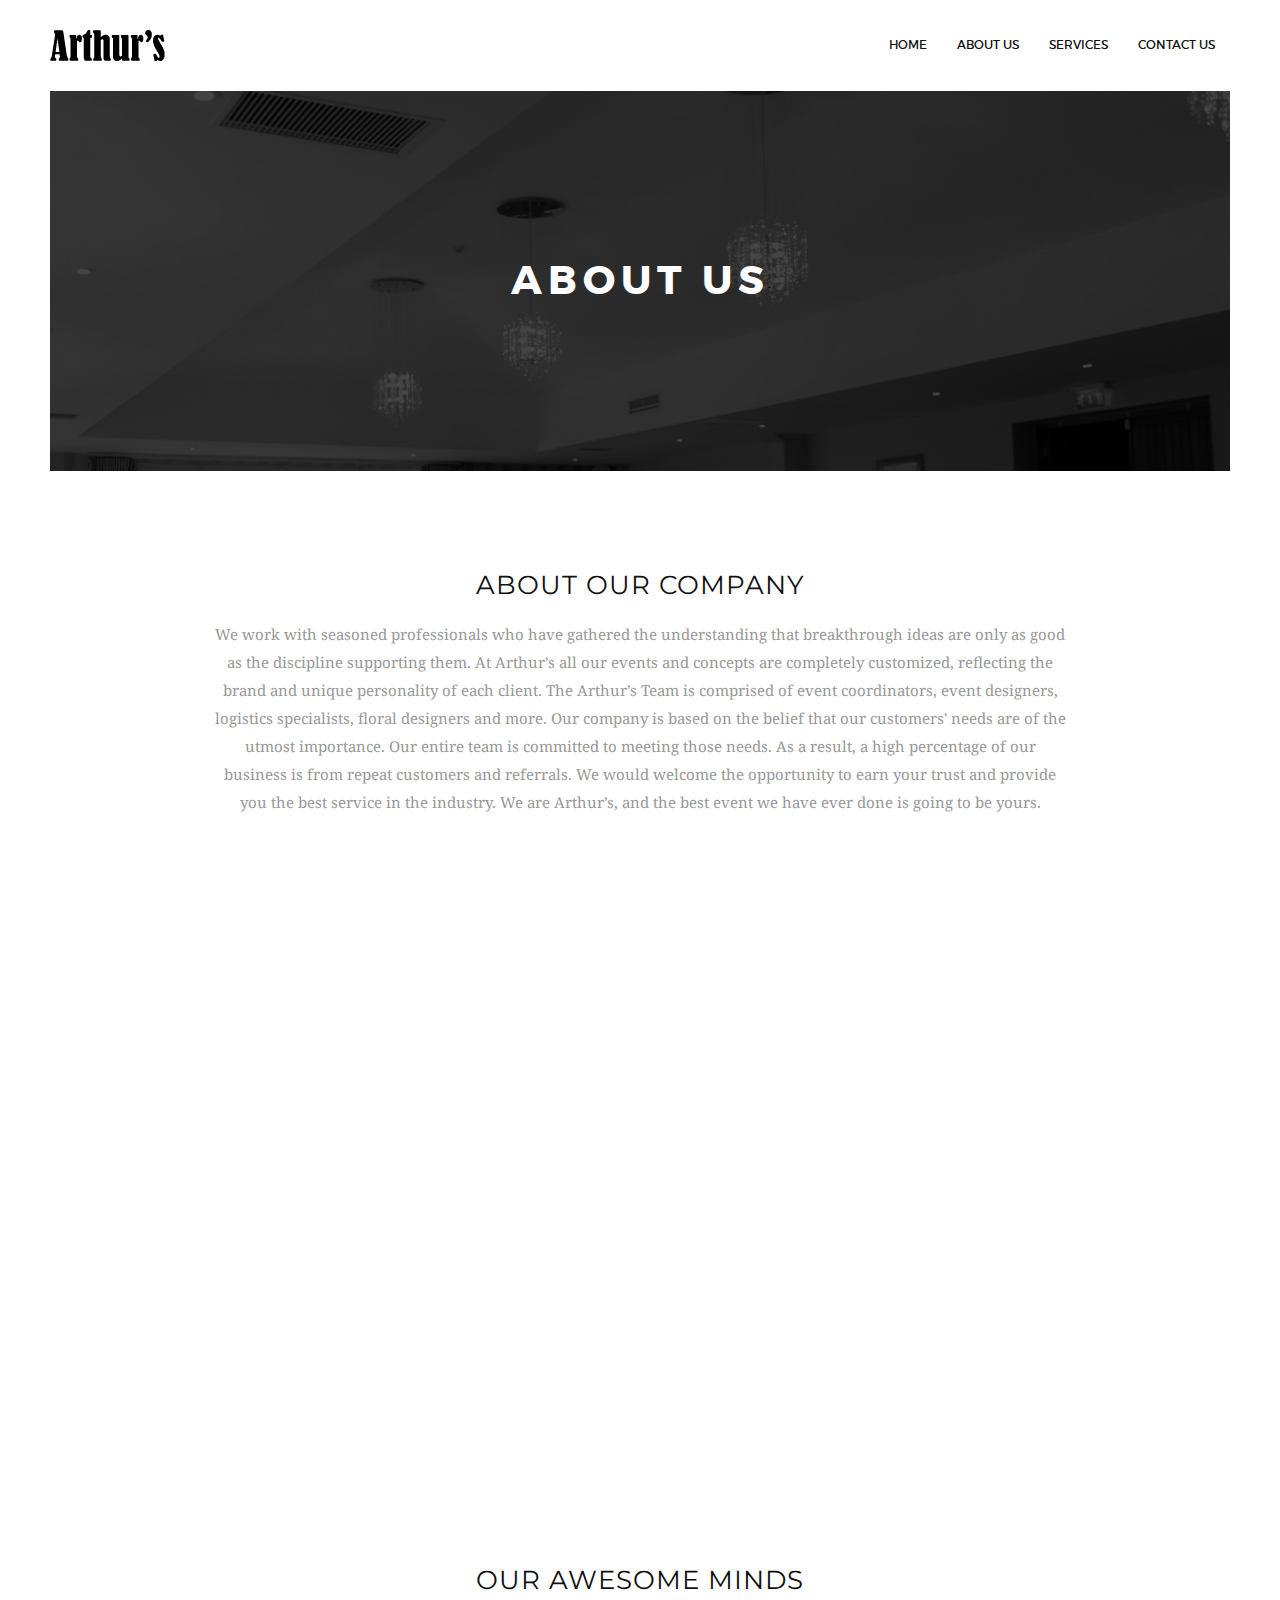
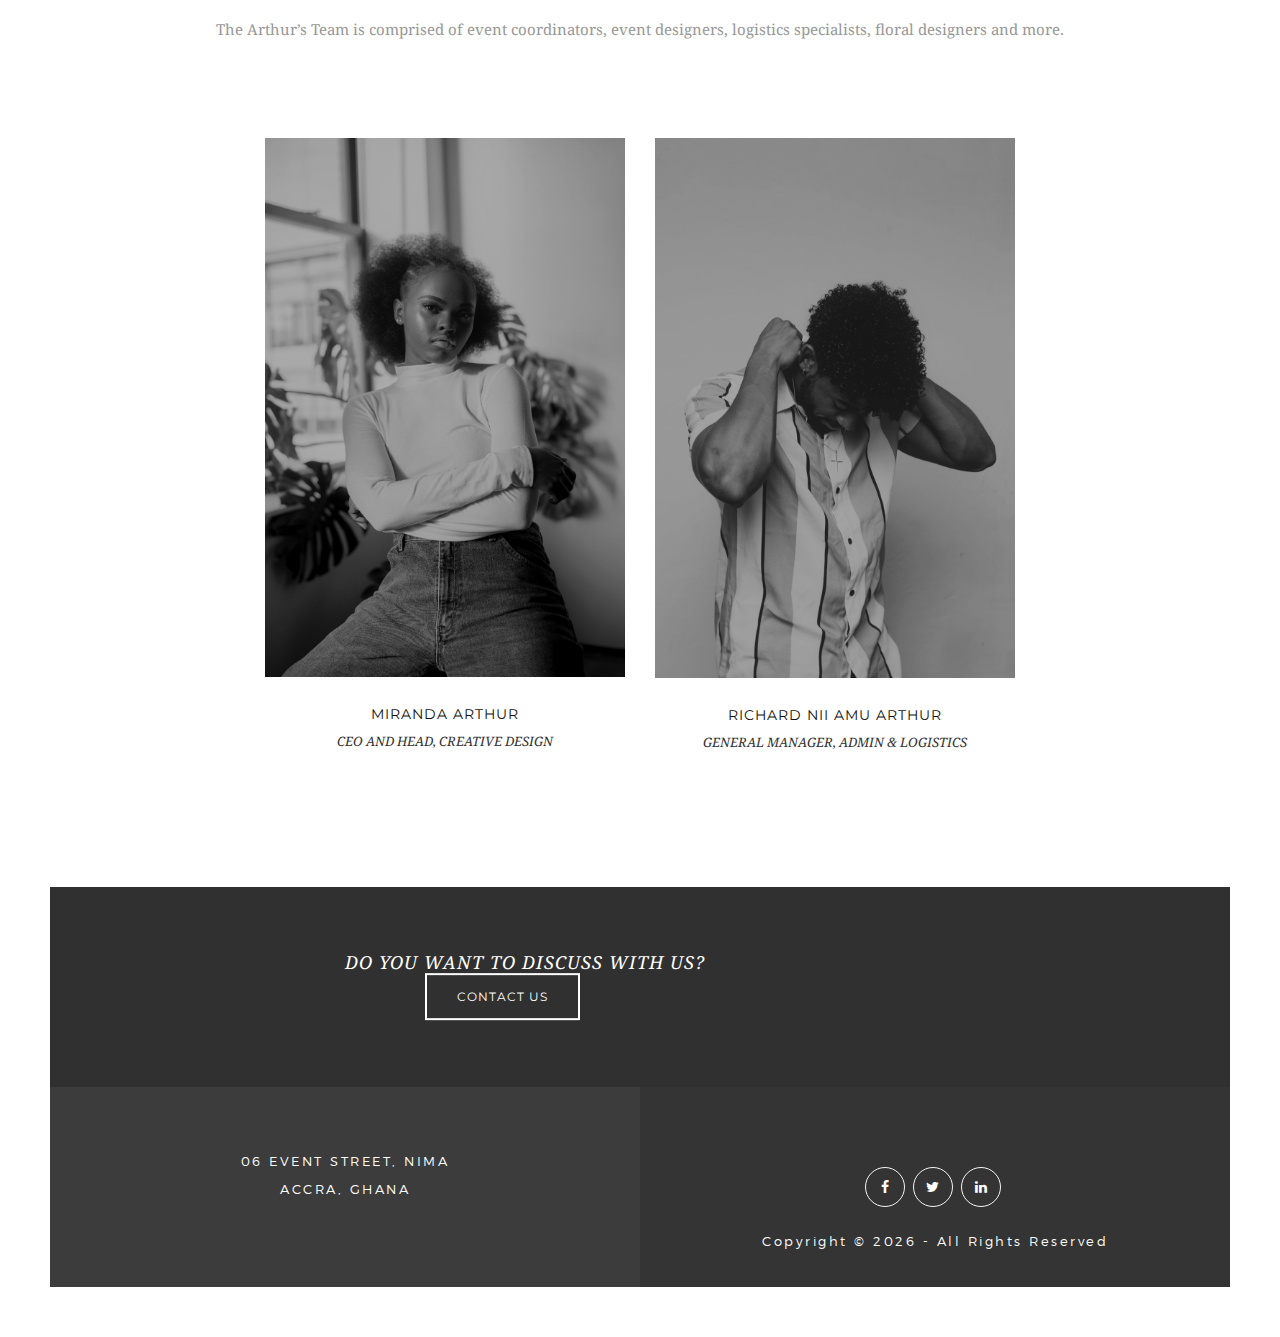
==== commit 7c9eaa63: "updated meta tags" ====
--- a/about.html
+++ b/about.html
@@ -5,9 +5,8 @@
   <meta charset="utf-8">
   <meta name="viewport" content="width=device-width, initial-scale=1">
   <title>Arthur’s Event</title>
-  <meta name="keywords"
-    content="HTML5,CSS3,HTML,Template,Multi-Purpose,M_Adnan,Corporate Theme,Sprint HTML5,Sprint HTML5 - Multi Purpose HTML5 Template">
-  <meta name="description" content="Sprint HTML5 Template">
+  <meta name="keywords" content="Events,Weddings,Arthur’s Event,Arthur’s,Kids Inspired Events,M_Adnan,Corporate Events,Rentail,Private Parties">
+<meta name="description" content="Arthur’s Event">
   <meta name="author" content="M_Adnan">
 
   <!-- FONTS ONLINE -->
